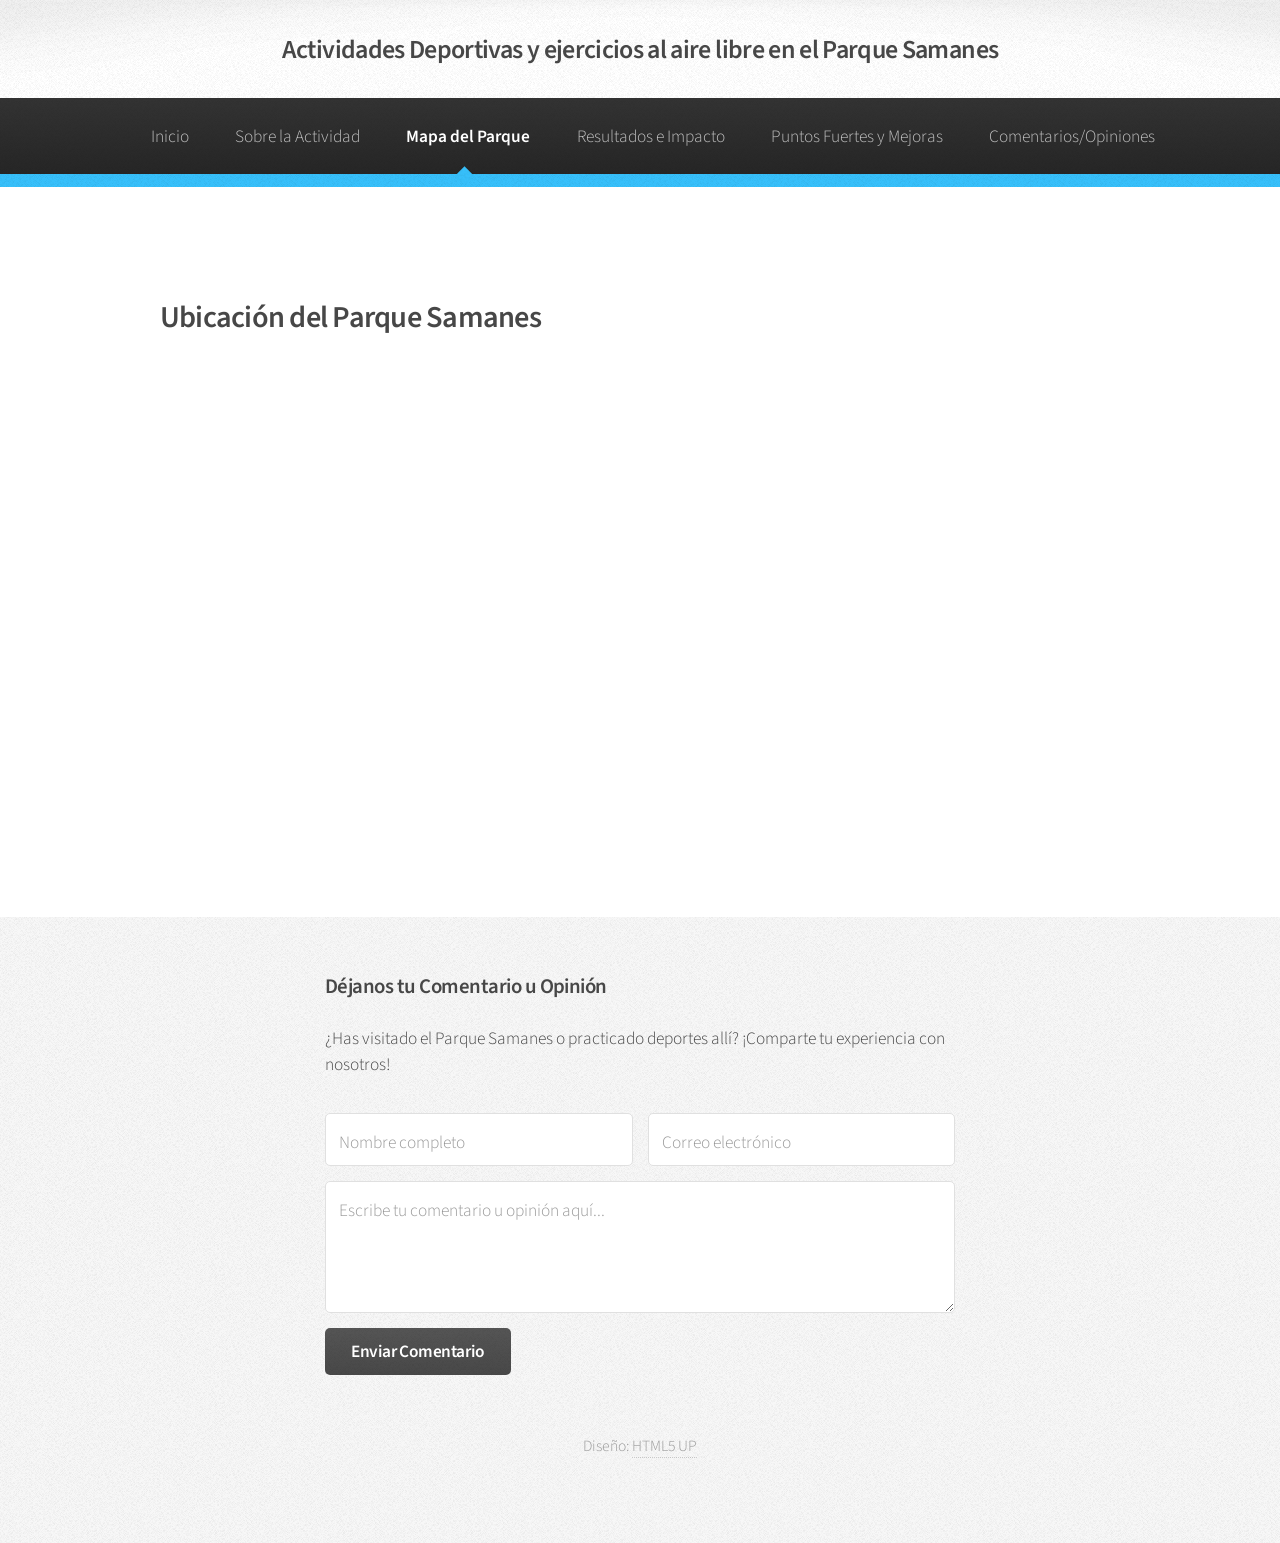
==== mapa.html @ 21d0f7d2 "Update activity section cards and descriptions for Parque Samanes" ====
<!DOCTYPE HTML>
<!--
	Arcana by HTML5 UP
	html5up.net | @ajlkn
	Free for personal and commercial use under the CCA 3.0 license (html5up.net/license)
-->
<html>

<head>
	<title>No Sidebar - Arcana by HTML5 UP</title>
	<meta charset="utf-8" />
	<meta name="viewport" content="width=device-width, initial-scale=1, user-scalable=no" />
	<link rel="stylesheet" href="assets/css/main.css" />
	<style>
		/* Ajuste responsivo para que el título no se corte en celulares */
		@media screen and (max-width: 736px) {
			#header h1 #logo {
				white-space: normal !important;
				line-height: 1.25 !important;
				font-size: 1.1rem !important;
				display: block !important;
				padding: 5px 10px !important;
			}
		}
	</style>
</head>

<body class="is-preload">
	<div id="page-wrapper">

		<!-- Header -->
		<div id="header">

			<!-- Logo -->
			<h1><a href="index.html" id="logo">Actividades Deportivas y ejercicios al aire libre en el Parque
					Samanes</a></h1>

			<!-- Nav -->
			<nav id="nav">
				<ul>
					<li><a href="index.html">Inicio</a></li>
					<li><a href="index.html#sobre-actividad">Sobre la Actividad</a></li>
					<li class="current"><a href="mapa.html">Mapa del Parque</a></li>
					<li><a href="right-sidebar.html">Resultados e Impacto</a></li>
					<li><a href="two-sidebar.html">Puntos Fuertes y Mejoras</a></li>
					<li><a href="#comentarios">Comentarios/Opiniones</a></li>
				</ul>
			</nav>

		</div>

		<!-- Main -->
		<section class="wrapper style1">
			<div class="container">
				<div id="content">

					<!-- Content -->

					<section class="wrapper style1">
						<div class="container">
							<div id="content">

								<!-- Contenido del Mapa -->
								<article>
									<header>
										<h2>Ubicación del Parque Samanes</h2>

									</header>

									<!-- Mapa Interactivo de Google Maps -->
									<iframe
										src="https://www.google.com/maps/embed?pb=!1m18!1m12!1m3!1d7974.238541953659!2d-79.90749235826627!3d-2.1076134914941913!2m3!1f0!2f0!3f0!3m2!1i1024!2i768!4f13.1!3m3!1m2!1s0x902d12b795d5e857%3A0x88abfac5acffb211!2sParque%20Samanes!5e0!3m2!1ses-419!2sec!4v1792722285585!5m2!1ses-419!2sec"
										width="100%" height="500" style="border:0;" allowfullscreen="" loading="lazy"
										referrerpolicy="strict-origin-when-cross-origin"></iframe>
								</article>

							</div>
						</div>
					</section>

				</div>
			</div>
		</section>

		<!-- Footer -->
		<div id="footer">
			<div class="container">
				<div class="row aln-center">

					<!-- Formulario de Comentarios y Opiniones -->
					<section class="col-8 col-12-narrower" id="comentarios">
						<h3>Déjanos tu Comentario u Opinión</h3>
						<p>¿Has visitado el Parque Samanes o practicado deportes allí? ¡Comparte tu experiencia con
							nosotros!</p>

						<form method="post" action="#">
							<div class="row gtr-50">
								<div class="col-6 col-12-mobilep">
									<input type="text" name="name" id="name" placeholder="Nombre completo" />
								</div>
								<div class="col-6 col-12-mobilep">
									<input type="email" name="email" id="email" placeholder="Correo electrónico" />
								</div>
								<div class="col-12">
									<textarea name="message" id="message"
										placeholder="Escribe tu comentario u opinión aquí..." rows="4"></textarea>
								</div>
								<div class="col-12">
									<ul class="actions">
										<li><input type="submit" class="button alt" value="Enviar Comentario" /></li>
									</ul>
								</div>
							</div>
						</form>
					</section>

				</div>
			</div>


			<!-- Copyright -->
			<div class="copyright">
				<ul class="menu">
					<li>Diseño: <a href="http://html5up.net">HTML5 UP</a></li>
				</ul>
			</div>

		</div>

	</div>

	<!-- Scripts -->
	<script src="assets/js/jquery.min.js"></script>
	<script src="assets/js/jquery.dropotron.min.js"></script>
	<script src="assets/js/browser.min.js"></script>
	<script src="assets/js/breakpoints.min.js"></script>
	<script src="assets/js/util.js"></script>
	<script src="assets/js/main.js"></script>

</body>

</html>
---- assets/css/main.css ----
@import url("fontawesome-all.min.css");
@import url("https://fonts.googleapis.com/css?family=Source+Sans+Pro:300,300italic,600,600italic");

/*
	Arcana by HTML5 UP
	html5up.net | @ajlkn
	Free for personal and commercial use under the CCA 3.0 license (html5up.net/license)
*/

html, body, div, span, applet, object,
iframe, h1, h2, h3, h4, h5, h6, p, blockquote,
pre, a, abbr, acronym, address, big, cite,
code, del, dfn, em, img, ins, kbd, q, s, samp,
small, strike, strong, sub, sup, tt, var, b,
u, i, center, dl, dt, dd, ol, ul, li, fieldset,
form, label, legend, table, caption, tbody,
tfoot, thead, tr, th, td, article, aside,
canvas, details, embed, figure, figcaption,
footer, header, hgroup, menu, nav, output, ruby,
section, summary, time, mark, audio, video {
	margin: 0;
	padding: 0;
	border: 0;
	font-size: 100%;
	font: inherit;
	vertical-align: baseline;}

article, aside, details, figcaption, figure,
footer, header, hgroup, menu, nav, section {
	display: block;}

body {
	line-height: 1;
}

ol, ul {
	list-style: none;
}

blockquote, q {
	quotes: none;
}

	blockquote:before, blockquote:after, q:before, q:after {
		content: '';
		content: none;
	}

table {
	border-collapse: collapse;
	border-spacing: 0;
}

body {
	-webkit-text-size-adjust: none;
}

mark {
	background-color: transparent;
	color: inherit;
}

input::-moz-focus-inner {
	border: 0;
	padding: 0;
}

input, select, textarea {
	-moz-appearance: none;
	-webkit-appearance: none;
	-ms-appearance: none;
	appearance: none;
}

/* Basic */

	html {
		box-sizing: border-box;
	}

	*, *:before, *:after {
		box-sizing: inherit;
	}

	body {
		background: #f7f7f7 url("images/bg01.png");
	}

		body.is-preload *, body.is-preload *:before, body.is-preload *:after {
			-moz-animation: none !important;
			-webkit-animation: none !important;
			-ms-animation: none !important;
			animation: none !important;
			-moz-transition: none !important;
			-webkit-transition: none !important;
			-ms-transition: none !important;
			transition: none !important;
		}

	body, input, select, textarea {
		color: #474747;
		font-family: 'Source Sans Pro', sans-serif;
		font-size: 16pt;
		font-weight: 300;
		line-height: 1.65em;
	}

	a {
		-moz-transition: color 0.2s ease-in-out, border-color 0.2s ease-in-out, opacity 0.2s ease-in-out;
		-webkit-transition: color 0.2s ease-in-out, border-color 0.2s ease-in-out, opacity 0.2s ease-in-out;
		-ms-transition: color 0.2s ease-in-out, border-color 0.2s ease-in-out, opacity 0.2s ease-in-out;
		transition: color 0.2s ease-in-out, border-color 0.2s ease-in-out, opacity 0.2s ease-in-out;
		color: #37c0fb;
		text-decoration: none;
		border-bottom: dotted 1px;
	}

		a:hover {
			color: #37c0fb;
			border-bottom-color: transparent;
		}

	strong, b {
		font-weight: 600;
	}

	em, i {
		font-style: italic;
	}

	p, ul, ol, dl, table, blockquote {
		margin: 0 0 2em 0;
	}

	h1, h2, h3, h4, h5, h6 {
		color: inherit;
		font-weight: 600;
		line-height: 1.75em;
		margin-bottom: 1em;
	}

		h1 a, h2 a, h3 a, h4 a, h5 a, h6 a {
			color: inherit;
			text-decoration: none;
		}

		h1 em, h2 em, h3 em, h4 em, h5 em, h6 em {
			font-style: normal;
			font-weight: 300;
		}

	h2 {
		font-size: 1.75em;
		letter-spacing: -0.025em;
	}

	h3 {
		font-size: 1.2em;
		letter-spacing: -0.025em;
	}

	sub {
		font-size: 0.8em;
		position: relative;
		top: 0.5em;
	}

	sup {
		font-size: 0.8em;
		position: relative;
		top: -0.5em;
	}

	hr {
		border-top: solid 1px #e0e0e0;
		border: 0;
		margin-bottom: 1.5em;
	}

	blockquote {
		border-left: solid 0.5em #e0e0e0;
		font-style: italic;
		padding: 1em 0 1em 2em;
	}

/* Container */

	.container {
		margin: 0 auto;
		max-width: 100%;
		width: 1400px;
	}

		@media screen and (max-width: 1680px) {

			.container {
				width: 1200px;
			}

		}

		@media screen and (max-width: 1280px) {

			.container {
				width: 960px;
			}

		}

		@media screen and (max-width: 980px) {

			.container {
				width: 95%;
			}

		}

		@media screen and (max-width: 840px) {

			.container {
				width: 95%;
			}

		}

		@media screen and (max-width: 736px) {

			.container {
				width: 90%;
			}

		}

		@media screen and (max-width: 480px) {

			.container {
				width: 100%;
			}

		}

/* Row */

	.row {
		display: flex;
		flex-wrap: wrap;
		box-sizing: border-box;
		align-items: stretch;
	}

		.row > * {
			box-sizing: border-box;
		}

		.row.gtr-uniform > * > :last-child {
			margin-bottom: 0;
		}

		.row.aln-left {
			justify-content: flex-start;
		}

		.row.aln-center {
			justify-content: center;
		}

		.row.aln-right {
			justify-content: flex-end;
		}

		.row.aln-top {
			align-items: flex-start;
		}

		.row.aln-middle {
			align-items: center;
		}

		.row.aln-bottom {
			align-items: flex-end;
		}

		.row > .imp {
			order: -1;
		}

		.row > .col-1 {
			width: 8.33333%;
		}

		.row > .off-1 {
			margin-left: 8.33333%;
		}

		.row > .col-2 {
			width: 16.66667%;
		}

		.row > .off-2 {
			margin-left: 16.66667%;
		}

		.row > .col-3 {
			width: 25%;
		}

		.row > .off-3 {
			margin-left: 25%;
		}

		.row > .col-4 {
			width: 33.33333%;
		}

		.row > .off-4 {
			margin-left: 33.33333%;
		}

		.row > .col-5 {
			width: 41.66667%;
		}

		.row > .off-5 {
			margin-left: 41.66667%;
		}

		.row > .col-6 {
			width: 50%;
		}

		.row > .off-6 {
			margin-left: 50%;
		}

		.row > .col-7 {
			width: 58.33333%;
		}

		.row > .off-7 {
			margin-left: 58.33333%;
		}

		.row > .col-8 {
			width: 66.66667%;
		}

		.row > .off-8 {
			margin-left: 66.66667%;
		}

		.row > .col-9 {
			width: 75%;
		}

		.row > .off-9 {
			margin-left: 75%;
		}

		.row > .col-10 {
			width: 83.33333%;
		}

		.row > .off-10 {
			margin-left: 83.33333%;
		}

		.row > .col-11 {
			width: 91.66667%;
		}

		.row > .off-11 {
			margin-left: 91.66667%;
		}

		.row > .col-12 {
			width: 100%;
		}

		.row > .off-12 {
			margin-left: 100%;
		}

		.row.gtr-0 {
			margin-top: 0px;
			margin-left: 0px;
		}

			.row.gtr-0 > * {
				padding: 0px 0 0 0px;
			}

			.row.gtr-0.gtr-uniform {
				margin-top: 0px;
			}

				.row.gtr-0.gtr-uniform > * {
					padding-top: 0px;
				}

		.row.gtr-25 {
			margin-top: -12.5px;
			margin-left: -12.5px;
		}

			.row.gtr-25 > * {
				padding: 12.5px 0 0 12.5px;
			}

			.row.gtr-25.gtr-uniform {
				margin-top: -12.5px;
			}

				.row.gtr-25.gtr-uniform > * {
					padding-top: 12.5px;
				}

		.row.gtr-50 {
			margin-top: -25px;
			margin-left: -25px;
		}

			.row.gtr-50 > * {
				padding: 25px 0 0 25px;
			}

			.row.gtr-50.gtr-uniform {
				margin-top: -25px;
			}

				.row.gtr-50.gtr-uniform > * {
					padding-top: 25px;
				}

		.row {
			margin-top: -50px;
			margin-left: -50px;
		}

			.row > * {
				padding: 50px 0 0 50px;
			}

			.row.gtr-uniform {
				margin-top: -50px;
			}

				.row.gtr-uniform > * {
					padding-top: 50px;
				}

		.row.gtr-150 {
			margin-top: -75px;
			margin-left: -75px;
		}

			.row.gtr-150 > * {
				padding: 75px 0 0 75px;
			}

			.row.gtr-150.gtr-uniform {
				margin-top: -75px;
			}

				.row.gtr-150.gtr-uniform > * {
					padding-top: 75px;
				}

		.row.gtr-200 {
			margin-top: -100px;
			margin-left: -100px;
		}

			.row.gtr-200 > * {
				padding: 100px 0 0 100px;
			}

			.row.gtr-200.gtr-uniform {
				margin-top: -100px;
			}

				.row.gtr-200.gtr-uniform > * {
					padding-top: 100px;
				}

		@media screen and (max-width: 1680px) {

			.row {
				display: flex;
				flex-wrap: wrap;
				box-sizing: border-box;
				align-items: stretch;
			}

				.row > * {
					box-sizing: border-box;
				}

				.row.gtr-uniform > * > :last-child {
					margin-bottom: 0;
				}

				.row.aln-left {
					justify-content: flex-start;
				}

				.row.aln-center {
					justify-content: center;
				}

				.row.aln-right {
					justify-content: flex-end;
				}

				.row.aln-top {
					align-items: flex-start;
				}

				.row.aln-middle {
					align-items: center;
				}

				.row.aln-bottom {
					align-items: flex-end;
				}

				.row > .imp-wide {
					order: -1;
				}

				.row > .col-1-wide {
					width: 8.33333%;
				}

				.row > .off-1-wide {
					margin-left: 8.33333%;
				}

				.row > .col-2-wide {
					width: 16.66667%;
				}

				.row > .off-2-wide {
					margin-left: 16.66667%;
				}

				.row > .col-3-wide {
					width: 25%;
				}

				.row > .off-3-wide {
					margin-left: 25%;
				}

				.row > .col-4-wide {
					width: 33.33333%;
				}

				.row > .off-4-wide {
					margin-left: 33.33333%;
				}

				.row > .col-5-wide {
					width: 41.66667%;
				}

				.row > .off-5-wide {
					margin-left: 41.66667%;
				}

				.row > .col-6-wide {
					width: 50%;
				}

				.row > .off-6-wide {
					margin-left: 50%;
				}

				.row > .col-7-wide {
					width: 58.33333%;
				}

				.row > .off-7-wide {
					margin-left: 58.33333%;
				}

				.row > .col-8-wide {
					width: 66.66667%;
				}

				.row > .off-8-wide {
					margin-left: 66.66667%;
				}

				.row > .col-9-wide {
					width: 75%;
				}

				.row > .off-9-wide {
					margin-left: 75%;
				}

				.row > .col-10-wide {
					width: 83.33333%;
				}

				.row > .off-10-wide {
					margin-left: 83.33333%;
				}

				.row > .col-11-wide {
					width: 91.66667%;
				}

				.row > .off-11-wide {
					margin-left: 91.66667%;
				}

				.row > .col-12-wide {
					width: 100%;
				}

				.row > .off-12-wide {
					margin-left: 100%;
				}

				.row.gtr-0 {
					margin-top: 0px;
					margin-left: 0px;
				}

					.row.gtr-0 > * {
						padding: 0px 0 0 0px;
					}

					.row.gtr-0.gtr-uniform {
						margin-top: 0px;
					}

						.row.gtr-0.gtr-uniform > * {
							padding-top: 0px;
						}

				.row.gtr-25 {
					margin-top: -10px;
					margin-left: -10px;
				}

					.row.gtr-25 > * {
						padding: 10px 0 0 10px;
					}

					.row.gtr-25.gtr-uniform {
						margin-top: -10px;
					}

						.row.gtr-25.gtr-uniform > * {
							padding-top: 10px;
						}

				.row.gtr-50 {
					margin-top: -20px;
					margin-left: -20px;
				}

					.row.gtr-50 > * {
						padding: 20px 0 0 20px;
					}

					.row.gtr-50.gtr-uniform {
						margin-top: -20px;
					}

						.row.gtr-50.gtr-uniform > * {
							padding-top: 20px;
						}

				.row {
					margin-top: -40px;
					margin-left: -40px;
				}

					.row > * {
						padding: 40px 0 0 40px;
					}

					.row.gtr-uniform {
						margin-top: -40px;
					}

						.row.gtr-uniform > * {
							padding-top: 40px;
						}

				.row.gtr-150 {
					margin-top: -60px;
					margin-left: -60px;
				}

					.row.gtr-150 > * {
						padding: 60px 0 0 60px;
					}

					.row.gtr-150.gtr-uniform {
						margin-top: -60px;
					}

						.row.gtr-150.gtr-uniform > * {
							padding-top: 60px;
						}

				.row.gtr-200 {
					margin-top: -80px;
					margin-left: -80px;
				}

					.row.gtr-200 > * {
						padding: 80px 0 0 80px;
					}

					.row.gtr-200.gtr-uniform {
						margin-top: -80px;
					}

						.row.gtr-200.gtr-uniform > * {
							padding-top: 80px;
						}

		}

		@media screen and (max-width: 1280px) {

			.row {
				display: flex;
				flex-wrap: wrap;
				box-sizing: border-box;
				align-items: stretch;
			}

				.row > * {
					box-sizing: border-box;
				}

				.row.gtr-uniform > * > :last-child {
					margin-bottom: 0;
				}

				.row.aln-left {
					justify-content: flex-start;
				}

				.row.aln-center {
					justify-content: center;
				}

				.row.aln-right {
					justify-content: flex-end;
				}

				.row.aln-top {
					align-items: flex-start;
				}

				.row.aln-middle {
					align-items: center;
				}

				.row.aln-bottom {
					align-items: flex-end;
				}

				.row > .imp-normal {
					order: -1;
				}

				.row > .col-1-normal {
					width: 8.33333%;
				}

				.row > .off-1-normal {
					margin-left: 8.33333%;
				}

				.row > .col-2-normal {
					width: 16.66667%;
				}

				.row > .off-2-normal {
					margin-left: 16.66667%;
				}

				.row > .col-3-normal {
					width: 25%;
				}

				.row > .off-3-normal {
					margin-left: 25%;
				}

				.row > .col-4-normal {
					width: 33.33333%;
				}

				.row > .off-4-normal {
					margin-left: 33.33333%;
				}

				.row > .col-5-normal {
					width: 41.66667%;
				}

				.row > .off-5-normal {
					margin-left: 41.66667%;
				}

				.row > .col-6-normal {
					width: 50%;
				}

				.row > .off-6-normal {
					margin-left: 50%;
				}

				.row > .col-7-normal {
					width: 58.33333%;
				}

				.row > .off-7-normal {
					margin-left: 58.33333%;
				}

				.row > .col-8-normal {
					width: 66.66667%;
				}

				.row > .off-8-normal {
					margin-left: 66.66667%;
				}

				.row > .col-9-normal {
					width: 75%;
				}

				.row > .off-9-normal {
					margin-left: 75%;
				}

				.row > .col-10-normal {
					width: 83.33333%;
				}

				.row > .off-10-normal {
					margin-left: 83.33333%;
				}

				.row > .col-11-normal {
					width: 91.66667%;
				}

				.row > .off-11-normal {
					margin-left: 91.66667%;
				}

				.row > .col-12-normal {
					width: 100%;
				}

				.row > .off-12-normal {
					margin-left: 100%;
				}

				.row.gtr-0 {
					margin-top: 0px;
					margin-left: 0px;
				}

					.row.gtr-0 > * {
						padding: 0px 0 0 0px;
					}

					.row.gtr-0.gtr-uniform {
						margin-top: 0px;
					}

						.row.gtr-0.gtr-uniform > * {
							padding-top: 0px;
						}

				.row.gtr-25 {
					margin-top: -7.5px;
					margin-left: -7.5px;
				}

					.row.gtr-25 > * {
						padding: 7.5px 0 0 7.5px;
					}

					.row.gtr-25.gtr-uniform {
						margin-top: -7.5px;
					}

						.row.gtr-25.gtr-uniform > * {
							padding-top: 7.5px;
						}

				.row.gtr-50 {
					margin-top: -15px;
					margin-left: -15px;
				}

					.row.gtr-50 > * {
						padding: 15px 0 0 15px;
					}

					.row.gtr-50.gtr-uniform {
						margin-top: -15px;
					}

						.row.gtr-50.gtr-uniform > * {
							padding-top: 15px;
						}

				.row {
					margin-top: -30px;
					margin-left: -30px;
				}

					.row > * {
						padding: 30px 0 0 30px;
					}

					.row.gtr-uniform {
						margin-top: -30px;
					}

						.row.gtr-uniform > * {
							padding-top: 30px;
						}

				.row.gtr-150 {
					margin-top: -45px;
					margin-left: -45px;
				}

					.row.gtr-150 > * {
						padding: 45px 0 0 45px;
					}

					.row.gtr-150.gtr-uniform {
						margin-top: -45px;
					}

						.row.gtr-150.gtr-uniform > * {
							padding-top: 45px;
						}

				.row.gtr-200 {
					margin-top: -60px;
					margin-left: -60px;
				}

					.row.gtr-200 > * {
						padding: 60px 0 0 60px;
					}

					.row.gtr-200.gtr-uniform {
						margin-top: -60px;
					}

						.row.gtr-200.gtr-uniform > * {
							padding-top: 60px;
						}

		}

		@media screen and (max-width: 980px) {

			.row {
				display: flex;
				flex-wrap: wrap;
				box-sizing: border-box;
				align-items: stretch;
			}

				.row > * {
					box-sizing: border-box;
				}

				.row.gtr-uniform > * > :last-child {
					margin-bottom: 0;
				}

				.row.aln-left {
					justify-content: flex-start;
				}

				.row.aln-center {
					justify-content: center;
				}

				.row.aln-right {
					justify-content: flex-end;
				}

				.row.aln-top {
					align-items: flex-start;
				}

				.row.aln-middle {
					align-items: center;
				}

				.row.aln-bottom {
					align-items: flex-end;
				}

				.row > .imp-narrow {
					order: -1;
				}

				.row > .col-1-narrow {
					width: 8.33333%;
				}

				.row > .off-1-narrow {
					margin-left: 8.33333%;
				}

				.row > .col-2-narrow {
					width: 16.66667%;
				}

				.row > .off-2-narrow {
					margin-left: 16.66667%;
				}

				.row > .col-3-narrow {
					width: 25%;
				}

				.row > .off-3-narrow {
					margin-left: 25%;
				}

				.row > .col-4-narrow {
					width: 33.33333%;
				}

				.row > .off-4-narrow {
					margin-left: 33.33333%;
				}

				.row > .col-5-narrow {
					width: 41.66667%;
				}

				.row > .off-5-narrow {
					margin-left: 41.66667%;
				}

				.row > .col-6-narrow {
					width: 50%;
				}

				.row > .off-6-narrow {
					margin-left: 50%;
				}

				.row > .col-7-narrow {
					width: 58.33333%;
				}

				.row > .off-7-narrow {
					margin-left: 58.33333%;
				}

				.row > .col-8-narrow {
					width: 66.66667%;
				}

				.row > .off-8-narrow {
					margin-left: 66.66667%;
				}

				.row > .col-9-narrow {
					width: 75%;
				}

				.row > .off-9-narrow {
					margin-left: 75%;
				}

				.row > .col-10-narrow {
					width: 83.33333%;
				}

				.row > .off-10-narrow {
					margin-left: 83.33333%;
				}

				.row > .col-11-narrow {
					width: 91.66667%;
				}

				.row > .off-11-narrow {
					margin-left: 91.66667%;
				}

				.row > .col-12-narrow {
					width: 100%;
				}

				.row > .off-12-narrow {
					margin-left: 100%;
				}

				.row.gtr-0 {
					margin-top: 0px;
					margin-left: 0px;
				}

					.row.gtr-0 > * {
						padding: 0px 0 0 0px;
					}

					.row.gtr-0.gtr-uniform {
						margin-top: 0px;
					}

						.row.gtr-0.gtr-uniform > * {
							padding-top: 0px;
						}

				.row.gtr-25 {
					margin-top: -7.5px;
					margin-left: -7.5px;
				}

					.row.gtr-25 > * {
						padding: 7.5px 0 0 7.5px;
					}

					.row.gtr-25.gtr-uniform {
						margin-top: -7.5px;
					}

						.row.gtr-25.gtr-uniform > * {
							padding-top: 7.5px;
						}

				.row.gtr-50 {
					margin-top: -15px;
					margin-left: -15px;
				}

					.row.gtr-50 > * {
						padding: 15px 0 0 15px;
					}

					.row.gtr-50.gtr-uniform {
						margin-top: -15px;
					}

						.row.gtr-50.gtr-uniform > * {
							padding-top: 15px;
						}

				.row {
					margin-top: -30px;
					margin-left: -30px;
				}

					.row > * {
						padding: 30px 0 0 30px;
					}

					.row.gtr-uniform {
						margin-top: -30px;
					}

						.row.gtr-uniform > * {
							padding-top: 30px;
						}

				.row.gtr-150 {
					margin-top: -45px;
					margin-left: -45px;
				}

					.row.gtr-150 > * {
						padding: 45px 0 0 45px;
					}

					.row.gtr-150.gtr-uniform {
						margin-top: -45px;
					}

						.row.gtr-150.gtr-uniform > * {
							padding-top: 45px;
						}

				.row.gtr-200 {
					margin-top: -60px;
					margin-left: -60px;
				}

					.row.gtr-200 > * {
						padding: 60px 0 0 60px;
					}

					.row.gtr-200.gtr-uniform {
						margin-top: -60px;
					}

						.row.gtr-200.gtr-uniform > * {
							padding-top: 60px;
						}

		}

		@media screen and (max-width: 840px) {

			.row {
				display: flex;
				flex-wrap: wrap;
				box-sizing: border-box;
				align-items: stretch;
			}

				.row > * {
					box-sizing: border-box;
				}

				.row.gtr-uniform > * > :last-child {
					margin-bottom: 0;
				}

				.row.aln-left {
					justify-content: flex-start;
				}

				.row.aln-center {
					justify-content: center;
				}

				.row.aln-right {
					justify-content: flex-end;
				}

				.row.aln-top {
					align-items: flex-start;
				}

				.row.aln-middle {
					align-items: center;
				}

				.row.aln-bottom {
					align-items: flex-end;
				}

				.row > .imp-narrower {
					order: -1;
				}

				.row > .col-1-narrower {
					width: 8.33333%;
				}

				.row > .off-1-narrower {
					margin-left: 8.33333%;
				}

				.row > .col-2-narrower {
					width: 16.66667%;
				}

				.row > .off-2-narrower {
					margin-left: 16.66667%;
				}

				.row > .col-3-narrower {
					width: 25%;
				}

				.row > .off-3-narrower {
					margin-left: 25%;
				}

				.row > .col-4-narrower {
					width: 33.33333%;
				}

				.row > .off-4-narrower {
					margin-left: 33.33333%;
				}

				.row > .col-5-narrower {
					width: 41.66667%;
				}

				.row > .off-5-narrower {
					margin-left: 41.66667%;
				}

				.row > .col-6-narrower {
					width: 50%;
				}

				.row > .off-6-narrower {
					margin-left: 50%;
				}

				.row > .col-7-narrower {
					width: 58.33333%;
				}

				.row > .off-7-narrower {
					margin-left: 58.33333%;
				}

				.row > .col-8-narrower {
					width: 66.66667%;
				}

				.row > .off-8-narrower {
					margin-left: 66.66667%;
				}

				.row > .col-9-narrower {
					width: 75%;
				}

				.row > .off-9-narrower {
					margin-left: 75%;
				}

				.row > .col-10-narrower {
					width: 83.33333%;
				}

				.row > .off-10-narrower {
					margin-left: 83.33333%;
				}

				.row > .col-11-narrower {
					width: 91.66667%;
				}

				.row > .off-11-narrower {
					margin-left: 91.66667%;
				}

				.row > .col-12-narrower {
					width: 100%;
				}

				.row > .off-12-narrower {
					margin-left: 100%;
				}

				.row.gtr-0 {
					margin-top: 0px;
					margin-left: 0px;
				}

					.row.gtr-0 > * {
						padding: 0px 0 0 0px;
					}

					.row.gtr-0.gtr-uniform {
						margin-top: 0px;
					}

						.row.gtr-0.gtr-uniform > * {
							padding-top: 0px;
						}

				.row.gtr-25 {
					margin-top: -7.5px;
					margin-left: -7.5px;
				}

					.row.gtr-25 > * {
						padding: 7.5px 0 0 7.5px;
					}

					.row.gtr-25.gtr-uniform {
						margin-top: -7.5px;
					}

						.row.gtr-25.gtr-uniform > * {
							padding-top: 7.5px;
						}

				.row.gtr-50 {
					margin-top: -15px;
					margin-left: -15px;
				}

					.row.gtr-50 > * {
						padding: 15px 0 0 15px;
					}

					.row.gtr-50.gtr-uniform {
						margin-top: -15px;
					}

						.row.gtr-50.gtr-uniform > * {
							padding-top: 15px;
						}

				.row {
					margin-top: -30px;
					margin-left: -30px;
				}

					.row > * {
						padding: 30px 0 0 30px;
					}

					.row.gtr-uniform {
						margin-top: -30px;
					}

						.row.gtr-uniform > * {
							padding-top: 30px;
						}

				.row.gtr-150 {
					margin-top: -45px;
					margin-left: -45px;
				}

					.row.gtr-150 > * {
						padding: 45px 0 0 45px;
					}

					.row.gtr-150.gtr-uniform {
						margin-top: -45px;
					}

						.row.gtr-150.gtr-uniform > * {
							padding-top: 45px;
						}

				.row.gtr-200 {
					margin-top: -60px;
					margin-left: -60px;
				}

					.row.gtr-200 > * {
						padding: 60px 0 0 60px;
					}

					.row.gtr-200.gtr-uniform {
						margin-top: -60px;
					}

						.row.gtr-200.gtr-uniform > * {
							padding-top: 60px;
						}

		}

		@media screen and (max-width: 736px) {

			.row {
				display: flex;
				flex-wrap: wrap;
				box-sizing: border-box;
				align-items: stretch;
			}

				.row > * {
					box-sizing: border-box;
				}

				.row.gtr-uniform > * > :last-child {
					margin-bottom: 0;
				}

				.row.aln-left {
					justify-content: flex-start;
				}

				.row.aln-center {
					justify-content: center;
				}

				.row.aln-right {
					justify-content: flex-end;
				}

				.row.aln-top {
					align-items: flex-start;
				}

				.row.aln-middle {
					align-items: center;
				}

				.row.aln-bottom {
					align-items: flex-end;
				}

				.row > .imp-mobile {
					order: -1;
				}

				.row > .col-1-mobile {
					width: 8.33333%;
				}

				.row > .off-1-mobile {
					margin-left: 8.33333%;
				}

				.row > .col-2-mobile {
					width: 16.66667%;
				}

				.row > .off-2-mobile {
					margin-left: 16.66667%;
				}

				.row > .col-3-mobile {
					width: 25%;
				}

				.row > .off-3-mobile {
					margin-left: 25%;
				}

				.row > .col-4-mobile {
					width: 33.33333%;
				}

				.row > .off-4-mobile {
					margin-left: 33.33333%;
				}

				.row > .col-5-mobile {
					width: 41.66667%;
				}

				.row > .off-5-mobile {
					margin-left: 41.66667%;
				}

				.row > .col-6-mobile {
					width: 50%;
				}

				.row > .off-6-mobile {
					margin-left: 50%;
				}

				.row > .col-7-mobile {
					width: 58.33333%;
				}

				.row > .off-7-mobile {
					margin-left: 58.33333%;
				}

				.row > .col-8-mobile {
					width: 66.66667%;
				}

				.row > .off-8-mobile {
					margin-left: 66.66667%;
				}

				.row > .col-9-mobile {
					width: 75%;
				}

				.row > .off-9-mobile {
					margin-left: 75%;
				}

				.row > .col-10-mobile {
					width: 83.33333%;
				}

				.row > .off-10-mobile {
					margin-left: 83.33333%;
				}

				.row > .col-11-mobile {
					width: 91.66667%;
				}

				.row > .off-11-mobile {
					margin-left: 91.66667%;
				}

				.row > .col-12-mobile {
					width: 100%;
				}

				.row > .off-12-mobile {
					margin-left: 100%;
				}

				.row.gtr-0 {
					margin-top: 0px;
					margin-left: 0px;
				}

					.row.gtr-0 > * {
						padding: 0px 0 0 0px;
					}

					.row.gtr-0.gtr-uniform {
						margin-top: 0px;
					}

						.row.gtr-0.gtr-uniform > * {
							padding-top: 0px;
						}

				.row.gtr-25 {
					margin-top: -5px;
					margin-left: -5px;
				}

					.row.gtr-25 > * {
						padding: 5px 0 0 5px;
					}

					.row.gtr-25.gtr-uniform {
						margin-top: -5px;
					}

						.row.gtr-25.gtr-uniform > * {
							padding-top: 5px;
						}

				.row.gtr-50 {
					margin-top: -10px;
					margin-left: -10px;
				}

					.row.gtr-50 > * {
						padding: 10px 0 0 10px;
					}

					.row.gtr-50.gtr-uniform {
						margin-top: -10px;
					}

						.row.gtr-50.gtr-uniform > * {
							padding-top: 10px;
						}

				.row {
					margin-top: -20px;
					margin-left: -20px;
				}

					.row > * {
						padding: 20px 0 0 20px;
					}

					.row.gtr-uniform {
						margin-top: -20px;
					}

						.row.gtr-uniform > * {
							padding-top: 20px;
						}

				.row.gtr-150 {
					margin-top: -30px;
					margin-left: -30px;
				}

					.row.gtr-150 > * {
						padding: 30px 0 0 30px;
					}

					.row.gtr-150.gtr-uniform {
						margin-top: -30px;
					}

						.row.gtr-150.gtr-uniform > * {
							padding-top: 30px;
						}

				.row.gtr-200 {
					margin-top: -40px;
					margin-left: -40px;
				}

					.row.gtr-200 > * {
						padding: 40px 0 0 40px;
					}

					.row.gtr-200.gtr-uniform {
						margin-top: -40px;
					}

						.row.gtr-200.gtr-uniform > * {
							padding-top: 40px;
						}

		}

		@media screen and (max-width: 480px) {

			.row {
				display: flex;
				flex-wrap: wrap;
				box-sizing: border-box;
				align-items: stretch;
			}

				.row > * {
					box-sizing: border-box;
				}

				.row.gtr-uniform > * > :last-child {
					margin-bottom: 0;
				}

				.row.aln-left {
					justify-content: flex-start;
				}

				.row.aln-center {
					justify-content: center;
				}

				.row.aln-right {
					justify-content: flex-end;
				}

				.row.aln-top {
					align-items: flex-start;
				}

				.row.aln-middle {
					align-items: center;
				}

				.row.aln-bottom {
					align-items: flex-end;
				}

				.row > .imp-mobilep {
					order: -1;
				}

				.row > .col-1-mobilep {
					width: 8.33333%;
				}

				.row > .off-1-mobilep {
					margin-left: 8.33333%;
				}

				.row > .col-2-mobilep {
					width: 16.66667%;
				}

				.row > .off-2-mobilep {
					margin-left: 16.66667%;
				}

				.row > .col-3-mobilep {
					width: 25%;
				}

				.row > .off-3-mobilep {
					margin-left: 25%;
				}

				.row > .col-4-mobilep {
					width: 33.33333%;
				}

				.row > .off-4-mobilep {
					margin-left: 33.33333%;
				}

				.row > .col-5-mobilep {
					width: 41.66667%;
				}

				.row > .off-5-mobilep {
					margin-left: 41.66667%;
				}

				.row > .col-6-mobilep {
					width: 50%;
				}

				.row > .off-6-mobilep {
					margin-left: 50%;
				}

				.row > .col-7-mobilep {
					width: 58.33333%;
				}

				.row > .off-7-mobilep {
					margin-left: 58.33333%;
				}

				.row > .col-8-mobilep {
					width: 66.66667%;
				}

				.row > .off-8-mobilep {
					margin-left: 66.66667%;
				}

				.row > .col-9-mobilep {
					width: 75%;
				}

				.row > .off-9-mobilep {
					margin-left: 75%;
				}

				.row > .col-10-mobilep {
					width: 83.33333%;
				}

				.row > .off-10-mobilep {
					margin-left: 83.33333%;
				}

				.row > .col-11-mobilep {
					width: 91.66667%;
				}

				.row > .off-11-mobilep {
					margin-left: 91.66667%;
				}

				.row > .col-12-mobilep {
					width: 100%;
				}

				.row > .off-12-mobilep {
					margin-left: 100%;
				}

				.row.gtr-0 {
					margin-top: 0px;
					margin-left: 0px;
				}

					.row.gtr-0 > * {
						padding: 0px 0 0 0px;
					}

					.row.gtr-0.gtr-uniform {
						margin-top: 0px;
					}

						.row.gtr-0.gtr-uniform > * {
							padding-top: 0px;
						}

				.row.gtr-25 {
					margin-top: -5px;
					margin-left: -5px;
				}

					.row.gtr-25 > * {
						padding: 5px 0 0 5px;
					}

					.row.gtr-25.gtr-uniform {
						margin-top: -5px;
					}

						.row.gtr-25.gtr-uniform > * {
							padding-top: 5px;
						}

				.row.gtr-50 {
					margin-top: -10px;
					margin-left: -10px;
				}

					.row.gtr-50 > * {
						padding: 10px 0 0 10px;
					}

					.row.gtr-50.gtr-uniform {
						margin-top: -10px;
					}

						.row.gtr-50.gtr-uniform > * {
							padding-top: 10px;
						}

				.row {
					margin-top: -20px;
					margin-left: -20px;
				}

					.row > * {
						padding: 20px 0 0 20px;
					}

					.row.gtr-uniform {
						margin-top: -20px;
					}

						.row.gtr-uniform > * {
							padding-top: 20px;
						}

				.row.gtr-150 {
					margin-top: -30px;
					margin-left: -30px;
				}

					.row.gtr-150 > * {
						padding: 30px 0 0 30px;
					}

					.row.gtr-150.gtr-uniform {
						margin-top: -30px;
					}

						.row.gtr-150.gtr-uniform > * {
							padding-top: 30px;
						}

				.row.gtr-200 {
					margin-top: -40px;
					margin-left: -40px;
				}

					.row.gtr-200 > * {
						padding: 40px 0 0 40px;
					}

					.row.gtr-200.gtr-uniform {
						margin-top: -40px;
					}

						.row.gtr-200.gtr-uniform > * {
							padding-top: 40px;
						}

		}

/* Section/Article */

	section.special, article.special {
		text-align: center;
	}

	header p {
		color: #999;
		font-size: 1.25em;
		position: relative;
		margin-top: -1.25em;
		margin-bottom: 2.25em;
	}

	header.major {
		text-align: center;
		margin: 0 0 2em 0;
	}

		header.major h2 {
			font-size: 2.25em;
		}

		header.major p {
			position: relative;
			border-top: solid 1px #e0e0e0;
			padding: 1em 0 0 0;
			margin: 0;
			top: -1em;
			font-size: 1.5em;
			letter-spacing: -0.025em;
		}

	footer {
		margin: 0 0 3em 0;
	}

		footer > :last-child {
			margin-bottom: 0;
		}

		footer.major {
			padding-top: 3em;
		}

/* Form */

	input[type="text"],
	input[type="password"],
	input[type="email"],
	textarea {
		-moz-appearance: none;
		-webkit-appearance: none;
		-ms-appearance: none;
		appearance: none;
		-moz-transition: border-color 0.2s ease-in-out;
		-webkit-transition: border-color 0.2s ease-in-out;
		-ms-transition: border-color 0.2s ease-in-out;
		transition: border-color 0.2s ease-in-out;
		background: #fff;
		border: solid 1px #e0e0e0;
		border-radius: 5px;
		color: inherit;
		display: block;
		outline: 0;
		padding: 0.75em;
		text-decoration: none;
		width: 100%;
	}

		input[type="text"]:focus,
		input[type="password"]:focus,
		input[type="email"]:focus,
		textarea:focus {
			border-color: #37c0fb;
		}

	input[type="text"],
	input[type="password"],
	input[type="email"] {
		line-height: 1em;
	}

	label {
		display: block;
		color: inherit;
		font-weight: 600;
		line-height: 1.75em;
		margin-bottom: 0.5em;
	}

	::-webkit-input-placeholder {
		color: #999;
		position: relative;
		top: 3px;
	}

	:-moz-placeholder {
		color: #999;
	}

	::-moz-placeholder {
		color: #999;
	}

	:-ms-input-placeholder {
		color: #999;
	}

/* Image */

	.image {
		border: 0;
		display: inline-block;
		position: relative;
		border-radius: 5px;
	}

		.image img {
			display: block;
			border-radius: 5px;
		}

		.image.left {
			display: block;
			float: left;
			margin: 0 2em 2em 0;
			position: relative;
			top: 0.25em;
		}

			.image.left img {
				display: block;
				width: 100%;
			}

		.image.fit {
			display: block;
		}

			.image.fit img {
				display: block;
				width: 100%;
			}

		.image.featured {
			display: block;
			margin: 0 0 2em 0;
		}

			.image.featured img {
				display: block;
				width: 100%;
			}

/* Icon */

	.icon {
		text-decoration: none;
		position: relative;
		text-decoration: none;
	}

		.icon:before {
			-moz-osx-font-smoothing: grayscale;
			-webkit-font-smoothing: antialiased;
			display: inline-block;
			font-style: normal;
			font-variant: normal;
			text-rendering: auto;
			line-height: 1;
			text-transform: none !important;
			font-family: 'Font Awesome 5 Free';
			font-weight: 400;
		}

		.icon > .label {
			display: none;
		}

		.icon:before {
			line-height: inherit;
		}

		.icon.solid:before {
			font-weight: 900;
		}

		.icon.brands:before {
			font-family: 'Font Awesome 5 Brands';
		}

		.icon.major {
			text-align: center;
			cursor: default;
			background-color: #37c0fb;
			background-image: -moz-linear-gradient(top, rgba(0,0,0,0), rgba(0,0,0,0.15)), url("images/bg01.png");
			background-image: -webkit-linear-gradient(top, rgba(0,0,0,0), rgba(0,0,0,0.15)), url("images/bg01.png");
			background-image: -ms-linear-gradient(top, rgba(0,0,0,0), rgba(0,0,0,0.15)), url("images/bg01.png");
			background-image: linear-gradient(top, rgba(0,0,0,0), rgba(0,0,0,0.15)), url("images/bg01.png");
			color: #fff;
			border-radius: 100%;
			display: inline-block;
			width: 5em;
			height: 5em;
			line-height: 5em;
			box-shadow: 0 0 0 7px white, 0 0 0 8px #e0e0e0;
			margin: 0 0 2em 0;
		}

			.icon.major:before {
				font-size: 36px;
			}

/* Lists */

	ol {
		list-style: decimal;
		padding-left: 1.25em;
	}

		ol li {
			padding-left: 0.25em;
		}

	ul {
		list-style: disc;
		padding-left: 1em;
	}

		ul li {
			padding-left: 0.5em;
		}

/* Links */

	ul.links {
		list-style: none;
		padding-left: 0;
	}

		ul.links li {
			line-height: 2.5em;
			padding-left: 0;
		}

/* Icons */

	ul.icons {
		cursor: default;
		list-style: none;
		padding-left: 0;
	}

		ul.icons li {
			display: inline-block;
			line-height: 1em;
			padding-left: 1.5em;
		}

			ul.icons li:first-child {
				padding-left: 0;
			}

			ul.icons li a, ul.icons li span {
				font-size: 2em;
				border: 0;
			}

/* Menu */

	ul.menu {
		list-style: none;
		padding-left: 0;
	}

		ul.menu li {
			border-left: solid 1px #e0e0e0;
			display: inline-block;
			padding: 0 0 0 1em;
			margin: 0 0 0 1em;
		}

			ul.menu li:first-child {
				border-left: 0;
				margin-left: 0;
				padding-left: 0;
			}

/* Actions */

	ul.actions {
		display: -moz-flex;
		display: -webkit-flex;
		display: -ms-flex;
		display: flex;
		cursor: default;
		list-style: none;
		margin-left: -1em;
		padding-left: 0;
	}

		ul.actions li {
			padding: 0 0 0 1em;
			vertical-align: middle;
		}

		ul.actions.special {
			-moz-justify-content: center;
			-webkit-justify-content: center;
			-ms-justify-content: center;
			justify-content: center;
			width: 100%;
			margin-left: 0;
		}

			ul.actions.special li:first-child {
				padding-left: 0;
			}

		ul.actions.stacked {
			-moz-flex-direction: column;
			-webkit-flex-direction: column;
			-ms-flex-direction: column;
			flex-direction: column;
			margin-left: 0;
		}

			ul.actions.stacked li {
				padding: 1.25em 0 0 0;
			}

				ul.actions.stacked li:first-child {
					padding-top: 0;
				}

		ul.actions.fit {
			width: calc(100% + 1em);
		}

			ul.actions.fit li {
				-moz-flex-grow: 1;
				-webkit-flex-grow: 1;
				-ms-flex-grow: 1;
				flex-grow: 1;
				-moz-flex-shrink: 1;
				-webkit-flex-shrink: 1;
				-ms-flex-shrink: 1;
				flex-shrink: 1;
				width: 100%;
			}

				ul.actions.fit li > * {
					width: 100%;
				}

			ul.actions.fit.stacked {
				width: 100%;
			}

		@media screen and (max-width: 736px) {

			ul.actions:not(.fixed) {
				-moz-flex-direction: column;
				-webkit-flex-direction: column;
				-ms-flex-direction: column;
				flex-direction: column;
				margin-left: 0;
				width: 100% !important;
			}

				ul.actions:not(.fixed) li {
					-moz-flex-grow: 1;
					-webkit-flex-grow: 1;
					-ms-flex-grow: 1;
					flex-grow: 1;
					-moz-flex-shrink: 1;
					-webkit-flex-shrink: 1;
					-ms-flex-shrink: 1;
					flex-shrink: 1;
					padding: 1em 0 0 0;
					text-align: center;
					width: 100%;
				}

					ul.actions:not(.fixed) li > * {
						width: 100%;
					}

					ul.actions:not(.fixed) li:first-child {
						padding-top: 0;
					}

					ul.actions:not(.fixed) li input[type="submit"],
					ul.actions:not(.fixed) li input[type="reset"],
					ul.actions:not(.fixed) li input[type="button"],
					ul.actions:not(.fixed) li button,
					ul.actions:not(.fixed) li .button {
						width: 100%;
					}

						ul.actions:not(.fixed) li input[type="submit"].icon:before,
						ul.actions:not(.fixed) li input[type="reset"].icon:before,
						ul.actions:not(.fixed) li input[type="button"].icon:before,
						ul.actions:not(.fixed) li button.icon:before,
						ul.actions:not(.fixed) li .button.icon:before {
							margin-left: -0.5em;
						}

		}

/* Tables */

	table {
		width: 100%;
	}

		table.default {
			width: 100%;
		}

			table.default tbody tr {
				border-bottom: solid 1px #e0e0e0;
			}

			table.default td {
				padding: 0.5em 1em 0.5em 1em;
			}

			table.default th {
				font-weight: 600;
				padding: 0.5em 1em 0.5em 1em;
				text-align: left;
			}

			table.default thead {
				background-color: #555555;
				background-image: -moz-linear-gradient(top, rgba(0,0,0,0), rgba(0,0,0,0.15)), url("images/bg01.png");
				background-image: -webkit-linear-gradient(top, rgba(0,0,0,0), rgba(0,0,0,0.15)), url("images/bg01.png");
				background-image: -ms-linear-gradient(top, rgba(0,0,0,0), rgba(0,0,0,0.15)), url("images/bg01.png");
				background-image: linear-gradient(top, rgba(0,0,0,0), rgba(0,0,0,0.15)), url("images/bg01.png");
				color: #fff;
			}

/* Button */

	input[type="submit"],
	input[type="reset"],
	input[type="button"],
	button,
	.button {
		-moz-appearance: none;
		-webkit-appearance: none;
		-ms-appearance: none;
		appearance: none;
		-moz-transition: background-color 0.2s ease-in-out, color 0.2s ease-in-out, box-shadow 0.2s ease-in-out;
		-webkit-transition: background-color 0.2s ease-in-out, color 0.2s ease-in-out, box-shadow 0.2s ease-in-out;
		-ms-transition: background-color 0.2s ease-in-out, color 0.2s ease-in-out, box-shadow 0.2s ease-in-out;
		transition: background-color 0.2s ease-in-out, color 0.2s ease-in-out, box-shadow 0.2s ease-in-out;
		background-image: -moz-linear-gradient(top, rgba(0,0,0,0), rgba(0,0,0,0.15)), url("images/bg01.png");
		background-image: -webkit-linear-gradient(top, rgba(0,0,0,0), rgba(0,0,0,0.15)), url("images/bg01.png");
		background-image: -ms-linear-gradient(top, rgba(0,0,0,0), rgba(0,0,0,0.15)), url("images/bg01.png");
		background-image: linear-gradient(top, rgba(0,0,0,0), rgba(0,0,0,0.15)), url("images/bg01.png");
		background-color: #37c0fb;
		border-radius: 5px;
		border: 0;
		color: #fff;
		cursor: pointer;
		display: inline-block;
		padding: 0 1.5em;
		line-height: 2.75em;
		min-width: 9em;
		text-align: center;
		text-decoration: none;
		font-weight: 600;
		letter-spacing: -0.025em;
	}

		input[type="submit"]:hover,
		input[type="reset"]:hover,
		input[type="button"]:hover,
		button:hover,
		.button:hover {
			background-color: #50c8fc;
			color: #fff !important;
		}

		input[type="submit"]:active,
		input[type="reset"]:active,
		input[type="button"]:active,
		button:active,
		.button:active {
			background-color: #1eb8fb;
			color: #fff;
		}

		input[type="submit"].alt,
		input[type="reset"].alt,
		input[type="button"].alt,
		button.alt,
		.button.alt {
			background-color: #555555;
			color: #fff;
		}

			input[type="submit"].alt:hover,
			input[type="reset"].alt:hover,
			input[type="button"].alt:hover,
			button.alt:hover,
			.button.alt:hover {
				background-color: #626262;
			}

			input[type="submit"].alt:active,
			input[type="reset"].alt:active,
			input[type="button"].alt:active,
			button.alt:active,
			.button.alt:active {
				background-color: #484848;
			}

		input[type="submit"].icon:before,
		input[type="reset"].icon:before,
		input[type="button"].icon:before,
		button.icon:before,
		.button.icon:before {
			margin-right: 0.5em;
		}

		input[type="submit"].fit,
		input[type="reset"].fit,
		input[type="button"].fit,
		button.fit,
		.button.fit {
			width: 100%;
		}

		input[type="submit"].small,
		input[type="reset"].small,
		input[type="button"].small,
		button.small,
		.button.small {
			font-size: 0.8em;
		}

/* Box */

	.box.highlight {
		text-align: center;
	}

	.box.post {
		position: relative;
		margin: 0 0 2em 0;
	}

		.box.post:after {
			content: '';
			display: block;
			clear: both;
		}

		.box.post .inner {
			margin-left: calc(30% + 2em);
		}

			.box.post .inner > :last-child {
				margin-bottom: 0;
			}

		.box.post .image {
			width: 30%;
			margin: 0;
		}

/* Header */

	#header {
		text-align: center;
		padding: 3em 0 0 0;
		background-color: #fff;
		background-image: url("images/bg02.png"), url("images/bg02.png"), url("images/bg01.png");
		background-position: top left,					top left,					top left;
		background-size: 100% 6em,					100% 6em,					auto;
		background-repeat: no-repeat,					no-repeat,					repeat;
	}

		#header h1 {
			padding: 0 0 2.75em 0;
			margin: 0;
		}

			#header h1 a {
				font-size: 1.5em;
				letter-spacing: -0.025em;
				border: 0;
			}

	#nav {
		cursor: default;
		background-color: #333;
		background-image: -moz-linear-gradient(top, rgba(0,0,0,0), rgba(0,0,0,0.3)), url("images/bg01.png");
		background-image: -webkit-linear-gradient(top, rgba(0,0,0,0), rgba(0,0,0,0.3)), url("images/bg01.png");
		background-image: -ms-linear-gradient(top, rgba(0,0,0,0), rgba(0,0,0,0.3)), url("images/bg01.png");
		background-image: linear-gradient(top, rgba(0,0,0,0), rgba(0,0,0,0.3)), url("images/bg01.png");
		padding: 0;
	}

		#nav:after {
			content: '';
			display: block;
			width: 100%;
			height: 0.75em;
			background-color: #37c0fb;
			background-image: url("images/bg01.png");
		}

		#nav > ul {
			margin: 0;
		}

			#nav > ul > li {
				position: relative;
				display: inline-block;
				margin-left: 1em;
			}

				#nav > ul > li a {
					color: #c0c0c0;
					text-decoration: none;
					border: 0;
					display: block;
					padding: 1.5em 0.5em 1.35em 0.5em;
				}

				#nav > ul > li:first-child {
					margin-left: 0;
				}

				#nav > ul > li:hover a {
					color: #fff;
				}

				#nav > ul > li.current {
					font-weight: 600;
				}

					#nav > ul > li.current:before {
						-moz-transform: rotateZ(45deg);
						-webkit-transform: rotateZ(45deg);
						-ms-transform: rotateZ(45deg);
						transform: rotateZ(45deg);
						width: 0.75em;
						height: 0.75em;
						content: '';
						display: block;
						position: absolute;
						bottom: -0.5em;
						left: 50%;
						margin-left: -0.375em;
						background-color: #37c0fb;
						background-image: url("images/bg01.png");
					}

					#nav > ul > li.current a {
						color: #fff;
					}

				#nav > ul > li.active a {
					color: #fff;
				}

				#nav > ul > li.active.current:before {
					opacity: 0;
				}

				#nav > ul > li > ul {
					display: none;
				}

/* Dropotron */

	.dropotron {
		background-image: -moz-linear-gradient(top, rgba(0,0,0,0.3), rgba(0,0,0,0)), url("images/bg01.png");
		background-image: -webkit-linear-gradient(top, rgba(0,0,0,0.3), rgba(0,0,0,0)), url("images/bg01.png");
		background-image: -ms-linear-gradient(top, rgba(0,0,0,0.3), rgba(0,0,0,0)), url("images/bg01.png");
		background-image: linear-gradient(top, rgba(0,0,0,0.3), rgba(0,0,0,0)), url("images/bg01.png");
		background-color: #333;
		border-radius: 5px;
		color: #fff;
		min-width: 10em;
		padding: 1em 0;
		text-align: center;
		box-shadow: 0 1em 1em 0 rgba(0, 0, 0, 0.5);
		list-style: none;
	}

		.dropotron > li {
			line-height: 2em;
			padding: 0 1.1em 0 1em;
		}

			.dropotron > li > a {
				color: #c0c0c0;
				text-decoration: none;
				border: 0;
			}

			.dropotron > li.active > a, .dropotron > li:hover > a {
				color: #fff;
			}

		.dropotron.level-0 {
			border-radius: 0 0 5px 5px;
			font-size: 0.9em;
			padding-top: 0;
			margin-top: -1px;
		}

/* Banner */

	#banner {
		background-image: url("../../images/parque_samanes_banner.jpg");
		background-position: center center;
		background-size: cover;
		height: 28em;
		text-align: center;
		position: relative;
	}

		#banner header {
			position: absolute;
			bottom: 0;
			left: 0;
			width: 100%;
			background: #212121;
			background: rgba(27, 27, 27, 0.75);
			color: #fff;
			padding: 1.5em 0;
		}

			#banner header h2 {
				display: inline-block;
				margin: 0;
				font-size: 1.25em;
				vertical-align: middle;
			}

				#banner header h2 em {
					opacity: 0.75;
				}

				#banner header h2 a {
					border-bottom-color: rgba(255, 255, 255, 0.5);
				}

					#banner header h2 a:hover {
						border-bottom-color: transparent;
					}

			#banner header .button {
				vertical-align: middle;
				margin-left: 1em;
			}

/* Wrapper */

	.wrapper {
		padding: 5em 0 3em 0;
	}

		.wrapper.style1 {
			background: #fff;
		}

		.wrapper.style2 {
			background-color: #fff;
			background-image: url("images/bg02.png"), url("images/bg03.png"), url("images/bg01.png");
			background-position: top left,						bottom left,					top left;
			background-size: 100% 6em,						100% 6em,						auto;
			background-repeat: no-repeat,						no-repeat,						repeat;
		}

		.wrapper.style3 {
			background-color: #37c0fb;
			background-image: -moz-linear-gradient(top, rgba(0,0,0,0), rgba(0,0,0,0.15)), url("images/bg01.png");
			background-image: -webkit-linear-gradient(top, rgba(0,0,0,0), rgba(0,0,0,0.15)), url("images/bg01.png");
			background-image: -ms-linear-gradient(top, rgba(0,0,0,0), rgba(0,0,0,0.15)), url("images/bg01.png");
			background-image: linear-gradient(top, rgba(0,0,0,0), rgba(0,0,0,0.15)), url("images/bg01.png");
			color: #fff;
		}

			.wrapper.style3 .button {
				background: #fff;
				color: #474747;
			}

				.wrapper.style3 .button:hover {
					color: #37c0fb !important;
				}

/* CTA */

	#cta {
		text-align: center;
		padding: 3.5em 0;
	}

		#cta header h2 {
			display: inline-block;
			vertical-align: middle;
			margin: 0;
		}

		#cta header .button {
			vertical-align: middle;
			margin-left: 1em;
		}

/* Footer */

	#footer {
		padding: 4em 0 8em 0;
	}

		#footer a {
			color: inherit;
			border-bottom-color: rgba(71, 71, 71, 0.25);
		}

			#footer a:hover {
				color: #37c0fb;
				border-bottom-color: transparent;
			}

		#footer .container {
			margin-bottom: 4em;
		}

		#footer .icons {
			text-align: center;
			margin: 0;
		}

			#footer .icons a {
				color: #999;
			}

				#footer .icons a:hover {
					color: #474747;
				}

		#footer .copyright {
			color: #999;
			margin-top: 1.5em;
			text-align: center;
			font-size: 0.9em;
		}

/* Wide */

	@media screen and (max-width: 1680px) {

		/* Basic */

			body, input, select, textarea {
				font-size: 14pt;
				line-height: 1.5em;
			}

		/* Banner */

			#banner {
				height: 24em;
			}

	}

/* Normal */

	@media screen and (max-width: 1280px) {

		/* Basic */

			body, input, select, textarea {
				font-size: 13pt;
				line-height: 1.5em;
			}

		/* Lists */

			ol {
				padding-left: 1.25em;
			}

				ol li {
					padding-left: 0.25em;
				}

		/* Icons */

			ul.icons li a, ul.icons li span {
				font-size: 1.5em;
			}

		/* Header */

			#header {
				padding: 2em 0 0 0;
			}

				#header h1 {
					padding: 0 0 1.75em 0;
				}

		/* Banner */

			#banner {
				height: 20em;
			}

		/* Wrapper */

			.wrapper {
				padding: 3em 0 1em 0;
			}

		/* CTA */

			#cta {
				padding: 2em 0;
			}

		/* Footer */

			#footer {
				padding: 3em 0 3em 0;
			}

				#footer .container {
					margin-bottom: 1em;
				}

	}

/* Narrow */

	@media screen and (max-width: 980px) {

		/* Basic */

			body, input, select, textarea {
				font-size: 12pt;
				line-height: 1.5em;
			}

	}

/* Narrower */

	#navPanel, #titleBar {
		display: none;
	}

	@media screen and (max-width: 840px) {

		/* Basic */

			html, body {
				overflow-x: hidden;
			}

			body, input, select, textarea {
				font-size: 13pt;
			}

			h1, h2, h3, h4, h5, h6 {
				margin-bottom: 0.5em;
			}

			header p {
				margin-top: -0.75em;
			}

			header.major {
				text-align: center;
				margin: 0 0 2em 0;
			}

				header.major h2 {
					font-size: 1.75em;
				}

				header.major p {
					top: -0.25em;
					font-size: 1.25em;
				}

		/* Box */

			.box.highlight {
				text-align: left;
				position: relative;
				padding-left: 7em;
			}

				.box.highlight i {
					position: absolute;
					margin: 0;
					left: 0;
					top: 0.25em;
				}

			.box.post .inner {
				margin-left: calc(20% + 2em);
			}

			.box.post .image {
				width: 20%;
			}

		/* Header */

			#header {
				display: none;
			}

		/* Banner */

			#banner {
				height: 20em;
			}

				#banner header h2 {
					display: block;
				}

				#banner header .button {
					margin: 1em 0 0 0;
				}

		/* CTA */

			#cta {
				padding: 1.5em 0;
			}

				#cta header h2 {
					display: block;
				}

				#cta header .button {
					margin: 1em 0 0 0;
				}

		/* Footer */

			#footer {
				text-align: center;
			}

				#footer .container {
					margin-bottom: 4em;
				}

				#footer form .actions {
					-moz-justify-content: center;
					-webkit-justify-content: center;
					-ms-justify-content: center;
					justify-content: center;
					width: 100%;
					margin-left: 0;
				}

					#footer form .actions li:first-child {
						padding-left: 0;
					}

		/* Nav */

			#page-wrapper {
				-moz-backface-visibility: hidden;
				-webkit-backface-visibility: hidden;
				-ms-backface-visibility: hidden;
				backface-visibility: hidden;
				-moz-transition: -moz-transform 0.5s ease;
				-webkit-transition: -webkit-transform 0.5s ease;
				-ms-transition: -ms-transform 0.5s ease;
				transition: transform 0.5s ease;
				padding-bottom: 1px;
				padding-top: 44px;
			}

			#titleBar {
				-moz-backface-visibility: hidden;
				-webkit-backface-visibility: hidden;
				-ms-backface-visibility: hidden;
				backface-visibility: hidden;
				-moz-transition: -moz-transform 0.5s ease;
				-webkit-transition: -webkit-transform 0.5s ease;
				-ms-transition: -ms-transform 0.5s ease;
				transition: transform 0.5s ease;
				display: block;
				height: 44px;
				left: 0;
				position: fixed;
				top: 0;
				width: 100%;
				z-index: 10001;
				background-color: #333;
				background-image: -moz-linear-gradient(top, rgba(0,0,0,0), rgba(0,0,0,0.3)), url("images/bg01.png");
				background-image: -webkit-linear-gradient(top, rgba(0,0,0,0), rgba(0,0,0,0.3)), url("images/bg01.png");
				background-image: -ms-linear-gradient(top, rgba(0,0,0,0), rgba(0,0,0,0.3)), url("images/bg01.png");
				background-image: linear-gradient(top, rgba(0,0,0,0), rgba(0,0,0,0.3)), url("images/bg01.png");
				height: 44px;
				line-height: 44px;
				box-shadow: 0 4px 0 0 #37c0fb;
			}

				#titleBar .title {
					display: block;
					position: relative;
					font-weight: 600;
					text-align: center;
					color: #fff;
					z-index: 1;
				}

					#titleBar .title em {
						font-style: normal;
						font-weight: 300;
					}

				#titleBar .toggle {
					text-decoration: none;
					border: 0;
					height: 60px;
					left: 0;
					position: absolute;
					top: 0;
					width: 80px;
					z-index: 2;
				}

					#titleBar .toggle:before {
						-moz-osx-font-smoothing: grayscale;
						-webkit-font-smoothing: antialiased;
						display: inline-block;
						font-style: normal;
						font-variant: normal;
						text-rendering: auto;
						line-height: 1;
						text-transform: none !important;
						font-family: 'Font Awesome 5 Free';
						font-weight: 900;
					}

					#titleBar .toggle:before {
						content: '\f0c9';
						display: block;
						height: 44px;
						line-height: inherit;
						text-align: center;
						width: 44px;
						color: #fff;
						opacity: 0.5;
					}

					#titleBar .toggle:active:before {
						opacity: 0.75;
					}

			#navPanel {
				background-color: #1f1f1f;
				box-shadow: inset -1px 0 3px 0 rgba(0, 0, 0, 0.5);
				background-image: -moz-linear-gradient(left, rgba(0,0,0,0) 75%, rgba(0,0,0,0.15)), url("images/bg01.png");
				background-image: -webkit-linear-gradient(left, rgba(0,0,0,0) 75%, rgba(0,0,0,0.15)), url("images/bg01.png");
				background-image: -ms-linear-gradient(left, rgba(0,0,0,0) 75%, rgba(0,0,0,0.15)), url("images/bg01.png");
				background-image: linear-gradient(left, rgba(0,0,0,0) 75%, rgba(0,0,0,0.15)), url("images/bg01.png");
				-moz-backface-visibility: hidden;
				-webkit-backface-visibility: hidden;
				-ms-backface-visibility: hidden;
				backface-visibility: hidden;
				-moz-transform: translateX(-275px);
				-webkit-transform: translateX(-275px);
				-ms-transform: translateX(-275px);
				transform: translateX(-275px);
				-moz-transition: -moz-transform 0.5s ease;
				-webkit-transition: -webkit-transform 0.5s ease;
				-ms-transition: -ms-transform 0.5s ease;
				transition: transform 0.5s ease;
				display: block;
				height: 100%;
				left: 0;
				overflow-y: auto;
				position: fixed;
				top: 0;
				width: 275px;
				z-index: 10002;
			}

				#navPanel .link {
					border-bottom: 0;
					border-top: solid 1px rgba(255, 255, 255, 0.05);
					color: #888;
					display: block;
					height: 48px;
					line-height: 48px;
					padding: 0 1em 0 1em;
					text-decoration: none;
				}

					#navPanel .link:first-child {
						border-top: 0;
					}

					#navPanel .link.depth-0 {
						color: #fff;
					}

					#navPanel .link .indent-1 {
						display: inline-block;
						width: 1em;
					}

					#navPanel .link .indent-2 {
						display: inline-block;
						width: 2em;
					}

					#navPanel .link .indent-3 {
						display: inline-block;
						width: 3em;
					}

					#navPanel .link .indent-4 {
						display: inline-block;
						width: 4em;
					}

					#navPanel .link .indent-5 {
						display: inline-block;
						width: 5em;
					}

			body.navPanel-visible #page-wrapper {
				-moz-transform: translateX(275px);
				-webkit-transform: translateX(275px);
				-ms-transform: translateX(275px);
				transform: translateX(275px);
			}

			body.navPanel-visible #titleBar {
				-moz-transform: translateX(275px);
				-webkit-transform: translateX(275px);
				-ms-transform: translateX(275px);
				transform: translateX(275px);
			}

			body.navPanel-visible #navPanel {
				-moz-transform: translateX(0);
				-webkit-transform: translateX(0);
				-ms-transform: translateX(0);
				transform: translateX(0);
			}

	}

/* Mobile */

	@media screen and (max-width: 736px) {

		/* Basic */

			body, input, select, textarea {
				font-size: 11pt;
				line-height: 1.35em;
			}

			h2 {
				font-size: 1.25em;
				letter-spacing: 0;
				line-height: 1.35em;
			}

			h3 {
				font-size: 1em;
				letter-spacing: 0;
				line-height: 1.35em;
			}

			header p {
				margin-top: -0.5em;
				font-size: 1em;
			}

			header.major {
				padding: 0 20px;
			}

				header.major h2 {
					font-size: 1.25em;
				}

				header.major p {
					top: 0;
					margin-top: 1.25em;
					font-size: 1em;
				}

		/* Menu */

			ul.menu li {
				border: 0;
				padding: 0;
				margin: 0;
				display: block;
				line-height: 2em;
			}

		/* Banner */

			#banner {
				height: 18em;
			}

		/* Wrapper */

			.wrapper {
				padding: 2em 0 1px 0;
			}

	}

/* Mobile (Portrait) */

	@media screen and (max-width: 480px) {

		/* Icon */

			.icon.major {
				width: 4em;
				height: 4em;
				line-height: 4em;
				box-shadow: 0 0 0 7px white, 0 0 0 8px #e0e0e0;
			}

				.icon.major:before {
					font-size: 24px;
				}

		/* Button */

			input[type="submit"],
			input[type="reset"],
			input[type="button"],
			button,
			.button {
				width: 100%;
				display: block;
			}

		/* Box */

			.box.highlight {
				padding-left: calc(4em + 30px);
			}

			.box.post .inner {
				margin-left: calc(30% + 20px);
			}

			.box.post .image {
				width: 30%;
			}

		/* Banner */

			#banner {
				height: 20em;
			}

				#banner header {
					padding: 20px;
				}

		/* Wrapper */

			.wrapper {
				padding: 2em 20px 1px 20px;
			}

		/* CTA */

			#cta {
				padding: 20px;
			}

		/* Footer */

			#footer {
				padding: 2em 20px;
				text-align: left;
			}

	}
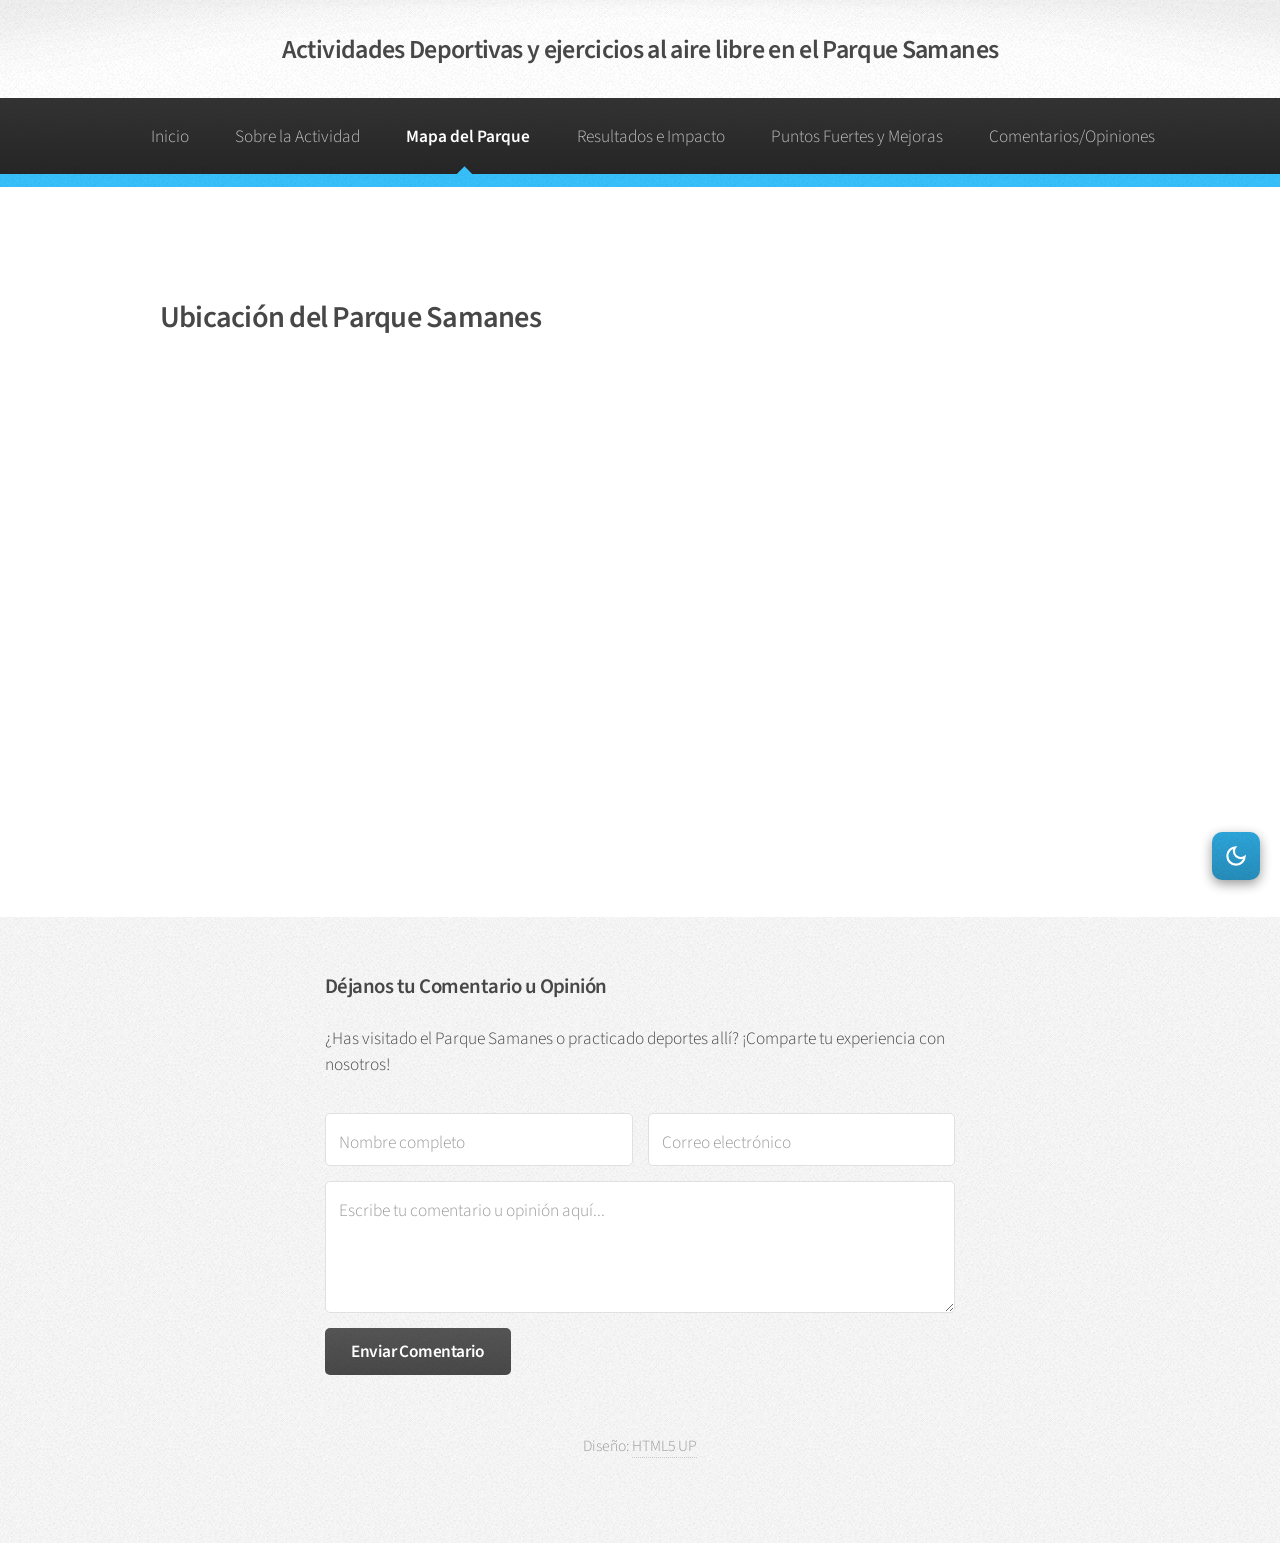
==== commit 9ece7605: "Configuracion de las pestañas" ====
--- a/mapa.html
+++ b/mapa.html
@@ -7,7 +7,7 @@
 <html>
 
 <head>
-	<title>No Sidebar - Arcana by HTML5 UP</title>
+	<title>Actividades Deportivas y ejercicios al aire libre en el Parque Samanes</title>
 	<meta charset="utf-8" />
 	<meta name="viewport" content="width=device-width, initial-scale=1, user-scalable=no" />
 	<link rel="stylesheet" href="assets/css/main.css" />
@@ -26,6 +26,10 @@
 </head>
 
 <body class="is-preload">
+	<!-- Botón Flotante con Icono SVG -->
+<button id="dark-mode-toggle" class="dark-mode-btn" title="Cambiar tema">
+    <img id="dark-mode-icon" src="images/dark_mode.svg" alt="Modo Oscuro" />
+</button>
 	<div id="page-wrapper">
 
 		<!-- Header -->
@@ -41,7 +45,7 @@
 					<li><a href="index.html">Inicio</a></li>
 					<li><a href="index.html#sobre-actividad">Sobre la Actividad</a></li>
 					<li class="current"><a href="mapa.html">Mapa del Parque</a></li>
-					<li><a href="right-sidebar.html">Resultados e Impacto</a></li>
+					<li><a href="ResultadosImpacto.html">Resultados e Impacto</a></li>
 					<li><a href="two-sidebar.html">Puntos Fuertes y Mejoras</a></li>
 					<li><a href="#comentarios">Comentarios/Opiniones</a></li>
 				</ul>
@@ -136,6 +140,7 @@
 	<script src="assets/js/breakpoints.min.js"></script>
 	<script src="assets/js/util.js"></script>
 	<script src="assets/js/main.js"></script>
+	<script src="assets/js/darkmode.js"></script>
 
 </body>
 
--- a/assets/css/main.css
+++ b/assets/css/main.css
@@ -7,44 +7,130 @@
 	Free for personal and commercial use under the CCA 3.0 license (html5up.net/license)
 */
 
-html, body, div, span, applet, object,
-iframe, h1, h2, h3, h4, h5, h6, p, blockquote,
-pre, a, abbr, acronym, address, big, cite,
-code, del, dfn, em, img, ins, kbd, q, s, samp,
-small, strike, strong, sub, sup, tt, var, b,
-u, i, center, dl, dt, dd, ol, ul, li, fieldset,
-form, label, legend, table, caption, tbody,
-tfoot, thead, tr, th, td, article, aside,
-canvas, details, embed, figure, figcaption,
-footer, header, hgroup, menu, nav, output, ruby,
-section, summary, time, mark, audio, video {
+html,
+body,
+div,
+span,
+applet,
+object,
+iframe,
+h1,
+h2,
+h3,
+h4,
+h5,
+h6,
+p,
+blockquote,
+pre,
+a,
+abbr,
+acronym,
+address,
+big,
+cite,
+code,
+del,
+dfn,
+em,
+img,
+ins,
+kbd,
+q,
+s,
+samp,
+small,
+strike,
+strong,
+sub,
+sup,
+tt,
+var,
+b,
+u,
+i,
+center,
+dl,
+dt,
+dd,
+ol,
+ul,
+li,
+fieldset,
+form,
+label,
+legend,
+table,
+caption,
+tbody,
+tfoot,
+thead,
+tr,
+th,
+td,
+article,
+aside,
+canvas,
+details,
+embed,
+figure,
+figcaption,
+footer,
+header,
+hgroup,
+menu,
+nav,
+output,
+ruby,
+section,
+summary,
+time,
+mark,
+audio,
+video {
 	margin: 0;
 	padding: 0;
 	border: 0;
 	font-size: 100%;
 	font: inherit;
-	vertical-align: baseline;}
-
-article, aside, details, figcaption, figure,
-footer, header, hgroup, menu, nav, section {
-	display: block;}
+	vertical-align: baseline;
+}
+
+article,
+aside,
+details,
+figcaption,
+figure,
+footer,
+header,
+hgroup,
+menu,
+nav,
+section {
+	display: block;
+}
 
 body {
 	line-height: 1;
 }
 
-ol, ul {
+ol,
+ul {
 	list-style: none;
 }
 
-blockquote, q {
+blockquote,
+q {
 	quotes: none;
 }
 
-	blockquote:before, blockquote:after, q:before, q:after {
-		content: '';
-		content: none;
-	}
+blockquote:before,
+blockquote:after,
+q:before,
+q:after {
+	content: '';
+	content: none;
+}
 
 table {
 	border-collapse: collapse;
@@ -65,7 +151,9 @@
 	padding: 0;
 }
 
-input, select, textarea {
+input,
+select,
+textarea {
 	-moz-appearance: none;
 	-webkit-appearance: none;
 	-ms-appearance: none;
@@ -74,172 +162,444 @@
 
 /* Basic */
 
-	html {
-		box-sizing: border-box;
-	}
-
-	*, *:before, *:after {
-		box-sizing: inherit;
-	}
-
-	body {
-		background: #f7f7f7 url("images/bg01.png");
-	}
-
-		body.is-preload *, body.is-preload *:before, body.is-preload *:after {
-			-moz-animation: none !important;
-			-webkit-animation: none !important;
-			-ms-animation: none !important;
-			animation: none !important;
-			-moz-transition: none !important;
-			-webkit-transition: none !important;
-			-ms-transition: none !important;
-			transition: none !important;
-		}
-
-	body, input, select, textarea {
-		color: #474747;
-		font-family: 'Source Sans Pro', sans-serif;
-		font-size: 16pt;
-		font-weight: 300;
-		line-height: 1.65em;
-	}
-
-	a {
-		-moz-transition: color 0.2s ease-in-out, border-color 0.2s ease-in-out, opacity 0.2s ease-in-out;
-		-webkit-transition: color 0.2s ease-in-out, border-color 0.2s ease-in-out, opacity 0.2s ease-in-out;
-		-ms-transition: color 0.2s ease-in-out, border-color 0.2s ease-in-out, opacity 0.2s ease-in-out;
-		transition: color 0.2s ease-in-out, border-color 0.2s ease-in-out, opacity 0.2s ease-in-out;
-		color: #37c0fb;
-		text-decoration: none;
-		border-bottom: dotted 1px;
-	}
-
-		a:hover {
-			color: #37c0fb;
-			border-bottom-color: transparent;
-		}
-
-	strong, b {
-		font-weight: 600;
-	}
-
-	em, i {
-		font-style: italic;
-	}
-
-	p, ul, ol, dl, table, blockquote {
-		margin: 0 0 2em 0;
-	}
-
-	h1, h2, h3, h4, h5, h6 {
-		color: inherit;
-		font-weight: 600;
-		line-height: 1.75em;
-		margin-bottom: 1em;
-	}
-
-		h1 a, h2 a, h3 a, h4 a, h5 a, h6 a {
-			color: inherit;
-			text-decoration: none;
-		}
-
-		h1 em, h2 em, h3 em, h4 em, h5 em, h6 em {
-			font-style: normal;
-			font-weight: 300;
-		}
-
-	h2 {
-		font-size: 1.75em;
-		letter-spacing: -0.025em;
-	}
-
-	h3 {
-		font-size: 1.2em;
-		letter-spacing: -0.025em;
-	}
-
-	sub {
-		font-size: 0.8em;
-		position: relative;
-		top: 0.5em;
-	}
-
-	sup {
-		font-size: 0.8em;
-		position: relative;
-		top: -0.5em;
-	}
-
-	hr {
-		border-top: solid 1px #e0e0e0;
-		border: 0;
-		margin-bottom: 1.5em;
-	}
-
-	blockquote {
-		border-left: solid 0.5em #e0e0e0;
-		font-style: italic;
-		padding: 1em 0 1em 2em;
-	}
+html {
+	box-sizing: border-box;
+}
+
+*,
+*:before,
+*:after {
+	box-sizing: inherit;
+}
+
+body {
+	background: #f7f7f7 url("images/bg01.png");
+}
+
+body.is-preload *,
+body.is-preload *:before,
+body.is-preload *:after {
+	-moz-animation: none !important;
+	-webkit-animation: none !important;
+	-ms-animation: none !important;
+	animation: none !important;
+	-moz-transition: none !important;
+	-webkit-transition: none !important;
+	-ms-transition: none !important;
+	transition: none !important;
+}
+
+body,
+input,
+select,
+textarea {
+	color: #474747;
+	font-family: 'Source Sans Pro', sans-serif;
+	font-size: 16pt;
+	font-weight: 300;
+	line-height: 1.65em;
+}
+
+a {
+	-moz-transition: color 0.2s ease-in-out, border-color 0.2s ease-in-out, opacity 0.2s ease-in-out;
+	-webkit-transition: color 0.2s ease-in-out, border-color 0.2s ease-in-out, opacity 0.2s ease-in-out;
+	-ms-transition: color 0.2s ease-in-out, border-color 0.2s ease-in-out, opacity 0.2s ease-in-out;
+	transition: color 0.2s ease-in-out, border-color 0.2s ease-in-out, opacity 0.2s ease-in-out;
+	color: #37c0fb;
+	text-decoration: none;
+	border-bottom: dotted 1px;
+}
+
+a:hover {
+	color: #37c0fb;
+	border-bottom-color: transparent;
+}
+
+strong,
+b {
+	font-weight: 600;
+}
+
+em,
+i {
+	font-style: italic;
+}
+
+p,
+ul,
+ol,
+dl,
+table,
+blockquote {
+	margin: 0 0 2em 0;
+}
+
+h1,
+h2,
+h3,
+h4,
+h5,
+h6 {
+	color: inherit;
+	font-weight: 600;
+	line-height: 1.75em;
+	margin-bottom: 1em;
+}
+
+h1 a,
+h2 a,
+h3 a,
+h4 a,
+h5 a,
+h6 a {
+	color: inherit;
+	text-decoration: none;
+}
+
+h1 em,
+h2 em,
+h3 em,
+h4 em,
+h5 em,
+h6 em {
+	font-style: normal;
+	font-weight: 300;
+}
+
+h2 {
+	font-size: 1.75em;
+	letter-spacing: -0.025em;
+}
+
+h3 {
+	font-size: 1.2em;
+	letter-spacing: -0.025em;
+}
+
+sub {
+	font-size: 0.8em;
+	position: relative;
+	top: 0.5em;
+}
+
+sup {
+	font-size: 0.8em;
+	position: relative;
+	top: -0.5em;
+}
+
+hr {
+	border-top: solid 1px #e0e0e0;
+	border: 0;
+	margin-bottom: 1.5em;
+}
+
+blockquote {
+	border-left: solid 0.5em #e0e0e0;
+	font-style: italic;
+	padding: 1em 0 1em 2em;
+}
 
 /* Container */
 
+.container {
+	margin: 0 auto;
+	max-width: 100%;
+	width: 1400px;
+}
+
+@media screen and (max-width: 1680px) {
+
 	.container {
-		margin: 0 auto;
-		max-width: 100%;
-		width: 1400px;
-	}
-
-		@media screen and (max-width: 1680px) {
-
-			.container {
-				width: 1200px;
-			}
-
-		}
-
-		@media screen and (max-width: 1280px) {
-
-			.container {
-				width: 960px;
-			}
-
-		}
-
-		@media screen and (max-width: 980px) {
-
-			.container {
-				width: 95%;
-			}
-
-		}
-
-		@media screen and (max-width: 840px) {
-
-			.container {
-				width: 95%;
-			}
-
-		}
-
-		@media screen and (max-width: 736px) {
-
-			.container {
-				width: 90%;
-			}
-
-		}
-
-		@media screen and (max-width: 480px) {
-
-			.container {
-				width: 100%;
-			}
-
-		}
+		width: 1200px;
+	}
+
+}
+
+@media screen and (max-width: 1280px) {
+
+	.container {
+		width: 960px;
+	}
+
+}
+
+@media screen and (max-width: 980px) {
+
+	.container {
+		width: 95%;
+	}
+
+}
+
+@media screen and (max-width: 840px) {
+
+	.container {
+		width: 95%;
+	}
+
+}
+
+@media screen and (max-width: 736px) {
+
+	.container {
+		width: 90%;
+	}
+
+}
+
+@media screen and (max-width: 480px) {
+
+	.container {
+		width: 100%;
+	}
+
+}
 
 /* Row */
+
+.row {
+	display: flex;
+	flex-wrap: wrap;
+	box-sizing: border-box;
+	align-items: stretch;
+}
+
+.row>* {
+	box-sizing: border-box;
+}
+
+.row.gtr-uniform>*> :last-child {
+	margin-bottom: 0;
+}
+
+.row.aln-left {
+	justify-content: flex-start;
+}
+
+.row.aln-center {
+	justify-content: center;
+}
+
+.row.aln-right {
+	justify-content: flex-end;
+}
+
+.row.aln-top {
+	align-items: flex-start;
+}
+
+.row.aln-middle {
+	align-items: center;
+}
+
+.row.aln-bottom {
+	align-items: flex-end;
+}
+
+.row>.imp {
+	order: -1;
+}
+
+.row>.col-1 {
+	width: 8.33333%;
+}
+
+.row>.off-1 {
+	margin-left: 8.33333%;
+}
+
+.row>.col-2 {
+	width: 16.66667%;
+}
+
+.row>.off-2 {
+	margin-left: 16.66667%;
+}
+
+.row>.col-3 {
+	width: 25%;
+}
+
+.row>.off-3 {
+	margin-left: 25%;
+}
+
+.row>.col-4 {
+	width: 33.33333%;
+}
+
+.row>.off-4 {
+	margin-left: 33.33333%;
+}
+
+.row>.col-5 {
+	width: 41.66667%;
+}
+
+.row>.off-5 {
+	margin-left: 41.66667%;
+}
+
+.row>.col-6 {
+	width: 50%;
+}
+
+.row>.off-6 {
+	margin-left: 50%;
+}
+
+.row>.col-7 {
+	width: 58.33333%;
+}
+
+.row>.off-7 {
+	margin-left: 58.33333%;
+}
+
+.row>.col-8 {
+	width: 66.66667%;
+}
+
+.row>.off-8 {
+	margin-left: 66.66667%;
+}
+
+.row>.col-9 {
+	width: 75%;
+}
+
+.row>.off-9 {
+	margin-left: 75%;
+}
+
+.row>.col-10 {
+	width: 83.33333%;
+}
+
+.row>.off-10 {
+	margin-left: 83.33333%;
+}
+
+.row>.col-11 {
+	width: 91.66667%;
+}
+
+.row>.off-11 {
+	margin-left: 91.66667%;
+}
+
+.row>.col-12 {
+	width: 100%;
+}
+
+.row>.off-12 {
+	margin-left: 100%;
+}
+
+.row.gtr-0 {
+	margin-top: 0px;
+	margin-left: 0px;
+}
+
+.row.gtr-0>* {
+	padding: 0px 0 0 0px;
+}
+
+.row.gtr-0.gtr-uniform {
+	margin-top: 0px;
+}
+
+.row.gtr-0.gtr-uniform>* {
+	padding-top: 0px;
+}
+
+.row.gtr-25 {
+	margin-top: -12.5px;
+	margin-left: -12.5px;
+}
+
+.row.gtr-25>* {
+	padding: 12.5px 0 0 12.5px;
+}
+
+.row.gtr-25.gtr-uniform {
+	margin-top: -12.5px;
+}
+
+.row.gtr-25.gtr-uniform>* {
+	padding-top: 12.5px;
+}
+
+.row.gtr-50 {
+	margin-top: -25px;
+	margin-left: -25px;
+}
+
+.row.gtr-50>* {
+	padding: 25px 0 0 25px;
+}
+
+.row.gtr-50.gtr-uniform {
+	margin-top: -25px;
+}
+
+.row.gtr-50.gtr-uniform>* {
+	padding-top: 25px;
+}
+
+.row {
+	margin-top: -50px;
+	margin-left: -50px;
+}
+
+.row>* {
+	padding: 50px 0 0 50px;
+}
+
+.row.gtr-uniform {
+	margin-top: -50px;
+}
+
+.row.gtr-uniform>* {
+	padding-top: 50px;
+}
+
+.row.gtr-150 {
+	margin-top: -75px;
+	margin-left: -75px;
+}
+
+.row.gtr-150>* {
+	padding: 75px 0 0 75px;
+}
+
+.row.gtr-150.gtr-uniform {
+	margin-top: -75px;
+}
+
+.row.gtr-150.gtr-uniform>* {
+	padding-top: 75px;
+}
+
+.row.gtr-200 {
+	margin-top: -100px;
+	margin-left: -100px;
+}
+
+.row.gtr-200>* {
+	padding: 100px 0 0 100px;
+}
+
+.row.gtr-200.gtr-uniform {
+	margin-top: -100px;
+}
+
+.row.gtr-200.gtr-uniform>* {
+	padding-top: 100px;
+}
+
+@media screen and (max-width: 1680px) {
 
 	.row {
 		display: flex;
@@ -248,1722 +608,2472 @@
 		align-items: stretch;
 	}
 
-		.row > * {
-			box-sizing: border-box;
-		}
-
-		.row.gtr-uniform > * > :last-child {
-			margin-bottom: 0;
-		}
-
-		.row.aln-left {
-			justify-content: flex-start;
-		}
-
-		.row.aln-center {
-			justify-content: center;
-		}
-
-		.row.aln-right {
-			justify-content: flex-end;
-		}
-
-		.row.aln-top {
-			align-items: flex-start;
-		}
-
-		.row.aln-middle {
-			align-items: center;
-		}
-
-		.row.aln-bottom {
-			align-items: flex-end;
-		}
-
-		.row > .imp {
-			order: -1;
-		}
-
-		.row > .col-1 {
-			width: 8.33333%;
-		}
-
-		.row > .off-1 {
-			margin-left: 8.33333%;
-		}
-
-		.row > .col-2 {
-			width: 16.66667%;
-		}
-
-		.row > .off-2 {
-			margin-left: 16.66667%;
-		}
-
-		.row > .col-3 {
-			width: 25%;
-		}
-
-		.row > .off-3 {
-			margin-left: 25%;
-		}
-
-		.row > .col-4 {
-			width: 33.33333%;
-		}
-
-		.row > .off-4 {
-			margin-left: 33.33333%;
-		}
-
-		.row > .col-5 {
-			width: 41.66667%;
-		}
-
-		.row > .off-5 {
-			margin-left: 41.66667%;
-		}
-
-		.row > .col-6 {
-			width: 50%;
-		}
-
-		.row > .off-6 {
-			margin-left: 50%;
-		}
-
-		.row > .col-7 {
-			width: 58.33333%;
-		}
-
-		.row > .off-7 {
-			margin-left: 58.33333%;
-		}
-
-		.row > .col-8 {
-			width: 66.66667%;
-		}
-
-		.row > .off-8 {
-			margin-left: 66.66667%;
-		}
-
-		.row > .col-9 {
-			width: 75%;
-		}
-
-		.row > .off-9 {
-			margin-left: 75%;
-		}
-
-		.row > .col-10 {
-			width: 83.33333%;
-		}
-
-		.row > .off-10 {
-			margin-left: 83.33333%;
-		}
-
-		.row > .col-11 {
-			width: 91.66667%;
-		}
-
-		.row > .off-11 {
-			margin-left: 91.66667%;
-		}
-
-		.row > .col-12 {
-			width: 100%;
-		}
-
-		.row > .off-12 {
-			margin-left: 100%;
-		}
-
-		.row.gtr-0 {
-			margin-top: 0px;
-			margin-left: 0px;
-		}
-
-			.row.gtr-0 > * {
-				padding: 0px 0 0 0px;
-			}
-
-			.row.gtr-0.gtr-uniform {
-				margin-top: 0px;
-			}
-
-				.row.gtr-0.gtr-uniform > * {
-					padding-top: 0px;
-				}
-
-		.row.gtr-25 {
-			margin-top: -12.5px;
-			margin-left: -12.5px;
-		}
-
-			.row.gtr-25 > * {
-				padding: 12.5px 0 0 12.5px;
-			}
-
-			.row.gtr-25.gtr-uniform {
-				margin-top: -12.5px;
-			}
-
-				.row.gtr-25.gtr-uniform > * {
-					padding-top: 12.5px;
-				}
-
-		.row.gtr-50 {
-			margin-top: -25px;
-			margin-left: -25px;
-		}
-
-			.row.gtr-50 > * {
-				padding: 25px 0 0 25px;
-			}
-
-			.row.gtr-50.gtr-uniform {
-				margin-top: -25px;
-			}
-
-				.row.gtr-50.gtr-uniform > * {
-					padding-top: 25px;
-				}
-
-		.row {
-			margin-top: -50px;
-			margin-left: -50px;
-		}
-
-			.row > * {
-				padding: 50px 0 0 50px;
-			}
-
-			.row.gtr-uniform {
-				margin-top: -50px;
-			}
-
-				.row.gtr-uniform > * {
-					padding-top: 50px;
-				}
-
-		.row.gtr-150 {
-			margin-top: -75px;
-			margin-left: -75px;
-		}
-
-			.row.gtr-150 > * {
-				padding: 75px 0 0 75px;
-			}
-
-			.row.gtr-150.gtr-uniform {
-				margin-top: -75px;
-			}
-
-				.row.gtr-150.gtr-uniform > * {
-					padding-top: 75px;
-				}
-
-		.row.gtr-200 {
-			margin-top: -100px;
-			margin-left: -100px;
-		}
-
-			.row.gtr-200 > * {
-				padding: 100px 0 0 100px;
-			}
-
-			.row.gtr-200.gtr-uniform {
-				margin-top: -100px;
-			}
-
-				.row.gtr-200.gtr-uniform > * {
-					padding-top: 100px;
-				}
-
-		@media screen and (max-width: 1680px) {
-
-			.row {
-				display: flex;
-				flex-wrap: wrap;
-				box-sizing: border-box;
-				align-items: stretch;
-			}
-
-				.row > * {
-					box-sizing: border-box;
-				}
-
-				.row.gtr-uniform > * > :last-child {
-					margin-bottom: 0;
-				}
-
-				.row.aln-left {
-					justify-content: flex-start;
-				}
-
-				.row.aln-center {
-					justify-content: center;
-				}
-
-				.row.aln-right {
-					justify-content: flex-end;
-				}
-
-				.row.aln-top {
-					align-items: flex-start;
-				}
-
-				.row.aln-middle {
-					align-items: center;
-				}
-
-				.row.aln-bottom {
-					align-items: flex-end;
-				}
-
-				.row > .imp-wide {
-					order: -1;
-				}
-
-				.row > .col-1-wide {
-					width: 8.33333%;
-				}
-
-				.row > .off-1-wide {
-					margin-left: 8.33333%;
-				}
-
-				.row > .col-2-wide {
-					width: 16.66667%;
-				}
-
-				.row > .off-2-wide {
-					margin-left: 16.66667%;
-				}
-
-				.row > .col-3-wide {
-					width: 25%;
-				}
-
-				.row > .off-3-wide {
-					margin-left: 25%;
-				}
-
-				.row > .col-4-wide {
-					width: 33.33333%;
-				}
-
-				.row > .off-4-wide {
-					margin-left: 33.33333%;
-				}
-
-				.row > .col-5-wide {
-					width: 41.66667%;
-				}
-
-				.row > .off-5-wide {
-					margin-left: 41.66667%;
-				}
-
-				.row > .col-6-wide {
-					width: 50%;
-				}
-
-				.row > .off-6-wide {
-					margin-left: 50%;
-				}
-
-				.row > .col-7-wide {
-					width: 58.33333%;
-				}
-
-				.row > .off-7-wide {
-					margin-left: 58.33333%;
-				}
-
-				.row > .col-8-wide {
-					width: 66.66667%;
-				}
-
-				.row > .off-8-wide {
-					margin-left: 66.66667%;
-				}
-
-				.row > .col-9-wide {
-					width: 75%;
-				}
-
-				.row > .off-9-wide {
-					margin-left: 75%;
-				}
-
-				.row > .col-10-wide {
-					width: 83.33333%;
-				}
-
-				.row > .off-10-wide {
-					margin-left: 83.33333%;
-				}
-
-				.row > .col-11-wide {
-					width: 91.66667%;
-				}
-
-				.row > .off-11-wide {
-					margin-left: 91.66667%;
-				}
-
-				.row > .col-12-wide {
-					width: 100%;
-				}
-
-				.row > .off-12-wide {
-					margin-left: 100%;
-				}
-
-				.row.gtr-0 {
-					margin-top: 0px;
-					margin-left: 0px;
-				}
-
-					.row.gtr-0 > * {
-						padding: 0px 0 0 0px;
-					}
-
-					.row.gtr-0.gtr-uniform {
-						margin-top: 0px;
-					}
-
-						.row.gtr-0.gtr-uniform > * {
-							padding-top: 0px;
-						}
-
-				.row.gtr-25 {
-					margin-top: -10px;
-					margin-left: -10px;
-				}
-
-					.row.gtr-25 > * {
-						padding: 10px 0 0 10px;
-					}
-
-					.row.gtr-25.gtr-uniform {
-						margin-top: -10px;
-					}
-
-						.row.gtr-25.gtr-uniform > * {
-							padding-top: 10px;
-						}
-
-				.row.gtr-50 {
-					margin-top: -20px;
-					margin-left: -20px;
-				}
-
-					.row.gtr-50 > * {
-						padding: 20px 0 0 20px;
-					}
-
-					.row.gtr-50.gtr-uniform {
-						margin-top: -20px;
-					}
-
-						.row.gtr-50.gtr-uniform > * {
-							padding-top: 20px;
-						}
-
-				.row {
-					margin-top: -40px;
-					margin-left: -40px;
-				}
-
-					.row > * {
-						padding: 40px 0 0 40px;
-					}
-
-					.row.gtr-uniform {
-						margin-top: -40px;
-					}
-
-						.row.gtr-uniform > * {
-							padding-top: 40px;
-						}
-
-				.row.gtr-150 {
-					margin-top: -60px;
-					margin-left: -60px;
-				}
-
-					.row.gtr-150 > * {
-						padding: 60px 0 0 60px;
-					}
-
-					.row.gtr-150.gtr-uniform {
-						margin-top: -60px;
-					}
-
-						.row.gtr-150.gtr-uniform > * {
-							padding-top: 60px;
-						}
-
-				.row.gtr-200 {
-					margin-top: -80px;
-					margin-left: -80px;
-				}
-
-					.row.gtr-200 > * {
-						padding: 80px 0 0 80px;
-					}
-
-					.row.gtr-200.gtr-uniform {
-						margin-top: -80px;
-					}
-
-						.row.gtr-200.gtr-uniform > * {
-							padding-top: 80px;
-						}
-
-		}
-
-		@media screen and (max-width: 1280px) {
-
-			.row {
-				display: flex;
-				flex-wrap: wrap;
-				box-sizing: border-box;
-				align-items: stretch;
-			}
-
-				.row > * {
-					box-sizing: border-box;
-				}
-
-				.row.gtr-uniform > * > :last-child {
-					margin-bottom: 0;
-				}
-
-				.row.aln-left {
-					justify-content: flex-start;
-				}
-
-				.row.aln-center {
-					justify-content: center;
-				}
-
-				.row.aln-right {
-					justify-content: flex-end;
-				}
-
-				.row.aln-top {
-					align-items: flex-start;
-				}
-
-				.row.aln-middle {
-					align-items: center;
-				}
-
-				.row.aln-bottom {
-					align-items: flex-end;
-				}
-
-				.row > .imp-normal {
-					order: -1;
-				}
-
-				.row > .col-1-normal {
-					width: 8.33333%;
-				}
-
-				.row > .off-1-normal {
-					margin-left: 8.33333%;
-				}
-
-				.row > .col-2-normal {
-					width: 16.66667%;
-				}
-
-				.row > .off-2-normal {
-					margin-left: 16.66667%;
-				}
-
-				.row > .col-3-normal {
-					width: 25%;
-				}
-
-				.row > .off-3-normal {
-					margin-left: 25%;
-				}
-
-				.row > .col-4-normal {
-					width: 33.33333%;
-				}
-
-				.row > .off-4-normal {
-					margin-left: 33.33333%;
-				}
-
-				.row > .col-5-normal {
-					width: 41.66667%;
-				}
-
-				.row > .off-5-normal {
-					margin-left: 41.66667%;
-				}
-
-				.row > .col-6-normal {
-					width: 50%;
-				}
-
-				.row > .off-6-normal {
-					margin-left: 50%;
-				}
-
-				.row > .col-7-normal {
-					width: 58.33333%;
-				}
-
-				.row > .off-7-normal {
-					margin-left: 58.33333%;
-				}
-
-				.row > .col-8-normal {
-					width: 66.66667%;
-				}
-
-				.row > .off-8-normal {
-					margin-left: 66.66667%;
-				}
-
-				.row > .col-9-normal {
-					width: 75%;
-				}
-
-				.row > .off-9-normal {
-					margin-left: 75%;
-				}
-
-				.row > .col-10-normal {
-					width: 83.33333%;
-				}
-
-				.row > .off-10-normal {
-					margin-left: 83.33333%;
-				}
-
-				.row > .col-11-normal {
-					width: 91.66667%;
-				}
-
-				.row > .off-11-normal {
-					margin-left: 91.66667%;
-				}
-
-				.row > .col-12-normal {
-					width: 100%;
-				}
-
-				.row > .off-12-normal {
-					margin-left: 100%;
-				}
-
-				.row.gtr-0 {
-					margin-top: 0px;
-					margin-left: 0px;
-				}
-
-					.row.gtr-0 > * {
-						padding: 0px 0 0 0px;
-					}
-
-					.row.gtr-0.gtr-uniform {
-						margin-top: 0px;
-					}
-
-						.row.gtr-0.gtr-uniform > * {
-							padding-top: 0px;
-						}
-
-				.row.gtr-25 {
-					margin-top: -7.5px;
-					margin-left: -7.5px;
-				}
-
-					.row.gtr-25 > * {
-						padding: 7.5px 0 0 7.5px;
-					}
-
-					.row.gtr-25.gtr-uniform {
-						margin-top: -7.5px;
-					}
-
-						.row.gtr-25.gtr-uniform > * {
-							padding-top: 7.5px;
-						}
-
-				.row.gtr-50 {
-					margin-top: -15px;
-					margin-left: -15px;
-				}
-
-					.row.gtr-50 > * {
-						padding: 15px 0 0 15px;
-					}
-
-					.row.gtr-50.gtr-uniform {
-						margin-top: -15px;
-					}
-
-						.row.gtr-50.gtr-uniform > * {
-							padding-top: 15px;
-						}
-
-				.row {
-					margin-top: -30px;
-					margin-left: -30px;
-				}
-
-					.row > * {
-						padding: 30px 0 0 30px;
-					}
-
-					.row.gtr-uniform {
-						margin-top: -30px;
-					}
-
-						.row.gtr-uniform > * {
-							padding-top: 30px;
-						}
-
-				.row.gtr-150 {
-					margin-top: -45px;
-					margin-left: -45px;
-				}
-
-					.row.gtr-150 > * {
-						padding: 45px 0 0 45px;
-					}
-
-					.row.gtr-150.gtr-uniform {
-						margin-top: -45px;
-					}
-
-						.row.gtr-150.gtr-uniform > * {
-							padding-top: 45px;
-						}
-
-				.row.gtr-200 {
-					margin-top: -60px;
-					margin-left: -60px;
-				}
-
-					.row.gtr-200 > * {
-						padding: 60px 0 0 60px;
-					}
-
-					.row.gtr-200.gtr-uniform {
-						margin-top: -60px;
-					}
-
-						.row.gtr-200.gtr-uniform > * {
-							padding-top: 60px;
-						}
-
-		}
-
-		@media screen and (max-width: 980px) {
-
-			.row {
-				display: flex;
-				flex-wrap: wrap;
-				box-sizing: border-box;
-				align-items: stretch;
-			}
-
-				.row > * {
-					box-sizing: border-box;
-				}
-
-				.row.gtr-uniform > * > :last-child {
-					margin-bottom: 0;
-				}
-
-				.row.aln-left {
-					justify-content: flex-start;
-				}
-
-				.row.aln-center {
-					justify-content: center;
-				}
-
-				.row.aln-right {
-					justify-content: flex-end;
-				}
-
-				.row.aln-top {
-					align-items: flex-start;
-				}
-
-				.row.aln-middle {
-					align-items: center;
-				}
-
-				.row.aln-bottom {
-					align-items: flex-end;
-				}
-
-				.row > .imp-narrow {
-					order: -1;
-				}
-
-				.row > .col-1-narrow {
-					width: 8.33333%;
-				}
-
-				.row > .off-1-narrow {
-					margin-left: 8.33333%;
-				}
-
-				.row > .col-2-narrow {
-					width: 16.66667%;
-				}
-
-				.row > .off-2-narrow {
-					margin-left: 16.66667%;
-				}
-
-				.row > .col-3-narrow {
-					width: 25%;
-				}
-
-				.row > .off-3-narrow {
-					margin-left: 25%;
-				}
-
-				.row > .col-4-narrow {
-					width: 33.33333%;
-				}
-
-				.row > .off-4-narrow {
-					margin-left: 33.33333%;
-				}
-
-				.row > .col-5-narrow {
-					width: 41.66667%;
-				}
-
-				.row > .off-5-narrow {
-					margin-left: 41.66667%;
-				}
-
-				.row > .col-6-narrow {
-					width: 50%;
-				}
-
-				.row > .off-6-narrow {
-					margin-left: 50%;
-				}
-
-				.row > .col-7-narrow {
-					width: 58.33333%;
-				}
-
-				.row > .off-7-narrow {
-					margin-left: 58.33333%;
-				}
-
-				.row > .col-8-narrow {
-					width: 66.66667%;
-				}
-
-				.row > .off-8-narrow {
-					margin-left: 66.66667%;
-				}
-
-				.row > .col-9-narrow {
-					width: 75%;
-				}
-
-				.row > .off-9-narrow {
-					margin-left: 75%;
-				}
-
-				.row > .col-10-narrow {
-					width: 83.33333%;
-				}
-
-				.row > .off-10-narrow {
-					margin-left: 83.33333%;
-				}
-
-				.row > .col-11-narrow {
-					width: 91.66667%;
-				}
-
-				.row > .off-11-narrow {
-					margin-left: 91.66667%;
-				}
-
-				.row > .col-12-narrow {
-					width: 100%;
-				}
-
-				.row > .off-12-narrow {
-					margin-left: 100%;
-				}
-
-				.row.gtr-0 {
-					margin-top: 0px;
-					margin-left: 0px;
-				}
-
-					.row.gtr-0 > * {
-						padding: 0px 0 0 0px;
-					}
-
-					.row.gtr-0.gtr-uniform {
-						margin-top: 0px;
-					}
-
-						.row.gtr-0.gtr-uniform > * {
-							padding-top: 0px;
-						}
-
-				.row.gtr-25 {
-					margin-top: -7.5px;
-					margin-left: -7.5px;
-				}
-
-					.row.gtr-25 > * {
-						padding: 7.5px 0 0 7.5px;
-					}
-
-					.row.gtr-25.gtr-uniform {
-						margin-top: -7.5px;
-					}
-
-						.row.gtr-25.gtr-uniform > * {
-							padding-top: 7.5px;
-						}
-
-				.row.gtr-50 {
-					margin-top: -15px;
-					margin-left: -15px;
-				}
-
-					.row.gtr-50 > * {
-						padding: 15px 0 0 15px;
-					}
-
-					.row.gtr-50.gtr-uniform {
-						margin-top: -15px;
-					}
-
-						.row.gtr-50.gtr-uniform > * {
-							padding-top: 15px;
-						}
-
-				.row {
-					margin-top: -30px;
-					margin-left: -30px;
-				}
-
-					.row > * {
-						padding: 30px 0 0 30px;
-					}
-
-					.row.gtr-uniform {
-						margin-top: -30px;
-					}
-
-						.row.gtr-uniform > * {
-							padding-top: 30px;
-						}
-
-				.row.gtr-150 {
-					margin-top: -45px;
-					margin-left: -45px;
-				}
-
-					.row.gtr-150 > * {
-						padding: 45px 0 0 45px;
-					}
-
-					.row.gtr-150.gtr-uniform {
-						margin-top: -45px;
-					}
-
-						.row.gtr-150.gtr-uniform > * {
-							padding-top: 45px;
-						}
-
-				.row.gtr-200 {
-					margin-top: -60px;
-					margin-left: -60px;
-				}
-
-					.row.gtr-200 > * {
-						padding: 60px 0 0 60px;
-					}
-
-					.row.gtr-200.gtr-uniform {
-						margin-top: -60px;
-					}
-
-						.row.gtr-200.gtr-uniform > * {
-							padding-top: 60px;
-						}
-
-		}
-
-		@media screen and (max-width: 840px) {
-
-			.row {
-				display: flex;
-				flex-wrap: wrap;
-				box-sizing: border-box;
-				align-items: stretch;
-			}
-
-				.row > * {
-					box-sizing: border-box;
-				}
-
-				.row.gtr-uniform > * > :last-child {
-					margin-bottom: 0;
-				}
-
-				.row.aln-left {
-					justify-content: flex-start;
-				}
-
-				.row.aln-center {
-					justify-content: center;
-				}
-
-				.row.aln-right {
-					justify-content: flex-end;
-				}
-
-				.row.aln-top {
-					align-items: flex-start;
-				}
-
-				.row.aln-middle {
-					align-items: center;
-				}
-
-				.row.aln-bottom {
-					align-items: flex-end;
-				}
-
-				.row > .imp-narrower {
-					order: -1;
-				}
-
-				.row > .col-1-narrower {
-					width: 8.33333%;
-				}
-
-				.row > .off-1-narrower {
-					margin-left: 8.33333%;
-				}
-
-				.row > .col-2-narrower {
-					width: 16.66667%;
-				}
-
-				.row > .off-2-narrower {
-					margin-left: 16.66667%;
-				}
-
-				.row > .col-3-narrower {
-					width: 25%;
-				}
-
-				.row > .off-3-narrower {
-					margin-left: 25%;
-				}
-
-				.row > .col-4-narrower {
-					width: 33.33333%;
-				}
-
-				.row > .off-4-narrower {
-					margin-left: 33.33333%;
-				}
-
-				.row > .col-5-narrower {
-					width: 41.66667%;
-				}
-
-				.row > .off-5-narrower {
-					margin-left: 41.66667%;
-				}
-
-				.row > .col-6-narrower {
-					width: 50%;
-				}
-
-				.row > .off-6-narrower {
-					margin-left: 50%;
-				}
-
-				.row > .col-7-narrower {
-					width: 58.33333%;
-				}
-
-				.row > .off-7-narrower {
-					margin-left: 58.33333%;
-				}
-
-				.row > .col-8-narrower {
-					width: 66.66667%;
-				}
-
-				.row > .off-8-narrower {
-					margin-left: 66.66667%;
-				}
-
-				.row > .col-9-narrower {
-					width: 75%;
-				}
-
-				.row > .off-9-narrower {
-					margin-left: 75%;
-				}
-
-				.row > .col-10-narrower {
-					width: 83.33333%;
-				}
-
-				.row > .off-10-narrower {
-					margin-left: 83.33333%;
-				}
-
-				.row > .col-11-narrower {
-					width: 91.66667%;
-				}
-
-				.row > .off-11-narrower {
-					margin-left: 91.66667%;
-				}
-
-				.row > .col-12-narrower {
-					width: 100%;
-				}
-
-				.row > .off-12-narrower {
-					margin-left: 100%;
-				}
-
-				.row.gtr-0 {
-					margin-top: 0px;
-					margin-left: 0px;
-				}
-
-					.row.gtr-0 > * {
-						padding: 0px 0 0 0px;
-					}
-
-					.row.gtr-0.gtr-uniform {
-						margin-top: 0px;
-					}
-
-						.row.gtr-0.gtr-uniform > * {
-							padding-top: 0px;
-						}
-
-				.row.gtr-25 {
-					margin-top: -7.5px;
-					margin-left: -7.5px;
-				}
-
-					.row.gtr-25 > * {
-						padding: 7.5px 0 0 7.5px;
-					}
-
-					.row.gtr-25.gtr-uniform {
-						margin-top: -7.5px;
-					}
-
-						.row.gtr-25.gtr-uniform > * {
-							padding-top: 7.5px;
-						}
-
-				.row.gtr-50 {
-					margin-top: -15px;
-					margin-left: -15px;
-				}
-
-					.row.gtr-50 > * {
-						padding: 15px 0 0 15px;
-					}
-
-					.row.gtr-50.gtr-uniform {
-						margin-top: -15px;
-					}
-
-						.row.gtr-50.gtr-uniform > * {
-							padding-top: 15px;
-						}
-
-				.row {
-					margin-top: -30px;
-					margin-left: -30px;
-				}
-
-					.row > * {
-						padding: 30px 0 0 30px;
-					}
-
-					.row.gtr-uniform {
-						margin-top: -30px;
-					}
-
-						.row.gtr-uniform > * {
-							padding-top: 30px;
-						}
-
-				.row.gtr-150 {
-					margin-top: -45px;
-					margin-left: -45px;
-				}
-
-					.row.gtr-150 > * {
-						padding: 45px 0 0 45px;
-					}
-
-					.row.gtr-150.gtr-uniform {
-						margin-top: -45px;
-					}
-
-						.row.gtr-150.gtr-uniform > * {
-							padding-top: 45px;
-						}
-
-				.row.gtr-200 {
-					margin-top: -60px;
-					margin-left: -60px;
-				}
-
-					.row.gtr-200 > * {
-						padding: 60px 0 0 60px;
-					}
-
-					.row.gtr-200.gtr-uniform {
-						margin-top: -60px;
-					}
-
-						.row.gtr-200.gtr-uniform > * {
-							padding-top: 60px;
-						}
-
-		}
-
-		@media screen and (max-width: 736px) {
-
-			.row {
-				display: flex;
-				flex-wrap: wrap;
-				box-sizing: border-box;
-				align-items: stretch;
-			}
-
-				.row > * {
-					box-sizing: border-box;
-				}
-
-				.row.gtr-uniform > * > :last-child {
-					margin-bottom: 0;
-				}
-
-				.row.aln-left {
-					justify-content: flex-start;
-				}
-
-				.row.aln-center {
-					justify-content: center;
-				}
-
-				.row.aln-right {
-					justify-content: flex-end;
-				}
-
-				.row.aln-top {
-					align-items: flex-start;
-				}
-
-				.row.aln-middle {
-					align-items: center;
-				}
-
-				.row.aln-bottom {
-					align-items: flex-end;
-				}
-
-				.row > .imp-mobile {
-					order: -1;
-				}
-
-				.row > .col-1-mobile {
-					width: 8.33333%;
-				}
-
-				.row > .off-1-mobile {
-					margin-left: 8.33333%;
-				}
-
-				.row > .col-2-mobile {
-					width: 16.66667%;
-				}
-
-				.row > .off-2-mobile {
-					margin-left: 16.66667%;
-				}
-
-				.row > .col-3-mobile {
-					width: 25%;
-				}
-
-				.row > .off-3-mobile {
-					margin-left: 25%;
-				}
-
-				.row > .col-4-mobile {
-					width: 33.33333%;
-				}
-
-				.row > .off-4-mobile {
-					margin-left: 33.33333%;
-				}
-
-				.row > .col-5-mobile {
-					width: 41.66667%;
-				}
-
-				.row > .off-5-mobile {
-					margin-left: 41.66667%;
-				}
-
-				.row > .col-6-mobile {
-					width: 50%;
-				}
-
-				.row > .off-6-mobile {
-					margin-left: 50%;
-				}
-
-				.row > .col-7-mobile {
-					width: 58.33333%;
-				}
-
-				.row > .off-7-mobile {
-					margin-left: 58.33333%;
-				}
-
-				.row > .col-8-mobile {
-					width: 66.66667%;
-				}
-
-				.row > .off-8-mobile {
-					margin-left: 66.66667%;
-				}
-
-				.row > .col-9-mobile {
-					width: 75%;
-				}
-
-				.row > .off-9-mobile {
-					margin-left: 75%;
-				}
-
-				.row > .col-10-mobile {
-					width: 83.33333%;
-				}
-
-				.row > .off-10-mobile {
-					margin-left: 83.33333%;
-				}
-
-				.row > .col-11-mobile {
-					width: 91.66667%;
-				}
-
-				.row > .off-11-mobile {
-					margin-left: 91.66667%;
-				}
-
-				.row > .col-12-mobile {
-					width: 100%;
-				}
-
-				.row > .off-12-mobile {
-					margin-left: 100%;
-				}
-
-				.row.gtr-0 {
-					margin-top: 0px;
-					margin-left: 0px;
-				}
-
-					.row.gtr-0 > * {
-						padding: 0px 0 0 0px;
-					}
-
-					.row.gtr-0.gtr-uniform {
-						margin-top: 0px;
-					}
-
-						.row.gtr-0.gtr-uniform > * {
-							padding-top: 0px;
-						}
-
-				.row.gtr-25 {
-					margin-top: -5px;
-					margin-left: -5px;
-				}
-
-					.row.gtr-25 > * {
-						padding: 5px 0 0 5px;
-					}
-
-					.row.gtr-25.gtr-uniform {
-						margin-top: -5px;
-					}
-
-						.row.gtr-25.gtr-uniform > * {
-							padding-top: 5px;
-						}
-
-				.row.gtr-50 {
-					margin-top: -10px;
-					margin-left: -10px;
-				}
-
-					.row.gtr-50 > * {
-						padding: 10px 0 0 10px;
-					}
-
-					.row.gtr-50.gtr-uniform {
-						margin-top: -10px;
-					}
-
-						.row.gtr-50.gtr-uniform > * {
-							padding-top: 10px;
-						}
-
-				.row {
-					margin-top: -20px;
-					margin-left: -20px;
-				}
-
-					.row > * {
-						padding: 20px 0 0 20px;
-					}
-
-					.row.gtr-uniform {
-						margin-top: -20px;
-					}
-
-						.row.gtr-uniform > * {
-							padding-top: 20px;
-						}
-
-				.row.gtr-150 {
-					margin-top: -30px;
-					margin-left: -30px;
-				}
-
-					.row.gtr-150 > * {
-						padding: 30px 0 0 30px;
-					}
-
-					.row.gtr-150.gtr-uniform {
-						margin-top: -30px;
-					}
-
-						.row.gtr-150.gtr-uniform > * {
-							padding-top: 30px;
-						}
-
-				.row.gtr-200 {
-					margin-top: -40px;
-					margin-left: -40px;
-				}
-
-					.row.gtr-200 > * {
-						padding: 40px 0 0 40px;
-					}
-
-					.row.gtr-200.gtr-uniform {
-						margin-top: -40px;
-					}
-
-						.row.gtr-200.gtr-uniform > * {
-							padding-top: 40px;
-						}
-
-		}
-
-		@media screen and (max-width: 480px) {
-
-			.row {
-				display: flex;
-				flex-wrap: wrap;
-				box-sizing: border-box;
-				align-items: stretch;
-			}
-
-				.row > * {
-					box-sizing: border-box;
-				}
-
-				.row.gtr-uniform > * > :last-child {
-					margin-bottom: 0;
-				}
-
-				.row.aln-left {
-					justify-content: flex-start;
-				}
-
-				.row.aln-center {
-					justify-content: center;
-				}
-
-				.row.aln-right {
-					justify-content: flex-end;
-				}
-
-				.row.aln-top {
-					align-items: flex-start;
-				}
-
-				.row.aln-middle {
-					align-items: center;
-				}
-
-				.row.aln-bottom {
-					align-items: flex-end;
-				}
-
-				.row > .imp-mobilep {
-					order: -1;
-				}
-
-				.row > .col-1-mobilep {
-					width: 8.33333%;
-				}
-
-				.row > .off-1-mobilep {
-					margin-left: 8.33333%;
-				}
-
-				.row > .col-2-mobilep {
-					width: 16.66667%;
-				}
-
-				.row > .off-2-mobilep {
-					margin-left: 16.66667%;
-				}
-
-				.row > .col-3-mobilep {
-					width: 25%;
-				}
-
-				.row > .off-3-mobilep {
-					margin-left: 25%;
-				}
-
-				.row > .col-4-mobilep {
-					width: 33.33333%;
-				}
-
-				.row > .off-4-mobilep {
-					margin-left: 33.33333%;
-				}
-
-				.row > .col-5-mobilep {
-					width: 41.66667%;
-				}
-
-				.row > .off-5-mobilep {
-					margin-left: 41.66667%;
-				}
-
-				.row > .col-6-mobilep {
-					width: 50%;
-				}
-
-				.row > .off-6-mobilep {
-					margin-left: 50%;
-				}
-
-				.row > .col-7-mobilep {
-					width: 58.33333%;
-				}
-
-				.row > .off-7-mobilep {
-					margin-left: 58.33333%;
-				}
-
-				.row > .col-8-mobilep {
-					width: 66.66667%;
-				}
-
-				.row > .off-8-mobilep {
-					margin-left: 66.66667%;
-				}
-
-				.row > .col-9-mobilep {
-					width: 75%;
-				}
-
-				.row > .off-9-mobilep {
-					margin-left: 75%;
-				}
-
-				.row > .col-10-mobilep {
-					width: 83.33333%;
-				}
-
-				.row > .off-10-mobilep {
-					margin-left: 83.33333%;
-				}
-
-				.row > .col-11-mobilep {
-					width: 91.66667%;
-				}
-
-				.row > .off-11-mobilep {
-					margin-left: 91.66667%;
-				}
-
-				.row > .col-12-mobilep {
-					width: 100%;
-				}
-
-				.row > .off-12-mobilep {
-					margin-left: 100%;
-				}
-
-				.row.gtr-0 {
-					margin-top: 0px;
-					margin-left: 0px;
-				}
-
-					.row.gtr-0 > * {
-						padding: 0px 0 0 0px;
-					}
-
-					.row.gtr-0.gtr-uniform {
-						margin-top: 0px;
-					}
-
-						.row.gtr-0.gtr-uniform > * {
-							padding-top: 0px;
-						}
-
-				.row.gtr-25 {
-					margin-top: -5px;
-					margin-left: -5px;
-				}
-
-					.row.gtr-25 > * {
-						padding: 5px 0 0 5px;
-					}
-
-					.row.gtr-25.gtr-uniform {
-						margin-top: -5px;
-					}
-
-						.row.gtr-25.gtr-uniform > * {
-							padding-top: 5px;
-						}
-
-				.row.gtr-50 {
-					margin-top: -10px;
-					margin-left: -10px;
-				}
-
-					.row.gtr-50 > * {
-						padding: 10px 0 0 10px;
-					}
-
-					.row.gtr-50.gtr-uniform {
-						margin-top: -10px;
-					}
-
-						.row.gtr-50.gtr-uniform > * {
-							padding-top: 10px;
-						}
-
-				.row {
-					margin-top: -20px;
-					margin-left: -20px;
-				}
-
-					.row > * {
-						padding: 20px 0 0 20px;
-					}
-
-					.row.gtr-uniform {
-						margin-top: -20px;
-					}
-
-						.row.gtr-uniform > * {
-							padding-top: 20px;
-						}
-
-				.row.gtr-150 {
-					margin-top: -30px;
-					margin-left: -30px;
-				}
-
-					.row.gtr-150 > * {
-						padding: 30px 0 0 30px;
-					}
-
-					.row.gtr-150.gtr-uniform {
-						margin-top: -30px;
-					}
-
-						.row.gtr-150.gtr-uniform > * {
-							padding-top: 30px;
-						}
-
-				.row.gtr-200 {
-					margin-top: -40px;
-					margin-left: -40px;
-				}
-
-					.row.gtr-200 > * {
-						padding: 40px 0 0 40px;
-					}
-
-					.row.gtr-200.gtr-uniform {
-						margin-top: -40px;
-					}
-
-						.row.gtr-200.gtr-uniform > * {
-							padding-top: 40px;
-						}
-
-		}
+	.row>* {
+		box-sizing: border-box;
+	}
+
+	.row.gtr-uniform>*> :last-child {
+		margin-bottom: 0;
+	}
+
+	.row.aln-left {
+		justify-content: flex-start;
+	}
+
+	.row.aln-center {
+		justify-content: center;
+	}
+
+	.row.aln-right {
+		justify-content: flex-end;
+	}
+
+	.row.aln-top {
+		align-items: flex-start;
+	}
+
+	.row.aln-middle {
+		align-items: center;
+	}
+
+	.row.aln-bottom {
+		align-items: flex-end;
+	}
+
+	.row>.imp-wide {
+		order: -1;
+	}
+
+	.row>.col-1-wide {
+		width: 8.33333%;
+	}
+
+	.row>.off-1-wide {
+		margin-left: 8.33333%;
+	}
+
+	.row>.col-2-wide {
+		width: 16.66667%;
+	}
+
+	.row>.off-2-wide {
+		margin-left: 16.66667%;
+	}
+
+	.row>.col-3-wide {
+		width: 25%;
+	}
+
+	.row>.off-3-wide {
+		margin-left: 25%;
+	}
+
+	.row>.col-4-wide {
+		width: 33.33333%;
+	}
+
+	.row>.off-4-wide {
+		margin-left: 33.33333%;
+	}
+
+	.row>.col-5-wide {
+		width: 41.66667%;
+	}
+
+	.row>.off-5-wide {
+		margin-left: 41.66667%;
+	}
+
+	.row>.col-6-wide {
+		width: 50%;
+	}
+
+	.row>.off-6-wide {
+		margin-left: 50%;
+	}
+
+	.row>.col-7-wide {
+		width: 58.33333%;
+	}
+
+	.row>.off-7-wide {
+		margin-left: 58.33333%;
+	}
+
+	.row>.col-8-wide {
+		width: 66.66667%;
+	}
+
+	.row>.off-8-wide {
+		margin-left: 66.66667%;
+	}
+
+	.row>.col-9-wide {
+		width: 75%;
+	}
+
+	.row>.off-9-wide {
+		margin-left: 75%;
+	}
+
+	.row>.col-10-wide {
+		width: 83.33333%;
+	}
+
+	.row>.off-10-wide {
+		margin-left: 83.33333%;
+	}
+
+	.row>.col-11-wide {
+		width: 91.66667%;
+	}
+
+	.row>.off-11-wide {
+		margin-left: 91.66667%;
+	}
+
+	.row>.col-12-wide {
+		width: 100%;
+	}
+
+	.row>.off-12-wide {
+		margin-left: 100%;
+	}
+
+	.row.gtr-0 {
+		margin-top: 0px;
+		margin-left: 0px;
+	}
+
+	.row.gtr-0>* {
+		padding: 0px 0 0 0px;
+	}
+
+	.row.gtr-0.gtr-uniform {
+		margin-top: 0px;
+	}
+
+	.row.gtr-0.gtr-uniform>* {
+		padding-top: 0px;
+	}
+
+	.row.gtr-25 {
+		margin-top: -10px;
+		margin-left: -10px;
+	}
+
+	.row.gtr-25>* {
+		padding: 10px 0 0 10px;
+	}
+
+	.row.gtr-25.gtr-uniform {
+		margin-top: -10px;
+	}
+
+	.row.gtr-25.gtr-uniform>* {
+		padding-top: 10px;
+	}
+
+	.row.gtr-50 {
+		margin-top: -20px;
+		margin-left: -20px;
+	}
+
+	.row.gtr-50>* {
+		padding: 20px 0 0 20px;
+	}
+
+	.row.gtr-50.gtr-uniform {
+		margin-top: -20px;
+	}
+
+	.row.gtr-50.gtr-uniform>* {
+		padding-top: 20px;
+	}
+
+	.row {
+		margin-top: -40px;
+		margin-left: -40px;
+	}
+
+	.row>* {
+		padding: 40px 0 0 40px;
+	}
+
+	.row.gtr-uniform {
+		margin-top: -40px;
+	}
+
+	.row.gtr-uniform>* {
+		padding-top: 40px;
+	}
+
+	.row.gtr-150 {
+		margin-top: -60px;
+		margin-left: -60px;
+	}
+
+	.row.gtr-150>* {
+		padding: 60px 0 0 60px;
+	}
+
+	.row.gtr-150.gtr-uniform {
+		margin-top: -60px;
+	}
+
+	.row.gtr-150.gtr-uniform>* {
+		padding-top: 60px;
+	}
+
+	.row.gtr-200 {
+		margin-top: -80px;
+		margin-left: -80px;
+	}
+
+	.row.gtr-200>* {
+		padding: 80px 0 0 80px;
+	}
+
+	.row.gtr-200.gtr-uniform {
+		margin-top: -80px;
+	}
+
+	.row.gtr-200.gtr-uniform>* {
+		padding-top: 80px;
+	}
+
+}
+
+@media screen and (max-width: 1280px) {
+
+	.row {
+		display: flex;
+		flex-wrap: wrap;
+		box-sizing: border-box;
+		align-items: stretch;
+	}
+
+	.row>* {
+		box-sizing: border-box;
+	}
+
+	.row.gtr-uniform>*> :last-child {
+		margin-bottom: 0;
+	}
+
+	.row.aln-left {
+		justify-content: flex-start;
+	}
+
+	.row.aln-center {
+		justify-content: center;
+	}
+
+	.row.aln-right {
+		justify-content: flex-end;
+	}
+
+	.row.aln-top {
+		align-items: flex-start;
+	}
+
+	.row.aln-middle {
+		align-items: center;
+	}
+
+	.row.aln-bottom {
+		align-items: flex-end;
+	}
+
+	.row>.imp-normal {
+		order: -1;
+	}
+
+	.row>.col-1-normal {
+		width: 8.33333%;
+	}
+
+	.row>.off-1-normal {
+		margin-left: 8.33333%;
+	}
+
+	.row>.col-2-normal {
+		width: 16.66667%;
+	}
+
+	.row>.off-2-normal {
+		margin-left: 16.66667%;
+	}
+
+	.row>.col-3-normal {
+		width: 25%;
+	}
+
+	.row>.off-3-normal {
+		margin-left: 25%;
+	}
+
+	.row>.col-4-normal {
+		width: 33.33333%;
+	}
+
+	.row>.off-4-normal {
+		margin-left: 33.33333%;
+	}
+
+	.row>.col-5-normal {
+		width: 41.66667%;
+	}
+
+	.row>.off-5-normal {
+		margin-left: 41.66667%;
+	}
+
+	.row>.col-6-normal {
+		width: 50%;
+	}
+
+	.row>.off-6-normal {
+		margin-left: 50%;
+	}
+
+	.row>.col-7-normal {
+		width: 58.33333%;
+	}
+
+	.row>.off-7-normal {
+		margin-left: 58.33333%;
+	}
+
+	.row>.col-8-normal {
+		width: 66.66667%;
+	}
+
+	.row>.off-8-normal {
+		margin-left: 66.66667%;
+	}
+
+	.row>.col-9-normal {
+		width: 75%;
+	}
+
+	.row>.off-9-normal {
+		margin-left: 75%;
+	}
+
+	.row>.col-10-normal {
+		width: 83.33333%;
+	}
+
+	.row>.off-10-normal {
+		margin-left: 83.33333%;
+	}
+
+	.row>.col-11-normal {
+		width: 91.66667%;
+	}
+
+	.row>.off-11-normal {
+		margin-left: 91.66667%;
+	}
+
+	.row>.col-12-normal {
+		width: 100%;
+	}
+
+	.row>.off-12-normal {
+		margin-left: 100%;
+	}
+
+	.row.gtr-0 {
+		margin-top: 0px;
+		margin-left: 0px;
+	}
+
+	.row.gtr-0>* {
+		padding: 0px 0 0 0px;
+	}
+
+	.row.gtr-0.gtr-uniform {
+		margin-top: 0px;
+	}
+
+	.row.gtr-0.gtr-uniform>* {
+		padding-top: 0px;
+	}
+
+	.row.gtr-25 {
+		margin-top: -7.5px;
+		margin-left: -7.5px;
+	}
+
+	.row.gtr-25>* {
+		padding: 7.5px 0 0 7.5px;
+	}
+
+	.row.gtr-25.gtr-uniform {
+		margin-top: -7.5px;
+	}
+
+	.row.gtr-25.gtr-uniform>* {
+		padding-top: 7.5px;
+	}
+
+	.row.gtr-50 {
+		margin-top: -15px;
+		margin-left: -15px;
+	}
+
+	.row.gtr-50>* {
+		padding: 15px 0 0 15px;
+	}
+
+	.row.gtr-50.gtr-uniform {
+		margin-top: -15px;
+	}
+
+	.row.gtr-50.gtr-uniform>* {
+		padding-top: 15px;
+	}
+
+	.row {
+		margin-top: -30px;
+		margin-left: -30px;
+	}
+
+	.row>* {
+		padding: 30px 0 0 30px;
+	}
+
+	.row.gtr-uniform {
+		margin-top: -30px;
+	}
+
+	.row.gtr-uniform>* {
+		padding-top: 30px;
+	}
+
+	.row.gtr-150 {
+		margin-top: -45px;
+		margin-left: -45px;
+	}
+
+	.row.gtr-150>* {
+		padding: 45px 0 0 45px;
+	}
+
+	.row.gtr-150.gtr-uniform {
+		margin-top: -45px;
+	}
+
+	.row.gtr-150.gtr-uniform>* {
+		padding-top: 45px;
+	}
+
+	.row.gtr-200 {
+		margin-top: -60px;
+		margin-left: -60px;
+	}
+
+	.row.gtr-200>* {
+		padding: 60px 0 0 60px;
+	}
+
+	.row.gtr-200.gtr-uniform {
+		margin-top: -60px;
+	}
+
+	.row.gtr-200.gtr-uniform>* {
+		padding-top: 60px;
+	}
+
+}
+
+@media screen and (max-width: 980px) {
+
+	.row {
+		display: flex;
+		flex-wrap: wrap;
+		box-sizing: border-box;
+		align-items: stretch;
+	}
+
+	.row>* {
+		box-sizing: border-box;
+	}
+
+	.row.gtr-uniform>*> :last-child {
+		margin-bottom: 0;
+	}
+
+	.row.aln-left {
+		justify-content: flex-start;
+	}
+
+	.row.aln-center {
+		justify-content: center;
+	}
+
+	.row.aln-right {
+		justify-content: flex-end;
+	}
+
+	.row.aln-top {
+		align-items: flex-start;
+	}
+
+	.row.aln-middle {
+		align-items: center;
+	}
+
+	.row.aln-bottom {
+		align-items: flex-end;
+	}
+
+	.row>.imp-narrow {
+		order: -1;
+	}
+
+	.row>.col-1-narrow {
+		width: 8.33333%;
+	}
+
+	.row>.off-1-narrow {
+		margin-left: 8.33333%;
+	}
+
+	.row>.col-2-narrow {
+		width: 16.66667%;
+	}
+
+	.row>.off-2-narrow {
+		margin-left: 16.66667%;
+	}
+
+	.row>.col-3-narrow {
+		width: 25%;
+	}
+
+	.row>.off-3-narrow {
+		margin-left: 25%;
+	}
+
+	.row>.col-4-narrow {
+		width: 33.33333%;
+	}
+
+	.row>.off-4-narrow {
+		margin-left: 33.33333%;
+	}
+
+	.row>.col-5-narrow {
+		width: 41.66667%;
+	}
+
+	.row>.off-5-narrow {
+		margin-left: 41.66667%;
+	}
+
+	.row>.col-6-narrow {
+		width: 50%;
+	}
+
+	.row>.off-6-narrow {
+		margin-left: 50%;
+	}
+
+	.row>.col-7-narrow {
+		width: 58.33333%;
+	}
+
+	.row>.off-7-narrow {
+		margin-left: 58.33333%;
+	}
+
+	.row>.col-8-narrow {
+		width: 66.66667%;
+	}
+
+	.row>.off-8-narrow {
+		margin-left: 66.66667%;
+	}
+
+	.row>.col-9-narrow {
+		width: 75%;
+	}
+
+	.row>.off-9-narrow {
+		margin-left: 75%;
+	}
+
+	.row>.col-10-narrow {
+		width: 83.33333%;
+	}
+
+	.row>.off-10-narrow {
+		margin-left: 83.33333%;
+	}
+
+	.row>.col-11-narrow {
+		width: 91.66667%;
+	}
+
+	.row>.off-11-narrow {
+		margin-left: 91.66667%;
+	}
+
+	.row>.col-12-narrow {
+		width: 100%;
+	}
+
+	.row>.off-12-narrow {
+		margin-left: 100%;
+	}
+
+	.row.gtr-0 {
+		margin-top: 0px;
+		margin-left: 0px;
+	}
+
+	.row.gtr-0>* {
+		padding: 0px 0 0 0px;
+	}
+
+	.row.gtr-0.gtr-uniform {
+		margin-top: 0px;
+	}
+
+	.row.gtr-0.gtr-uniform>* {
+		padding-top: 0px;
+	}
+
+	.row.gtr-25 {
+		margin-top: -7.5px;
+		margin-left: -7.5px;
+	}
+
+	.row.gtr-25>* {
+		padding: 7.5px 0 0 7.5px;
+	}
+
+	.row.gtr-25.gtr-uniform {
+		margin-top: -7.5px;
+	}
+
+	.row.gtr-25.gtr-uniform>* {
+		padding-top: 7.5px;
+	}
+
+	.row.gtr-50 {
+		margin-top: -15px;
+		margin-left: -15px;
+	}
+
+	.row.gtr-50>* {
+		padding: 15px 0 0 15px;
+	}
+
+	.row.gtr-50.gtr-uniform {
+		margin-top: -15px;
+	}
+
+	.row.gtr-50.gtr-uniform>* {
+		padding-top: 15px;
+	}
+
+	.row {
+		margin-top: -30px;
+		margin-left: -30px;
+	}
+
+	.row>* {
+		padding: 30px 0 0 30px;
+	}
+
+	.row.gtr-uniform {
+		margin-top: -30px;
+	}
+
+	.row.gtr-uniform>* {
+		padding-top: 30px;
+	}
+
+	.row.gtr-150 {
+		margin-top: -45px;
+		margin-left: -45px;
+	}
+
+	.row.gtr-150>* {
+		padding: 45px 0 0 45px;
+	}
+
+	.row.gtr-150.gtr-uniform {
+		margin-top: -45px;
+	}
+
+	.row.gtr-150.gtr-uniform>* {
+		padding-top: 45px;
+	}
+
+	.row.gtr-200 {
+		margin-top: -60px;
+		margin-left: -60px;
+	}
+
+	.row.gtr-200>* {
+		padding: 60px 0 0 60px;
+	}
+
+	.row.gtr-200.gtr-uniform {
+		margin-top: -60px;
+	}
+
+	.row.gtr-200.gtr-uniform>* {
+		padding-top: 60px;
+	}
+
+}
+
+@media screen and (max-width: 840px) {
+
+	.row {
+		display: flex;
+		flex-wrap: wrap;
+		box-sizing: border-box;
+		align-items: stretch;
+	}
+
+	.row>* {
+		box-sizing: border-box;
+	}
+
+	.row.gtr-uniform>*> :last-child {
+		margin-bottom: 0;
+	}
+
+	.row.aln-left {
+		justify-content: flex-start;
+	}
+
+	.row.aln-center {
+		justify-content: center;
+	}
+
+	.row.aln-right {
+		justify-content: flex-end;
+	}
+
+	.row.aln-top {
+		align-items: flex-start;
+	}
+
+	.row.aln-middle {
+		align-items: center;
+	}
+
+	.row.aln-bottom {
+		align-items: flex-end;
+	}
+
+	.row>.imp-narrower {
+		order: -1;
+	}
+
+	.row>.col-1-narrower {
+		width: 8.33333%;
+	}
+
+	.row>.off-1-narrower {
+		margin-left: 8.33333%;
+	}
+
+	.row>.col-2-narrower {
+		width: 16.66667%;
+	}
+
+	.row>.off-2-narrower {
+		margin-left: 16.66667%;
+	}
+
+	.row>.col-3-narrower {
+		width: 25%;
+	}
+
+	.row>.off-3-narrower {
+		margin-left: 25%;
+	}
+
+	.row>.col-4-narrower {
+		width: 33.33333%;
+	}
+
+	.row>.off-4-narrower {
+		margin-left: 33.33333%;
+	}
+
+	.row>.col-5-narrower {
+		width: 41.66667%;
+	}
+
+	.row>.off-5-narrower {
+		margin-left: 41.66667%;
+	}
+
+	.row>.col-6-narrower {
+		width: 50%;
+	}
+
+	.row>.off-6-narrower {
+		margin-left: 50%;
+	}
+
+	.row>.col-7-narrower {
+		width: 58.33333%;
+	}
+
+	.row>.off-7-narrower {
+		margin-left: 58.33333%;
+	}
+
+	.row>.col-8-narrower {
+		width: 66.66667%;
+	}
+
+	.row>.off-8-narrower {
+		margin-left: 66.66667%;
+	}
+
+	.row>.col-9-narrower {
+		width: 75%;
+	}
+
+	.row>.off-9-narrower {
+		margin-left: 75%;
+	}
+
+	.row>.col-10-narrower {
+		width: 83.33333%;
+	}
+
+	.row>.off-10-narrower {
+		margin-left: 83.33333%;
+	}
+
+	.row>.col-11-narrower {
+		width: 91.66667%;
+	}
+
+	.row>.off-11-narrower {
+		margin-left: 91.66667%;
+	}
+
+	.row>.col-12-narrower {
+		width: 100%;
+	}
+
+	.row>.off-12-narrower {
+		margin-left: 100%;
+	}
+
+	.row.gtr-0 {
+		margin-top: 0px;
+		margin-left: 0px;
+	}
+
+	.row.gtr-0>* {
+		padding: 0px 0 0 0px;
+	}
+
+	.row.gtr-0.gtr-uniform {
+		margin-top: 0px;
+	}
+
+	.row.gtr-0.gtr-uniform>* {
+		padding-top: 0px;
+	}
+
+	.row.gtr-25 {
+		margin-top: -7.5px;
+		margin-left: -7.5px;
+	}
+
+	.row.gtr-25>* {
+		padding: 7.5px 0 0 7.5px;
+	}
+
+	.row.gtr-25.gtr-uniform {
+		margin-top: -7.5px;
+	}
+
+	.row.gtr-25.gtr-uniform>* {
+		padding-top: 7.5px;
+	}
+
+	.row.gtr-50 {
+		margin-top: -15px;
+		margin-left: -15px;
+	}
+
+	.row.gtr-50>* {
+		padding: 15px 0 0 15px;
+	}
+
+	.row.gtr-50.gtr-uniform {
+		margin-top: -15px;
+	}
+
+	.row.gtr-50.gtr-uniform>* {
+		padding-top: 15px;
+	}
+
+	.row {
+		margin-top: -30px;
+		margin-left: -30px;
+	}
+
+	.row>* {
+		padding: 30px 0 0 30px;
+	}
+
+	.row.gtr-uniform {
+		margin-top: -30px;
+	}
+
+	.row.gtr-uniform>* {
+		padding-top: 30px;
+	}
+
+	.row.gtr-150 {
+		margin-top: -45px;
+		margin-left: -45px;
+	}
+
+	.row.gtr-150>* {
+		padding: 45px 0 0 45px;
+	}
+
+	.row.gtr-150.gtr-uniform {
+		margin-top: -45px;
+	}
+
+	.row.gtr-150.gtr-uniform>* {
+		padding-top: 45px;
+	}
+
+	.row.gtr-200 {
+		margin-top: -60px;
+		margin-left: -60px;
+	}
+
+	.row.gtr-200>* {
+		padding: 60px 0 0 60px;
+	}
+
+	.row.gtr-200.gtr-uniform {
+		margin-top: -60px;
+	}
+
+	.row.gtr-200.gtr-uniform>* {
+		padding-top: 60px;
+	}
+
+}
+
+@media screen and (max-width: 736px) {
+
+	.row {
+		display: flex;
+		flex-wrap: wrap;
+		box-sizing: border-box;
+		align-items: stretch;
+	}
+
+	.row>* {
+		box-sizing: border-box;
+	}
+
+	.row.gtr-uniform>*> :last-child {
+		margin-bottom: 0;
+	}
+
+	.row.aln-left {
+		justify-content: flex-start;
+	}
+
+	.row.aln-center {
+		justify-content: center;
+	}
+
+	.row.aln-right {
+		justify-content: flex-end;
+	}
+
+	.row.aln-top {
+		align-items: flex-start;
+	}
+
+	.row.aln-middle {
+		align-items: center;
+	}
+
+	.row.aln-bottom {
+		align-items: flex-end;
+	}
+
+	.row>.imp-mobile {
+		order: -1;
+	}
+
+	.row>.col-1-mobile {
+		width: 8.33333%;
+	}
+
+	.row>.off-1-mobile {
+		margin-left: 8.33333%;
+	}
+
+	.row>.col-2-mobile {
+		width: 16.66667%;
+	}
+
+	.row>.off-2-mobile {
+		margin-left: 16.66667%;
+	}
+
+	.row>.col-3-mobile {
+		width: 25%;
+	}
+
+	.row>.off-3-mobile {
+		margin-left: 25%;
+	}
+
+	.row>.col-4-mobile {
+		width: 33.33333%;
+	}
+
+	.row>.off-4-mobile {
+		margin-left: 33.33333%;
+	}
+
+	.row>.col-5-mobile {
+		width: 41.66667%;
+	}
+
+	.row>.off-5-mobile {
+		margin-left: 41.66667%;
+	}
+
+	.row>.col-6-mobile {
+		width: 50%;
+	}
+
+	.row>.off-6-mobile {
+		margin-left: 50%;
+	}
+
+	.row>.col-7-mobile {
+		width: 58.33333%;
+	}
+
+	.row>.off-7-mobile {
+		margin-left: 58.33333%;
+	}
+
+	.row>.col-8-mobile {
+		width: 66.66667%;
+	}
+
+	.row>.off-8-mobile {
+		margin-left: 66.66667%;
+	}
+
+	.row>.col-9-mobile {
+		width: 75%;
+	}
+
+	.row>.off-9-mobile {
+		margin-left: 75%;
+	}
+
+	.row>.col-10-mobile {
+		width: 83.33333%;
+	}
+
+	.row>.off-10-mobile {
+		margin-left: 83.33333%;
+	}
+
+	.row>.col-11-mobile {
+		width: 91.66667%;
+	}
+
+	.row>.off-11-mobile {
+		margin-left: 91.66667%;
+	}
+
+	.row>.col-12-mobile {
+		width: 100%;
+	}
+
+	.row>.off-12-mobile {
+		margin-left: 100%;
+	}
+
+	.row.gtr-0 {
+		margin-top: 0px;
+		margin-left: 0px;
+	}
+
+	.row.gtr-0>* {
+		padding: 0px 0 0 0px;
+	}
+
+	.row.gtr-0.gtr-uniform {
+		margin-top: 0px;
+	}
+
+	.row.gtr-0.gtr-uniform>* {
+		padding-top: 0px;
+	}
+
+	.row.gtr-25 {
+		margin-top: -5px;
+		margin-left: -5px;
+	}
+
+	.row.gtr-25>* {
+		padding: 5px 0 0 5px;
+	}
+
+	.row.gtr-25.gtr-uniform {
+		margin-top: -5px;
+	}
+
+	.row.gtr-25.gtr-uniform>* {
+		padding-top: 5px;
+	}
+
+	.row.gtr-50 {
+		margin-top: -10px;
+		margin-left: -10px;
+	}
+
+	.row.gtr-50>* {
+		padding: 10px 0 0 10px;
+	}
+
+	.row.gtr-50.gtr-uniform {
+		margin-top: -10px;
+	}
+
+	.row.gtr-50.gtr-uniform>* {
+		padding-top: 10px;
+	}
+
+	.row {
+		margin-top: -20px;
+		margin-left: -20px;
+	}
+
+	.row>* {
+		padding: 20px 0 0 20px;
+	}
+
+	.row.gtr-uniform {
+		margin-top: -20px;
+	}
+
+	.row.gtr-uniform>* {
+		padding-top: 20px;
+	}
+
+	.row.gtr-150 {
+		margin-top: -30px;
+		margin-left: -30px;
+	}
+
+	.row.gtr-150>* {
+		padding: 30px 0 0 30px;
+	}
+
+	.row.gtr-150.gtr-uniform {
+		margin-top: -30px;
+	}
+
+	.row.gtr-150.gtr-uniform>* {
+		padding-top: 30px;
+	}
+
+	.row.gtr-200 {
+		margin-top: -40px;
+		margin-left: -40px;
+	}
+
+	.row.gtr-200>* {
+		padding: 40px 0 0 40px;
+	}
+
+	.row.gtr-200.gtr-uniform {
+		margin-top: -40px;
+	}
+
+	.row.gtr-200.gtr-uniform>* {
+		padding-top: 40px;
+	}
+
+}
+
+@media screen and (max-width: 480px) {
+
+	.row {
+		display: flex;
+		flex-wrap: wrap;
+		box-sizing: border-box;
+		align-items: stretch;
+	}
+
+	.row>* {
+		box-sizing: border-box;
+	}
+
+	.row.gtr-uniform>*> :last-child {
+		margin-bottom: 0;
+	}
+
+	.row.aln-left {
+		justify-content: flex-start;
+	}
+
+	.row.aln-center {
+		justify-content: center;
+	}
+
+	.row.aln-right {
+		justify-content: flex-end;
+	}
+
+	.row.aln-top {
+		align-items: flex-start;
+	}
+
+	.row.aln-middle {
+		align-items: center;
+	}
+
+	.row.aln-bottom {
+		align-items: flex-end;
+	}
+
+	.row>.imp-mobilep {
+		order: -1;
+	}
+
+	.row>.col-1-mobilep {
+		width: 8.33333%;
+	}
+
+	.row>.off-1-mobilep {
+		margin-left: 8.33333%;
+	}
+
+	.row>.col-2-mobilep {
+		width: 16.66667%;
+	}
+
+	.row>.off-2-mobilep {
+		margin-left: 16.66667%;
+	}
+
+	.row>.col-3-mobilep {
+		width: 25%;
+	}
+
+	.row>.off-3-mobilep {
+		margin-left: 25%;
+	}
+
+	.row>.col-4-mobilep {
+		width: 33.33333%;
+	}
+
+	.row>.off-4-mobilep {
+		margin-left: 33.33333%;
+	}
+
+	.row>.col-5-mobilep {
+		width: 41.66667%;
+	}
+
+	.row>.off-5-mobilep {
+		margin-left: 41.66667%;
+	}
+
+	.row>.col-6-mobilep {
+		width: 50%;
+	}
+
+	.row>.off-6-mobilep {
+		margin-left: 50%;
+	}
+
+	.row>.col-7-mobilep {
+		width: 58.33333%;
+	}
+
+	.row>.off-7-mobilep {
+		margin-left: 58.33333%;
+	}
+
+	.row>.col-8-mobilep {
+		width: 66.66667%;
+	}
+
+	.row>.off-8-mobilep {
+		margin-left: 66.66667%;
+	}
+
+	.row>.col-9-mobilep {
+		width: 75%;
+	}
+
+	.row>.off-9-mobilep {
+		margin-left: 75%;
+	}
+
+	.row>.col-10-mobilep {
+		width: 83.33333%;
+	}
+
+	.row>.off-10-mobilep {
+		margin-left: 83.33333%;
+	}
+
+	.row>.col-11-mobilep {
+		width: 91.66667%;
+	}
+
+	.row>.off-11-mobilep {
+		margin-left: 91.66667%;
+	}
+
+	.row>.col-12-mobilep {
+		width: 100%;
+	}
+
+	.row>.off-12-mobilep {
+		margin-left: 100%;
+	}
+
+	.row.gtr-0 {
+		margin-top: 0px;
+		margin-left: 0px;
+	}
+
+	.row.gtr-0>* {
+		padding: 0px 0 0 0px;
+	}
+
+	.row.gtr-0.gtr-uniform {
+		margin-top: 0px;
+	}
+
+	.row.gtr-0.gtr-uniform>* {
+		padding-top: 0px;
+	}
+
+	.row.gtr-25 {
+		margin-top: -5px;
+		margin-left: -5px;
+	}
+
+	.row.gtr-25>* {
+		padding: 5px 0 0 5px;
+	}
+
+	.row.gtr-25.gtr-uniform {
+		margin-top: -5px;
+	}
+
+	.row.gtr-25.gtr-uniform>* {
+		padding-top: 5px;
+	}
+
+	.row.gtr-50 {
+		margin-top: -10px;
+		margin-left: -10px;
+	}
+
+	.row.gtr-50>* {
+		padding: 10px 0 0 10px;
+	}
+
+	.row.gtr-50.gtr-uniform {
+		margin-top: -10px;
+	}
+
+	.row.gtr-50.gtr-uniform>* {
+		padding-top: 10px;
+	}
+
+	.row {
+		margin-top: -20px;
+		margin-left: -20px;
+	}
+
+	.row>* {
+		padding: 20px 0 0 20px;
+	}
+
+	.row.gtr-uniform {
+		margin-top: -20px;
+	}
+
+	.row.gtr-uniform>* {
+		padding-top: 20px;
+	}
+
+	.row.gtr-150 {
+		margin-top: -30px;
+		margin-left: -30px;
+	}
+
+	.row.gtr-150>* {
+		padding: 30px 0 0 30px;
+	}
+
+	.row.gtr-150.gtr-uniform {
+		margin-top: -30px;
+	}
+
+	.row.gtr-150.gtr-uniform>* {
+		padding-top: 30px;
+	}
+
+	.row.gtr-200 {
+		margin-top: -40px;
+		margin-left: -40px;
+	}
+
+	.row.gtr-200>* {
+		padding: 40px 0 0 40px;
+	}
+
+	.row.gtr-200.gtr-uniform {
+		margin-top: -40px;
+	}
+
+	.row.gtr-200.gtr-uniform>* {
+		padding-top: 40px;
+	}
+
+}
 
 /* Section/Article */
 
-	section.special, article.special {
+section.special,
+article.special {
+	text-align: center;
+}
+
+header p {
+	color: #999;
+	font-size: 1.25em;
+	position: relative;
+	margin-top: -1.25em;
+	margin-bottom: 2.25em;
+}
+
+header.major {
+	text-align: center;
+	margin: 0 0 2em 0;
+}
+
+header.major h2 {
+	font-size: 2.25em;
+}
+
+header.major p {
+	position: relative;
+	border-top: solid 1px #e0e0e0;
+	padding: 1em 0 0 0;
+	margin: 0;
+	top: -1em;
+	font-size: 1.5em;
+	letter-spacing: -0.025em;
+}
+
+footer {
+	margin: 0 0 3em 0;
+}
+
+footer> :last-child {
+	margin-bottom: 0;
+}
+
+footer.major {
+	padding-top: 3em;
+}
+
+/* Form */
+
+input[type="text"],
+input[type="password"],
+input[type="email"],
+textarea {
+	-moz-appearance: none;
+	-webkit-appearance: none;
+	-ms-appearance: none;
+	appearance: none;
+	-moz-transition: border-color 0.2s ease-in-out;
+	-webkit-transition: border-color 0.2s ease-in-out;
+	-ms-transition: border-color 0.2s ease-in-out;
+	transition: border-color 0.2s ease-in-out;
+	background: #fff;
+	border: solid 1px #e0e0e0;
+	border-radius: 5px;
+	color: inherit;
+	display: block;
+	outline: 0;
+	padding: 0.75em;
+	text-decoration: none;
+	width: 100%;
+}
+
+input[type="text"]:focus,
+input[type="password"]:focus,
+input[type="email"]:focus,
+textarea:focus {
+	border-color: #37c0fb;
+}
+
+input[type="text"],
+input[type="password"],
+input[type="email"] {
+	line-height: 1em;
+}
+
+label {
+	display: block;
+	color: inherit;
+	font-weight: 600;
+	line-height: 1.75em;
+	margin-bottom: 0.5em;
+}
+
+::-webkit-input-placeholder {
+	color: #999;
+	position: relative;
+	top: 3px;
+}
+
+:-moz-placeholder {
+	color: #999;
+}
+
+::-moz-placeholder {
+	color: #999;
+}
+
+:-ms-input-placeholder {
+	color: #999;
+}
+
+/* Image */
+
+.image {
+	border: 0;
+	display: inline-block;
+	position: relative;
+	border-radius: 5px;
+}
+
+.image img {
+	display: block;
+	border-radius: 5px;
+}
+
+.image.left {
+	display: block;
+	float: left;
+	margin: 0 2em 2em 0;
+	position: relative;
+	top: 0.25em;
+}
+
+.image.left img {
+	display: block;
+	width: 100%;
+}
+
+.image.fit {
+	display: block;
+}
+
+.image.fit img {
+	display: block;
+	width: 100%;
+}
+
+.image.featured {
+	display: block;
+	margin: 0 0 2em 0;
+}
+
+.image.featured img {
+	display: block;
+	width: 100%;
+}
+
+/* Icon */
+
+.icon {
+	text-decoration: none;
+	position: relative;
+	text-decoration: none;
+}
+
+.icon:before {
+	-moz-osx-font-smoothing: grayscale;
+	-webkit-font-smoothing: antialiased;
+	display: inline-block;
+	font-style: normal;
+	font-variant: normal;
+	text-rendering: auto;
+	line-height: 1;
+	text-transform: none !important;
+	font-family: 'Font Awesome 5 Free';
+	font-weight: 400;
+}
+
+.icon>.label {
+	display: none;
+}
+
+.icon:before {
+	line-height: inherit;
+}
+
+.icon.solid:before {
+	font-weight: 900;
+}
+
+.icon.brands:before {
+	font-family: 'Font Awesome 5 Brands';
+}
+
+.icon.major {
+	text-align: center;
+	cursor: default;
+	background-color: #37c0fb;
+	background-image: -moz-linear-gradient(top, rgba(0, 0, 0, 0), rgba(0, 0, 0, 0.15)), url("images/bg01.png");
+	background-image: -webkit-linear-gradient(top, rgba(0, 0, 0, 0), rgba(0, 0, 0, 0.15)), url("images/bg01.png");
+	background-image: -ms-linear-gradient(top, rgba(0, 0, 0, 0), rgba(0, 0, 0, 0.15)), url("images/bg01.png");
+	background-image: linear-gradient(top, rgba(0, 0, 0, 0), rgba(0, 0, 0, 0.15)), url("images/bg01.png");
+	color: #fff;
+	border-radius: 100%;
+	display: inline-block;
+	width: 5em;
+	height: 5em;
+	line-height: 5em;
+	box-shadow: 0 0 0 7px white, 0 0 0 8px #e0e0e0;
+	margin: 0 0 2em 0;
+}
+
+.icon.major:before {
+	font-size: 36px;
+}
+
+/* Lists */
+
+ol {
+	list-style: decimal;
+	padding-left: 1.25em;
+}
+
+ol li {
+	padding-left: 0.25em;
+}
+
+ul {
+	list-style: disc;
+	padding-left: 1em;
+}
+
+ul li {
+	padding-left: 0.5em;
+}
+
+/* Links */
+
+ul.links {
+	list-style: none;
+	padding-left: 0;
+}
+
+ul.links li {
+	line-height: 2.5em;
+	padding-left: 0;
+}
+
+/* Icons */
+
+ul.icons {
+	cursor: default;
+	list-style: none;
+	padding-left: 0;
+}
+
+ul.icons li {
+	display: inline-block;
+	line-height: 1em;
+	padding-left: 1.5em;
+}
+
+ul.icons li:first-child {
+	padding-left: 0;
+}
+
+ul.icons li a,
+ul.icons li span {
+	font-size: 2em;
+	border: 0;
+}
+
+/* Menu */
+
+ul.menu {
+	list-style: none;
+	padding-left: 0;
+}
+
+ul.menu li {
+	border-left: solid 1px #e0e0e0;
+	display: inline-block;
+	padding: 0 0 0 1em;
+	margin: 0 0 0 1em;
+}
+
+ul.menu li:first-child {
+	border-left: 0;
+	margin-left: 0;
+	padding-left: 0;
+}
+
+/* Actions */
+
+ul.actions {
+	display: -moz-flex;
+	display: -webkit-flex;
+	display: -ms-flex;
+	display: flex;
+	cursor: default;
+	list-style: none;
+	margin-left: -1em;
+	padding-left: 0;
+}
+
+ul.actions li {
+	padding: 0 0 0 1em;
+	vertical-align: middle;
+}
+
+ul.actions.special {
+	-moz-justify-content: center;
+	-webkit-justify-content: center;
+	-ms-justify-content: center;
+	justify-content: center;
+	width: 100%;
+	margin-left: 0;
+}
+
+ul.actions.special li:first-child {
+	padding-left: 0;
+}
+
+ul.actions.stacked {
+	-moz-flex-direction: column;
+	-webkit-flex-direction: column;
+	-ms-flex-direction: column;
+	flex-direction: column;
+	margin-left: 0;
+}
+
+ul.actions.stacked li {
+	padding: 1.25em 0 0 0;
+}
+
+ul.actions.stacked li:first-child {
+	padding-top: 0;
+}
+
+ul.actions.fit {
+	width: calc(100% + 1em);
+}
+
+ul.actions.fit li {
+	-moz-flex-grow: 1;
+	-webkit-flex-grow: 1;
+	-ms-flex-grow: 1;
+	flex-grow: 1;
+	-moz-flex-shrink: 1;
+	-webkit-flex-shrink: 1;
+	-ms-flex-shrink: 1;
+	flex-shrink: 1;
+	width: 100%;
+}
+
+ul.actions.fit li>* {
+	width: 100%;
+}
+
+ul.actions.fit.stacked {
+	width: 100%;
+}
+
+@media screen and (max-width: 736px) {
+
+	ul.actions:not(.fixed) {
+		-moz-flex-direction: column;
+		-webkit-flex-direction: column;
+		-ms-flex-direction: column;
+		flex-direction: column;
+		margin-left: 0;
+		width: 100% !important;
+	}
+
+	ul.actions:not(.fixed) li {
+		-moz-flex-grow: 1;
+		-webkit-flex-grow: 1;
+		-ms-flex-grow: 1;
+		flex-grow: 1;
+		-moz-flex-shrink: 1;
+		-webkit-flex-shrink: 1;
+		-ms-flex-shrink: 1;
+		flex-shrink: 1;
+		padding: 1em 0 0 0;
 		text-align: center;
+		width: 100%;
+	}
+
+	ul.actions:not(.fixed) li>* {
+		width: 100%;
+	}
+
+	ul.actions:not(.fixed) li:first-child {
+		padding-top: 0;
+	}
+
+	ul.actions:not(.fixed) li input[type="submit"],
+	ul.actions:not(.fixed) li input[type="reset"],
+	ul.actions:not(.fixed) li input[type="button"],
+	ul.actions:not(.fixed) li button,
+	ul.actions:not(.fixed) li .button {
+		width: 100%;
+	}
+
+	ul.actions:not(.fixed) li input[type="submit"].icon:before,
+	ul.actions:not(.fixed) li input[type="reset"].icon:before,
+	ul.actions:not(.fixed) li input[type="button"].icon:before,
+	ul.actions:not(.fixed) li button.icon:before,
+	ul.actions:not(.fixed) li .button.icon:before {
+		margin-left: -0.5em;
+	}
+
+}
+
+/* Tables */
+
+table {
+	width: 100%;
+}
+
+table.default {
+	width: 100%;
+}
+
+table.default tbody tr {
+	border-bottom: solid 1px #e0e0e0;
+}
+
+table.default td {
+	padding: 0.5em 1em 0.5em 1em;
+}
+
+table.default th {
+	font-weight: 600;
+	padding: 0.5em 1em 0.5em 1em;
+	text-align: left;
+}
+
+table.default thead {
+	background-color: #555555;
+	background-image: -moz-linear-gradient(top, rgba(0, 0, 0, 0), rgba(0, 0, 0, 0.15)), url("images/bg01.png");
+	background-image: -webkit-linear-gradient(top, rgba(0, 0, 0, 0), rgba(0, 0, 0, 0.15)), url("images/bg01.png");
+	background-image: -ms-linear-gradient(top, rgba(0, 0, 0, 0), rgba(0, 0, 0, 0.15)), url("images/bg01.png");
+	background-image: linear-gradient(top, rgba(0, 0, 0, 0), rgba(0, 0, 0, 0.15)), url("images/bg01.png");
+	color: #fff;
+}
+
+/* Button */
+
+input[type="submit"],
+input[type="reset"],
+input[type="button"],
+button,
+.button {
+	-moz-appearance: none;
+	-webkit-appearance: none;
+	-ms-appearance: none;
+	appearance: none;
+	-moz-transition: background-color 0.2s ease-in-out, color 0.2s ease-in-out, box-shadow 0.2s ease-in-out;
+	-webkit-transition: background-color 0.2s ease-in-out, color 0.2s ease-in-out, box-shadow 0.2s ease-in-out;
+	-ms-transition: background-color 0.2s ease-in-out, color 0.2s ease-in-out, box-shadow 0.2s ease-in-out;
+	transition: background-color 0.2s ease-in-out, color 0.2s ease-in-out, box-shadow 0.2s ease-in-out;
+	background-image: -moz-linear-gradient(top, rgba(0, 0, 0, 0), rgba(0, 0, 0, 0.15)), url("images/bg01.png");
+	background-image: -webkit-linear-gradient(top, rgba(0, 0, 0, 0), rgba(0, 0, 0, 0.15)), url("images/bg01.png");
+	background-image: -ms-linear-gradient(top, rgba(0, 0, 0, 0), rgba(0, 0, 0, 0.15)), url("images/bg01.png");
+	background-image: linear-gradient(top, rgba(0, 0, 0, 0), rgba(0, 0, 0, 0.15)), url("images/bg01.png");
+	background-color: #37c0fb;
+	border-radius: 5px;
+	border: 0;
+	color: #fff;
+	cursor: pointer;
+	display: inline-block;
+	padding: 0 1.5em;
+	line-height: 2.75em;
+	min-width: 9em;
+	text-align: center;
+	text-decoration: none;
+	font-weight: 600;
+	letter-spacing: -0.025em;
+}
+
+input[type="submit"]:hover,
+input[type="reset"]:hover,
+input[type="button"]:hover,
+button:hover,
+.button:hover {
+	background-color: #50c8fc;
+	color: #fff !important;
+}
+
+input[type="submit"]:active,
+input[type="reset"]:active,
+input[type="button"]:active,
+button:active,
+.button:active {
+	background-color: #1eb8fb;
+	color: #fff;
+}
+
+input[type="submit"].alt,
+input[type="reset"].alt,
+input[type="button"].alt,
+button.alt,
+.button.alt {
+	background-color: #555555;
+	color: #fff;
+}
+
+input[type="submit"].alt:hover,
+input[type="reset"].alt:hover,
+input[type="button"].alt:hover,
+button.alt:hover,
+.button.alt:hover {
+	background-color: #626262;
+}
+
+input[type="submit"].alt:active,
+input[type="reset"].alt:active,
+input[type="button"].alt:active,
+button.alt:active,
+.button.alt:active {
+	background-color: #484848;
+}
+
+input[type="submit"].icon:before,
+input[type="reset"].icon:before,
+input[type="button"].icon:before,
+button.icon:before,
+.button.icon:before {
+	margin-right: 0.5em;
+}
+
+input[type="submit"].fit,
+input[type="reset"].fit,
+input[type="button"].fit,
+button.fit,
+.button.fit {
+	width: 100%;
+}
+
+input[type="submit"].small,
+input[type="reset"].small,
+input[type="button"].small,
+button.small,
+.button.small {
+	font-size: 0.8em;
+}
+
+/* Box */
+
+.box.highlight {
+	text-align: center;
+}
+
+.box.post {
+	position: relative;
+	margin: 0 0 2em 0;
+}
+
+.box.post:after {
+	content: '';
+	display: block;
+	clear: both;
+}
+
+.box.post .inner {
+	margin-left: calc(30% + 2em);
+}
+
+.box.post .inner> :last-child {
+	margin-bottom: 0;
+}
+
+.box.post .image {
+	width: 30%;
+	margin: 0;
+}
+
+/* Header */
+
+#header {
+	text-align: center;
+	padding: 3em 0 0 0;
+	background-color: #fff;
+	background-image: url("images/bg02.png"), url("images/bg02.png"), url("images/bg01.png");
+	background-position: top left, top left, top left;
+	background-size: 100% 6em, 100% 6em, auto;
+	background-repeat: no-repeat, no-repeat, repeat;
+}
+
+#header h1 {
+	padding: 0 0 2.75em 0;
+	margin: 0;
+}
+
+#header h1 a {
+	font-size: 1.5em;
+	letter-spacing: -0.025em;
+	border: 0;
+}
+
+#nav {
+	cursor: default;
+	background-color: #333;
+	background-image: -moz-linear-gradient(top, rgba(0, 0, 0, 0), rgba(0, 0, 0, 0.3)), url("images/bg01.png");
+	background-image: -webkit-linear-gradient(top, rgba(0, 0, 0, 0), rgba(0, 0, 0, 0.3)), url("images/bg01.png");
+	background-image: -ms-linear-gradient(top, rgba(0, 0, 0, 0), rgba(0, 0, 0, 0.3)), url("images/bg01.png");
+	background-image: linear-gradient(top, rgba(0, 0, 0, 0), rgba(0, 0, 0, 0.3)), url("images/bg01.png");
+	padding: 0;
+}
+
+#nav:after {
+	content: '';
+	display: block;
+	width: 100%;
+	height: 0.75em;
+	background-color: #37c0fb;
+	background-image: url("images/bg01.png");
+}
+
+#nav>ul {
+	margin: 0;
+}
+
+#nav>ul>li {
+	position: relative;
+	display: inline-block;
+	margin-left: 1em;
+}
+
+#nav>ul>li a {
+	color: #c0c0c0;
+	text-decoration: none;
+	border: 0;
+	display: block;
+	padding: 1.5em 0.5em 1.35em 0.5em;
+}
+
+#nav>ul>li:first-child {
+	margin-left: 0;
+}
+
+#nav>ul>li:hover a {
+	color: #fff;
+}
+
+#nav>ul>li.current {
+	font-weight: 600;
+}
+
+#nav>ul>li.current:before {
+	-moz-transform: rotateZ(45deg);
+	-webkit-transform: rotateZ(45deg);
+	-ms-transform: rotateZ(45deg);
+	transform: rotateZ(45deg);
+	width: 0.75em;
+	height: 0.75em;
+	content: '';
+	display: block;
+	position: absolute;
+	bottom: -0.5em;
+	left: 50%;
+	margin-left: -0.375em;
+	background-color: #37c0fb;
+	background-image: url("images/bg01.png");
+}
+
+#nav>ul>li.current a {
+	color: #fff;
+}
+
+#nav>ul>li.active a {
+	color: #fff;
+}
+
+#nav>ul>li.active.current:before {
+	opacity: 0;
+}
+
+#nav>ul>li>ul {
+	display: none;
+}
+
+/* Dropotron */
+
+.dropotron {
+	background-image: -moz-linear-gradient(top, rgba(0, 0, 0, 0.3), rgba(0, 0, 0, 0)), url("images/bg01.png");
+	background-image: -webkit-linear-gradient(top, rgba(0, 0, 0, 0.3), rgba(0, 0, 0, 0)), url("images/bg01.png");
+	background-image: -ms-linear-gradient(top, rgba(0, 0, 0, 0.3), rgba(0, 0, 0, 0)), url("images/bg01.png");
+	background-image: linear-gradient(top, rgba(0, 0, 0, 0.3), rgba(0, 0, 0, 0)), url("images/bg01.png");
+	background-color: #333;
+	border-radius: 5px;
+	color: #fff;
+	min-width: 10em;
+	padding: 1em 0;
+	text-align: center;
+	box-shadow: 0 1em 1em 0 rgba(0, 0, 0, 0.5);
+	list-style: none;
+}
+
+.dropotron>li {
+	line-height: 2em;
+	padding: 0 1.1em 0 1em;
+}
+
+.dropotron>li>a {
+	color: #c0c0c0;
+	text-decoration: none;
+	border: 0;
+}
+
+.dropotron>li.active>a,
+.dropotron>li:hover>a {
+	color: #fff;
+}
+
+.dropotron.level-0 {
+	border-radius: 0 0 5px 5px;
+	font-size: 0.9em;
+	padding-top: 0;
+	margin-top: -1px;
+}
+
+/* Banner */
+
+#banner {
+	background-image: url("../../images/parque_samanes_banner.jpg");
+	background-position: center center;
+	background-size: cover;
+	height: 28em;
+	text-align: center;
+	position: relative;
+}
+
+#banner header {
+	position: absolute;
+	bottom: 0;
+	left: 0;
+	width: 100%;
+	background: #212121;
+	background: rgba(27, 27, 27, 0.75);
+	color: #fff;
+	padding: 1.5em 0;
+}
+
+#banner header h2 {
+	display: inline-block;
+	margin: 0;
+	font-size: 1.25em;
+	vertical-align: middle;
+}
+
+#banner header h2 em {
+	opacity: 0.75;
+}
+
+#banner header h2 a {
+	border-bottom-color: rgba(255, 255, 255, 0.5);
+}
+
+#banner header h2 a:hover {
+	border-bottom-color: transparent;
+}
+
+#banner header .button {
+	vertical-align: middle;
+	margin-left: 1em;
+}
+
+/* Wrapper */
+
+.wrapper {
+	padding: 5em 0 3em 0;
+}
+
+.wrapper.style1 {
+	background: #fff;
+}
+
+.wrapper.style2 {
+	background-color: #fff;
+	background-image: url("images/bg02.png"), url("images/bg03.png"), url("images/bg01.png");
+	background-position: top left, bottom left, top left;
+	background-size: 100% 6em, 100% 6em, auto;
+	background-repeat: no-repeat, no-repeat, repeat;
+}
+
+.wrapper.style3 {
+	background-color: #37c0fb;
+	background-image: -moz-linear-gradient(top, rgba(0, 0, 0, 0), rgba(0, 0, 0, 0.15)), url("images/bg01.png");
+	background-image: -webkit-linear-gradient(top, rgba(0, 0, 0, 0), rgba(0, 0, 0, 0.15)), url("images/bg01.png");
+	background-image: -ms-linear-gradient(top, rgba(0, 0, 0, 0), rgba(0, 0, 0, 0.15)), url("images/bg01.png");
+	background-image: linear-gradient(top, rgba(0, 0, 0, 0), rgba(0, 0, 0, 0.15)), url("images/bg01.png");
+	color: #fff;
+}
+
+.wrapper.style3 .button {
+	background: #fff;
+	color: #474747;
+}
+
+.wrapper.style3 .button:hover {
+	color: #37c0fb !important;
+}
+
+/* CTA */
+
+#cta {
+	text-align: center;
+	padding: 3.5em 0;
+}
+
+#cta header h2 {
+	display: inline-block;
+	vertical-align: middle;
+	margin: 0;
+}
+
+#cta header .button {
+	vertical-align: middle;
+	margin-left: 1em;
+}
+
+/* Footer */
+
+#footer {
+	padding: 4em 0 8em 0;
+}
+
+#footer a {
+	color: inherit;
+	border-bottom-color: rgba(71, 71, 71, 0.25);
+}
+
+#footer a:hover {
+	color: #37c0fb;
+	border-bottom-color: transparent;
+}
+
+#footer .container {
+	margin-bottom: 4em;
+}
+
+#footer .icons {
+	text-align: center;
+	margin: 0;
+}
+
+#footer .icons a {
+	color: #999;
+}
+
+#footer .icons a:hover {
+	color: #474747;
+}
+
+#footer .copyright {
+	color: #999;
+	margin-top: 1.5em;
+	text-align: center;
+	font-size: 0.9em;
+}
+
+/* Wide */
+
+@media screen and (max-width: 1680px) {
+
+	/* Basic */
+
+	body,
+	input,
+	select,
+	textarea {
+		font-size: 14pt;
+		line-height: 1.5em;
+	}
+
+	/* Banner */
+
+	#banner {
+		height: 24em;
+	}
+
+}
+
+/* Normal */
+
+@media screen and (max-width: 1280px) {
+
+	/* Basic */
+
+	body,
+	input,
+	select,
+	textarea {
+		font-size: 13pt;
+		line-height: 1.5em;
+	}
+
+	/* Lists */
+
+	ol {
+		padding-left: 1.25em;
+	}
+
+	ol li {
+		padding-left: 0.25em;
+	}
+
+	/* Icons */
+
+	ul.icons li a,
+	ul.icons li span {
+		font-size: 1.5em;
+	}
+
+	/* Header */
+
+	#header {
+		padding: 2em 0 0 0;
+	}
+
+	#header h1 {
+		padding: 0 0 1.75em 0;
+	}
+
+	/* Banner */
+
+	#banner {
+		height: 20em;
+	}
+
+	/* Wrapper */
+
+	.wrapper {
+		padding: 3em 0 1em 0;
+	}
+
+	/* CTA */
+
+	#cta {
+		padding: 2em 0;
+	}
+
+	/* Footer */
+
+	#footer {
+		padding: 3em 0 3em 0;
+	}
+
+	#footer .container {
+		margin-bottom: 1em;
+	}
+
+}
+
+/* Narrow */
+
+@media screen and (max-width: 980px) {
+
+	/* Basic */
+
+	body,
+	input,
+	select,
+	textarea {
+		font-size: 12pt;
+		line-height: 1.5em;
+	}
+
+}
+
+/* Narrower */
+
+#navPanel,
+#titleBar {
+	display: none;
+}
+
+@media screen and (max-width: 840px) {
+
+	/* Basic */
+
+	html,
+	body {
+		overflow-x: hidden;
+	}
+
+	body,
+	input,
+	select,
+	textarea {
+		font-size: 13pt;
+	}
+
+	h1,
+	h2,
+	h3,
+	h4,
+	h5,
+	h6 {
+		margin-bottom: 0.5em;
 	}
 
 	header p {
-		color: #999;
-		font-size: 1.25em;
-		position: relative;
-		margin-top: -1.25em;
-		margin-bottom: 2.25em;
+		margin-top: -0.75em;
 	}
 
 	header.major {
@@ -1971,1390 +3081,516 @@
 		margin: 0 0 2em 0;
 	}
 
-		header.major h2 {
-			font-size: 2.25em;
-		}
-
-		header.major p {
-			position: relative;
-			border-top: solid 1px #e0e0e0;
-			padding: 1em 0 0 0;
-			margin: 0;
-			top: -1em;
-			font-size: 1.5em;
-			letter-spacing: -0.025em;
-		}
-
-	footer {
-		margin: 0 0 3em 0;
-	}
-
-		footer > :last-child {
-			margin-bottom: 0;
-		}
-
-		footer.major {
-			padding-top: 3em;
-		}
-
-/* Form */
-
-	input[type="text"],
-	input[type="password"],
-	input[type="email"],
-	textarea {
-		-moz-appearance: none;
-		-webkit-appearance: none;
-		-ms-appearance: none;
-		appearance: none;
-		-moz-transition: border-color 0.2s ease-in-out;
-		-webkit-transition: border-color 0.2s ease-in-out;
-		-ms-transition: border-color 0.2s ease-in-out;
-		transition: border-color 0.2s ease-in-out;
-		background: #fff;
-		border: solid 1px #e0e0e0;
-		border-radius: 5px;
-		color: inherit;
+	header.major h2 {
+		font-size: 1.75em;
+	}
+
+	header.major p {
+		top: -0.25em;
+		font-size: 1.25em;
+	}
+
+	/* Box */
+
+	.box.highlight {
+		text-align: left;
+		position: relative;
+		padding-left: 7em;
+	}
+
+	.box.highlight i {
+		position: absolute;
+		margin: 0;
+		left: 0;
+		top: 0.25em;
+	}
+
+	.box.post .inner {
+		margin-left: calc(20% + 2em);
+	}
+
+	.box.post .image {
+		width: 20%;
+	}
+
+	/* Header */
+
+	#header {
+		display: none;
+	}
+
+	/* Banner */
+
+	#banner {
+		height: 20em;
+	}
+
+	#banner header h2 {
 		display: block;
-		outline: 0;
-		padding: 0.75em;
+	}
+
+	#banner header .button {
+		margin: 1em 0 0 0;
+	}
+
+	/* CTA */
+
+	#cta {
+		padding: 1.5em 0;
+	}
+
+	#cta header h2 {
+		display: block;
+	}
+
+	#cta header .button {
+		margin: 1em 0 0 0;
+	}
+
+	/* Footer */
+
+	#footer {
+		text-align: center;
+	}
+
+	#footer .container {
+		margin-bottom: 4em;
+	}
+
+	#footer form .actions {
+		-moz-justify-content: center;
+		-webkit-justify-content: center;
+		-ms-justify-content: center;
+		justify-content: center;
+		width: 100%;
+		margin-left: 0;
+	}
+
+	#footer form .actions li:first-child {
+		padding-left: 0;
+	}
+
+	/* Nav */
+
+	#page-wrapper {
+		-moz-backface-visibility: hidden;
+		-webkit-backface-visibility: hidden;
+		-ms-backface-visibility: hidden;
+		backface-visibility: hidden;
+		-moz-transition: -moz-transform 0.5s ease;
+		-webkit-transition: -webkit-transform 0.5s ease;
+		-ms-transition: -ms-transform 0.5s ease;
+		transition: transform 0.5s ease;
+		padding-bottom: 1px;
+		padding-top: 44px;
+	}
+
+	#titleBar {
+		-moz-backface-visibility: hidden;
+		-webkit-backface-visibility: hidden;
+		-ms-backface-visibility: hidden;
+		backface-visibility: hidden;
+		-moz-transition: -moz-transform 0.5s ease;
+		-webkit-transition: -webkit-transform 0.5s ease;
+		-ms-transition: -ms-transform 0.5s ease;
+		transition: transform 0.5s ease;
+		display: block;
+		height: 44px;
+		left: 0;
+		position: fixed;
+		top: 0;
+		width: 100%;
+		z-index: 10001;
+		background-color: #333;
+		background-image: -moz-linear-gradient(top, rgba(0, 0, 0, 0), rgba(0, 0, 0, 0.3)), url("images/bg01.png");
+		background-image: -webkit-linear-gradient(top, rgba(0, 0, 0, 0), rgba(0, 0, 0, 0.3)), url("images/bg01.png");
+		background-image: -ms-linear-gradient(top, rgba(0, 0, 0, 0), rgba(0, 0, 0, 0.3)), url("images/bg01.png");
+		background-image: linear-gradient(top, rgba(0, 0, 0, 0), rgba(0, 0, 0, 0.3)), url("images/bg01.png");
+		height: 44px;
+		line-height: 44px;
+		box-shadow: 0 4px 0 0 #37c0fb;
+	}
+
+	#titleBar .title {
+		display: block;
+		position: relative;
+		font-weight: 600;
+		text-align: center;
+		color: #fff;
+		z-index: 1;
+	}
+
+	#titleBar .title em {
+		font-style: normal;
+		font-weight: 300;
+	}
+
+	#titleBar .toggle {
 		text-decoration: none;
-		width: 100%;
-	}
-
-		input[type="text"]:focus,
-		input[type="password"]:focus,
-		input[type="email"]:focus,
-		textarea:focus {
-			border-color: #37c0fb;
-		}
-
-	input[type="text"],
-	input[type="password"],
-	input[type="email"] {
-		line-height: 1em;
-	}
-
-	label {
+		border: 0;
+		height: 60px;
+		left: 0;
+		position: absolute;
+		top: 0;
+		width: 80px;
+		z-index: 2;
+	}
+
+	#titleBar .toggle:before {
+		-moz-osx-font-smoothing: grayscale;
+		-webkit-font-smoothing: antialiased;
+		display: inline-block;
+		font-style: normal;
+		font-variant: normal;
+		text-rendering: auto;
+		line-height: 1;
+		text-transform: none !important;
+		font-family: 'Font Awesome 5 Free';
+		font-weight: 900;
+	}
+
+	#titleBar .toggle:before {
+		content: '\f0c9';
 		display: block;
-		color: inherit;
-		font-weight: 600;
-		line-height: 1.75em;
-		margin-bottom: 0.5em;
-	}
-
-	::-webkit-input-placeholder {
-		color: #999;
-		position: relative;
-		top: 3px;
-	}
-
-	:-moz-placeholder {
-		color: #999;
-	}
-
-	::-moz-placeholder {
-		color: #999;
-	}
-
-	:-ms-input-placeholder {
-		color: #999;
-	}
-
-/* Image */
-
-	.image {
-		border: 0;
+		height: 44px;
+		line-height: inherit;
+		text-align: center;
+		width: 44px;
+		color: #fff;
+		opacity: 0.5;
+	}
+
+	#titleBar .toggle:active:before {
+		opacity: 0.75;
+	}
+
+	#navPanel {
+		background-color: #1f1f1f;
+		box-shadow: inset -1px 0 3px 0 rgba(0, 0, 0, 0.5);
+		background-image: -moz-linear-gradient(left, rgba(0, 0, 0, 0) 75%, rgba(0, 0, 0, 0.15)), url("images/bg01.png");
+		background-image: -webkit-linear-gradient(left, rgba(0, 0, 0, 0) 75%, rgba(0, 0, 0, 0.15)), url("images/bg01.png");
+		background-image: -ms-linear-gradient(left, rgba(0, 0, 0, 0) 75%, rgba(0, 0, 0, 0.15)), url("images/bg01.png");
+		background-image: linear-gradient(left, rgba(0, 0, 0, 0) 75%, rgba(0, 0, 0, 0.15)), url("images/bg01.png");
+		-moz-backface-visibility: hidden;
+		-webkit-backface-visibility: hidden;
+		-ms-backface-visibility: hidden;
+		backface-visibility: hidden;
+		-moz-transform: translateX(-275px);
+		-webkit-transform: translateX(-275px);
+		-ms-transform: translateX(-275px);
+		transform: translateX(-275px);
+		-moz-transition: -moz-transform 0.5s ease;
+		-webkit-transition: -webkit-transform 0.5s ease;
+		-ms-transition: -ms-transform 0.5s ease;
+		transition: transform 0.5s ease;
+		display: block;
+		height: 100%;
+		left: 0;
+		overflow-y: auto;
+		position: fixed;
+		top: 0;
+		width: 275px;
+		z-index: 10002;
+	}
+
+	#navPanel .link {
+		border-bottom: 0;
+		border-top: solid 1px rgba(255, 255, 255, 0.05);
+		color: #888;
+		display: block;
+		height: 48px;
+		line-height: 48px;
+		padding: 0 1em 0 1em;
+		text-decoration: none;
+	}
+
+	#navPanel .link:first-child {
+		border-top: 0;
+	}
+
+	#navPanel .link.depth-0 {
+		color: #fff;
+	}
+
+	#navPanel .link .indent-1 {
 		display: inline-block;
-		position: relative;
-		border-radius: 5px;
-	}
-
-		.image img {
-			display: block;
-			border-radius: 5px;
-		}
-
-		.image.left {
-			display: block;
-			float: left;
-			margin: 0 2em 2em 0;
-			position: relative;
-			top: 0.25em;
-		}
-
-			.image.left img {
-				display: block;
-				width: 100%;
-			}
-
-		.image.fit {
-			display: block;
-		}
-
-			.image.fit img {
-				display: block;
-				width: 100%;
-			}
-
-		.image.featured {
-			display: block;
-			margin: 0 0 2em 0;
-		}
-
-			.image.featured img {
-				display: block;
-				width: 100%;
-			}
-
-/* Icon */
-
-	.icon {
-		text-decoration: none;
-		position: relative;
-		text-decoration: none;
-	}
-
-		.icon:before {
-			-moz-osx-font-smoothing: grayscale;
-			-webkit-font-smoothing: antialiased;
-			display: inline-block;
-			font-style: normal;
-			font-variant: normal;
-			text-rendering: auto;
-			line-height: 1;
-			text-transform: none !important;
-			font-family: 'Font Awesome 5 Free';
-			font-weight: 400;
-		}
-
-		.icon > .label {
-			display: none;
-		}
-
-		.icon:before {
-			line-height: inherit;
-		}
-
-		.icon.solid:before {
-			font-weight: 900;
-		}
-
-		.icon.brands:before {
-			font-family: 'Font Awesome 5 Brands';
-		}
-
-		.icon.major {
-			text-align: center;
-			cursor: default;
-			background-color: #37c0fb;
-			background-image: -moz-linear-gradient(top, rgba(0,0,0,0), rgba(0,0,0,0.15)), url("images/bg01.png");
-			background-image: -webkit-linear-gradient(top, rgba(0,0,0,0), rgba(0,0,0,0.15)), url("images/bg01.png");
-			background-image: -ms-linear-gradient(top, rgba(0,0,0,0), rgba(0,0,0,0.15)), url("images/bg01.png");
-			background-image: linear-gradient(top, rgba(0,0,0,0), rgba(0,0,0,0.15)), url("images/bg01.png");
-			color: #fff;
-			border-radius: 100%;
-			display: inline-block;
-			width: 5em;
-			height: 5em;
-			line-height: 5em;
-			box-shadow: 0 0 0 7px white, 0 0 0 8px #e0e0e0;
-			margin: 0 0 2em 0;
-		}
-
-			.icon.major:before {
-				font-size: 36px;
-			}
-
-/* Lists */
-
-	ol {
-		list-style: decimal;
-		padding-left: 1.25em;
-	}
-
-		ol li {
-			padding-left: 0.25em;
-		}
-
-	ul {
-		list-style: disc;
-		padding-left: 1em;
-	}
-
-		ul li {
-			padding-left: 0.5em;
-		}
-
-/* Links */
-
-	ul.links {
-		list-style: none;
-		padding-left: 0;
-	}
-
-		ul.links li {
-			line-height: 2.5em;
-			padding-left: 0;
-		}
-
-/* Icons */
-
-	ul.icons {
-		cursor: default;
-		list-style: none;
-		padding-left: 0;
-	}
-
-		ul.icons li {
-			display: inline-block;
-			line-height: 1em;
-			padding-left: 1.5em;
-		}
-
-			ul.icons li:first-child {
-				padding-left: 0;
-			}
-
-			ul.icons li a, ul.icons li span {
-				font-size: 2em;
-				border: 0;
-			}
-
-/* Menu */
-
-	ul.menu {
-		list-style: none;
-		padding-left: 0;
-	}
-
-		ul.menu li {
-			border-left: solid 1px #e0e0e0;
-			display: inline-block;
-			padding: 0 0 0 1em;
-			margin: 0 0 0 1em;
-		}
-
-			ul.menu li:first-child {
-				border-left: 0;
-				margin-left: 0;
-				padding-left: 0;
-			}
-
-/* Actions */
-
-	ul.actions {
-		display: -moz-flex;
-		display: -webkit-flex;
-		display: -ms-flex;
-		display: flex;
-		cursor: default;
-		list-style: none;
-		margin-left: -1em;
-		padding-left: 0;
-	}
-
-		ul.actions li {
-			padding: 0 0 0 1em;
-			vertical-align: middle;
-		}
-
-		ul.actions.special {
-			-moz-justify-content: center;
-			-webkit-justify-content: center;
-			-ms-justify-content: center;
-			justify-content: center;
-			width: 100%;
-			margin-left: 0;
-		}
-
-			ul.actions.special li:first-child {
-				padding-left: 0;
-			}
-
-		ul.actions.stacked {
-			-moz-flex-direction: column;
-			-webkit-flex-direction: column;
-			-ms-flex-direction: column;
-			flex-direction: column;
-			margin-left: 0;
-		}
-
-			ul.actions.stacked li {
-				padding: 1.25em 0 0 0;
-			}
-
-				ul.actions.stacked li:first-child {
-					padding-top: 0;
-				}
-
-		ul.actions.fit {
-			width: calc(100% + 1em);
-		}
-
-			ul.actions.fit li {
-				-moz-flex-grow: 1;
-				-webkit-flex-grow: 1;
-				-ms-flex-grow: 1;
-				flex-grow: 1;
-				-moz-flex-shrink: 1;
-				-webkit-flex-shrink: 1;
-				-ms-flex-shrink: 1;
-				flex-shrink: 1;
-				width: 100%;
-			}
-
-				ul.actions.fit li > * {
-					width: 100%;
-				}
-
-			ul.actions.fit.stacked {
-				width: 100%;
-			}
-
-		@media screen and (max-width: 736px) {
-
-			ul.actions:not(.fixed) {
-				-moz-flex-direction: column;
-				-webkit-flex-direction: column;
-				-ms-flex-direction: column;
-				flex-direction: column;
-				margin-left: 0;
-				width: 100% !important;
-			}
-
-				ul.actions:not(.fixed) li {
-					-moz-flex-grow: 1;
-					-webkit-flex-grow: 1;
-					-ms-flex-grow: 1;
-					flex-grow: 1;
-					-moz-flex-shrink: 1;
-					-webkit-flex-shrink: 1;
-					-ms-flex-shrink: 1;
-					flex-shrink: 1;
-					padding: 1em 0 0 0;
-					text-align: center;
-					width: 100%;
-				}
-
-					ul.actions:not(.fixed) li > * {
-						width: 100%;
-					}
-
-					ul.actions:not(.fixed) li:first-child {
-						padding-top: 0;
-					}
-
-					ul.actions:not(.fixed) li input[type="submit"],
-					ul.actions:not(.fixed) li input[type="reset"],
-					ul.actions:not(.fixed) li input[type="button"],
-					ul.actions:not(.fixed) li button,
-					ul.actions:not(.fixed) li .button {
-						width: 100%;
-					}
-
-						ul.actions:not(.fixed) li input[type="submit"].icon:before,
-						ul.actions:not(.fixed) li input[type="reset"].icon:before,
-						ul.actions:not(.fixed) li input[type="button"].icon:before,
-						ul.actions:not(.fixed) li button.icon:before,
-						ul.actions:not(.fixed) li .button.icon:before {
-							margin-left: -0.5em;
-						}
-
-		}
-
-/* Tables */
-
-	table {
-		width: 100%;
-	}
-
-		table.default {
-			width: 100%;
-		}
-
-			table.default tbody tr {
-				border-bottom: solid 1px #e0e0e0;
-			}
-
-			table.default td {
-				padding: 0.5em 1em 0.5em 1em;
-			}
-
-			table.default th {
-				font-weight: 600;
-				padding: 0.5em 1em 0.5em 1em;
-				text-align: left;
-			}
-
-			table.default thead {
-				background-color: #555555;
-				background-image: -moz-linear-gradient(top, rgba(0,0,0,0), rgba(0,0,0,0.15)), url("images/bg01.png");
-				background-image: -webkit-linear-gradient(top, rgba(0,0,0,0), rgba(0,0,0,0.15)), url("images/bg01.png");
-				background-image: -ms-linear-gradient(top, rgba(0,0,0,0), rgba(0,0,0,0.15)), url("images/bg01.png");
-				background-image: linear-gradient(top, rgba(0,0,0,0), rgba(0,0,0,0.15)), url("images/bg01.png");
-				color: #fff;
-			}
-
-/* Button */
-
-	input[type="submit"],
-	input[type="reset"],
-	input[type="button"],
-	button,
-	.button {
-		-moz-appearance: none;
-		-webkit-appearance: none;
-		-ms-appearance: none;
-		appearance: none;
-		-moz-transition: background-color 0.2s ease-in-out, color 0.2s ease-in-out, box-shadow 0.2s ease-in-out;
-		-webkit-transition: background-color 0.2s ease-in-out, color 0.2s ease-in-out, box-shadow 0.2s ease-in-out;
-		-ms-transition: background-color 0.2s ease-in-out, color 0.2s ease-in-out, box-shadow 0.2s ease-in-out;
-		transition: background-color 0.2s ease-in-out, color 0.2s ease-in-out, box-shadow 0.2s ease-in-out;
-		background-image: -moz-linear-gradient(top, rgba(0,0,0,0), rgba(0,0,0,0.15)), url("images/bg01.png");
-		background-image: -webkit-linear-gradient(top, rgba(0,0,0,0), rgba(0,0,0,0.15)), url("images/bg01.png");
-		background-image: -ms-linear-gradient(top, rgba(0,0,0,0), rgba(0,0,0,0.15)), url("images/bg01.png");
-		background-image: linear-gradient(top, rgba(0,0,0,0), rgba(0,0,0,0.15)), url("images/bg01.png");
-		background-color: #37c0fb;
-		border-radius: 5px;
-		border: 0;
-		color: #fff;
-		cursor: pointer;
+		width: 1em;
+	}
+
+	#navPanel .link .indent-2 {
 		display: inline-block;
-		padding: 0 1.5em;
-		line-height: 2.75em;
-		min-width: 9em;
-		text-align: center;
-		text-decoration: none;
-		font-weight: 600;
-		letter-spacing: -0.025em;
-	}
-
-		input[type="submit"]:hover,
-		input[type="reset"]:hover,
-		input[type="button"]:hover,
-		button:hover,
-		.button:hover {
-			background-color: #50c8fc;
-			color: #fff !important;
-		}
-
-		input[type="submit"]:active,
-		input[type="reset"]:active,
-		input[type="button"]:active,
-		button:active,
-		.button:active {
-			background-color: #1eb8fb;
-			color: #fff;
-		}
-
-		input[type="submit"].alt,
-		input[type="reset"].alt,
-		input[type="button"].alt,
-		button.alt,
-		.button.alt {
-			background-color: #555555;
-			color: #fff;
-		}
-
-			input[type="submit"].alt:hover,
-			input[type="reset"].alt:hover,
-			input[type="button"].alt:hover,
-			button.alt:hover,
-			.button.alt:hover {
-				background-color: #626262;
-			}
-
-			input[type="submit"].alt:active,
-			input[type="reset"].alt:active,
-			input[type="button"].alt:active,
-			button.alt:active,
-			.button.alt:active {
-				background-color: #484848;
-			}
-
-		input[type="submit"].icon:before,
-		input[type="reset"].icon:before,
-		input[type="button"].icon:before,
-		button.icon:before,
-		.button.icon:before {
-			margin-right: 0.5em;
-		}
-
-		input[type="submit"].fit,
-		input[type="reset"].fit,
-		input[type="button"].fit,
-		button.fit,
-		.button.fit {
-			width: 100%;
-		}
-
-		input[type="submit"].small,
-		input[type="reset"].small,
-		input[type="button"].small,
-		button.small,
-		.button.small {
-			font-size: 0.8em;
-		}
-
-/* Box */
-
-	.box.highlight {
-		text-align: center;
-	}
-
-	.box.post {
-		position: relative;
-		margin: 0 0 2em 0;
-	}
-
-		.box.post:after {
-			content: '';
-			display: block;
-			clear: both;
-		}
-
-		.box.post .inner {
-			margin-left: calc(30% + 2em);
-		}
-
-			.box.post .inner > :last-child {
-				margin-bottom: 0;
-			}
-
-		.box.post .image {
-			width: 30%;
-			margin: 0;
-		}
-
-/* Header */
-
-	#header {
-		text-align: center;
-		padding: 3em 0 0 0;
-		background-color: #fff;
-		background-image: url("images/bg02.png"), url("images/bg02.png"), url("images/bg01.png");
-		background-position: top left,					top left,					top left;
-		background-size: 100% 6em,					100% 6em,					auto;
-		background-repeat: no-repeat,					no-repeat,					repeat;
-	}
-
-		#header h1 {
-			padding: 0 0 2.75em 0;
-			margin: 0;
-		}
-
-			#header h1 a {
-				font-size: 1.5em;
-				letter-spacing: -0.025em;
-				border: 0;
-			}
-
-	#nav {
-		cursor: default;
-		background-color: #333;
-		background-image: -moz-linear-gradient(top, rgba(0,0,0,0), rgba(0,0,0,0.3)), url("images/bg01.png");
-		background-image: -webkit-linear-gradient(top, rgba(0,0,0,0), rgba(0,0,0,0.3)), url("images/bg01.png");
-		background-image: -ms-linear-gradient(top, rgba(0,0,0,0), rgba(0,0,0,0.3)), url("images/bg01.png");
-		background-image: linear-gradient(top, rgba(0,0,0,0), rgba(0,0,0,0.3)), url("images/bg01.png");
-		padding: 0;
-	}
-
-		#nav:after {
-			content: '';
-			display: block;
-			width: 100%;
-			height: 0.75em;
-			background-color: #37c0fb;
-			background-image: url("images/bg01.png");
-		}
-
-		#nav > ul {
-			margin: 0;
-		}
-
-			#nav > ul > li {
-				position: relative;
-				display: inline-block;
-				margin-left: 1em;
-			}
-
-				#nav > ul > li a {
-					color: #c0c0c0;
-					text-decoration: none;
-					border: 0;
-					display: block;
-					padding: 1.5em 0.5em 1.35em 0.5em;
-				}
-
-				#nav > ul > li:first-child {
-					margin-left: 0;
-				}
-
-				#nav > ul > li:hover a {
-					color: #fff;
-				}
-
-				#nav > ul > li.current {
-					font-weight: 600;
-				}
-
-					#nav > ul > li.current:before {
-						-moz-transform: rotateZ(45deg);
-						-webkit-transform: rotateZ(45deg);
-						-ms-transform: rotateZ(45deg);
-						transform: rotateZ(45deg);
-						width: 0.75em;
-						height: 0.75em;
-						content: '';
-						display: block;
-						position: absolute;
-						bottom: -0.5em;
-						left: 50%;
-						margin-left: -0.375em;
-						background-color: #37c0fb;
-						background-image: url("images/bg01.png");
-					}
-
-					#nav > ul > li.current a {
-						color: #fff;
-					}
-
-				#nav > ul > li.active a {
-					color: #fff;
-				}
-
-				#nav > ul > li.active.current:before {
-					opacity: 0;
-				}
-
-				#nav > ul > li > ul {
-					display: none;
-				}
-
-/* Dropotron */
-
-	.dropotron {
-		background-image: -moz-linear-gradient(top, rgba(0,0,0,0.3), rgba(0,0,0,0)), url("images/bg01.png");
-		background-image: -webkit-linear-gradient(top, rgba(0,0,0,0.3), rgba(0,0,0,0)), url("images/bg01.png");
-		background-image: -ms-linear-gradient(top, rgba(0,0,0,0.3), rgba(0,0,0,0)), url("images/bg01.png");
-		background-image: linear-gradient(top, rgba(0,0,0,0.3), rgba(0,0,0,0)), url("images/bg01.png");
-		background-color: #333;
-		border-radius: 5px;
-		color: #fff;
-		min-width: 10em;
-		padding: 1em 0;
-		text-align: center;
-		box-shadow: 0 1em 1em 0 rgba(0, 0, 0, 0.5);
-		list-style: none;
-	}
-
-		.dropotron > li {
-			line-height: 2em;
-			padding: 0 1.1em 0 1em;
-		}
-
-			.dropotron > li > a {
-				color: #c0c0c0;
-				text-decoration: none;
-				border: 0;
-			}
-
-			.dropotron > li.active > a, .dropotron > li:hover > a {
-				color: #fff;
-			}
-
-		.dropotron.level-0 {
-			border-radius: 0 0 5px 5px;
-			font-size: 0.9em;
-			padding-top: 0;
-			margin-top: -1px;
-		}
-
-/* Banner */
-
-	#banner {
-		background-image: url("../../images/parque_samanes_banner.jpg");
-		background-position: center center;
-		background-size: cover;
-		height: 28em;
-		text-align: center;
-		position: relative;
-	}
-
-		#banner header {
-			position: absolute;
-			bottom: 0;
-			left: 0;
-			width: 100%;
-			background: #212121;
-			background: rgba(27, 27, 27, 0.75);
-			color: #fff;
-			padding: 1.5em 0;
-		}
-
-			#banner header h2 {
-				display: inline-block;
-				margin: 0;
-				font-size: 1.25em;
-				vertical-align: middle;
-			}
-
-				#banner header h2 em {
-					opacity: 0.75;
-				}
-
-				#banner header h2 a {
-					border-bottom-color: rgba(255, 255, 255, 0.5);
-				}
-
-					#banner header h2 a:hover {
-						border-bottom-color: transparent;
-					}
-
-			#banner header .button {
-				vertical-align: middle;
-				margin-left: 1em;
-			}
-
-/* Wrapper */
-
-	.wrapper {
-		padding: 5em 0 3em 0;
-	}
-
-		.wrapper.style1 {
-			background: #fff;
-		}
-
-		.wrapper.style2 {
-			background-color: #fff;
-			background-image: url("images/bg02.png"), url("images/bg03.png"), url("images/bg01.png");
-			background-position: top left,						bottom left,					top left;
-			background-size: 100% 6em,						100% 6em,						auto;
-			background-repeat: no-repeat,						no-repeat,						repeat;
-		}
-
-		.wrapper.style3 {
-			background-color: #37c0fb;
-			background-image: -moz-linear-gradient(top, rgba(0,0,0,0), rgba(0,0,0,0.15)), url("images/bg01.png");
-			background-image: -webkit-linear-gradient(top, rgba(0,0,0,0), rgba(0,0,0,0.15)), url("images/bg01.png");
-			background-image: -ms-linear-gradient(top, rgba(0,0,0,0), rgba(0,0,0,0.15)), url("images/bg01.png");
-			background-image: linear-gradient(top, rgba(0,0,0,0), rgba(0,0,0,0.15)), url("images/bg01.png");
-			color: #fff;
-		}
-
-			.wrapper.style3 .button {
-				background: #fff;
-				color: #474747;
-			}
-
-				.wrapper.style3 .button:hover {
-					color: #37c0fb !important;
-				}
-
-/* CTA */
-
-	#cta {
-		text-align: center;
-		padding: 3.5em 0;
-	}
-
-		#cta header h2 {
-			display: inline-block;
-			vertical-align: middle;
-			margin: 0;
-		}
-
-		#cta header .button {
-			vertical-align: middle;
-			margin-left: 1em;
-		}
-
-/* Footer */
-
-	#footer {
-		padding: 4em 0 8em 0;
-	}
-
-		#footer a {
-			color: inherit;
-			border-bottom-color: rgba(71, 71, 71, 0.25);
-		}
-
-			#footer a:hover {
-				color: #37c0fb;
-				border-bottom-color: transparent;
-			}
-
-		#footer .container {
-			margin-bottom: 4em;
-		}
-
-		#footer .icons {
-			text-align: center;
-			margin: 0;
-		}
-
-			#footer .icons a {
-				color: #999;
-			}
-
-				#footer .icons a:hover {
-					color: #474747;
-				}
-
-		#footer .copyright {
-			color: #999;
-			margin-top: 1.5em;
-			text-align: center;
-			font-size: 0.9em;
-		}
-
-/* Wide */
-
-	@media screen and (max-width: 1680px) {
-
-		/* Basic */
-
-			body, input, select, textarea {
-				font-size: 14pt;
-				line-height: 1.5em;
-			}
-
-		/* Banner */
-
-			#banner {
-				height: 24em;
-			}
-
-	}
-
-/* Normal */
-
-	@media screen and (max-width: 1280px) {
-
-		/* Basic */
-
-			body, input, select, textarea {
-				font-size: 13pt;
-				line-height: 1.5em;
-			}
-
-		/* Lists */
-
-			ol {
-				padding-left: 1.25em;
-			}
-
-				ol li {
-					padding-left: 0.25em;
-				}
-
-		/* Icons */
-
-			ul.icons li a, ul.icons li span {
-				font-size: 1.5em;
-			}
-
-		/* Header */
-
-			#header {
-				padding: 2em 0 0 0;
-			}
-
-				#header h1 {
-					padding: 0 0 1.75em 0;
-				}
-
-		/* Banner */
-
-			#banner {
-				height: 20em;
-			}
-
-		/* Wrapper */
-
-			.wrapper {
-				padding: 3em 0 1em 0;
-			}
-
-		/* CTA */
-
-			#cta {
-				padding: 2em 0;
-			}
-
-		/* Footer */
-
-			#footer {
-				padding: 3em 0 3em 0;
-			}
-
-				#footer .container {
-					margin-bottom: 1em;
-				}
-
-	}
-
-/* Narrow */
-
-	@media screen and (max-width: 980px) {
-
-		/* Basic */
-
-			body, input, select, textarea {
-				font-size: 12pt;
-				line-height: 1.5em;
-			}
-
-	}
-
-/* Narrower */
-
-	#navPanel, #titleBar {
-		display: none;
-	}
-
-	@media screen and (max-width: 840px) {
-
-		/* Basic */
-
-			html, body {
-				overflow-x: hidden;
-			}
-
-			body, input, select, textarea {
-				font-size: 13pt;
-			}
-
-			h1, h2, h3, h4, h5, h6 {
-				margin-bottom: 0.5em;
-			}
-
-			header p {
-				margin-top: -0.75em;
-			}
-
-			header.major {
-				text-align: center;
-				margin: 0 0 2em 0;
-			}
-
-				header.major h2 {
-					font-size: 1.75em;
-				}
-
-				header.major p {
-					top: -0.25em;
-					font-size: 1.25em;
-				}
-
-		/* Box */
-
-			.box.highlight {
-				text-align: left;
-				position: relative;
-				padding-left: 7em;
-			}
-
-				.box.highlight i {
-					position: absolute;
-					margin: 0;
-					left: 0;
-					top: 0.25em;
-				}
-
-			.box.post .inner {
-				margin-left: calc(20% + 2em);
-			}
-
-			.box.post .image {
-				width: 20%;
-			}
-
-		/* Header */
-
-			#header {
-				display: none;
-			}
-
-		/* Banner */
-
-			#banner {
-				height: 20em;
-			}
-
-				#banner header h2 {
-					display: block;
-				}
-
-				#banner header .button {
-					margin: 1em 0 0 0;
-				}
-
-		/* CTA */
-
-			#cta {
-				padding: 1.5em 0;
-			}
-
-				#cta header h2 {
-					display: block;
-				}
-
-				#cta header .button {
-					margin: 1em 0 0 0;
-				}
-
-		/* Footer */
-
-			#footer {
-				text-align: center;
-			}
-
-				#footer .container {
-					margin-bottom: 4em;
-				}
-
-				#footer form .actions {
-					-moz-justify-content: center;
-					-webkit-justify-content: center;
-					-ms-justify-content: center;
-					justify-content: center;
-					width: 100%;
-					margin-left: 0;
-				}
-
-					#footer form .actions li:first-child {
-						padding-left: 0;
-					}
-
-		/* Nav */
-
-			#page-wrapper {
-				-moz-backface-visibility: hidden;
-				-webkit-backface-visibility: hidden;
-				-ms-backface-visibility: hidden;
-				backface-visibility: hidden;
-				-moz-transition: -moz-transform 0.5s ease;
-				-webkit-transition: -webkit-transform 0.5s ease;
-				-ms-transition: -ms-transform 0.5s ease;
-				transition: transform 0.5s ease;
-				padding-bottom: 1px;
-				padding-top: 44px;
-			}
-
-			#titleBar {
-				-moz-backface-visibility: hidden;
-				-webkit-backface-visibility: hidden;
-				-ms-backface-visibility: hidden;
-				backface-visibility: hidden;
-				-moz-transition: -moz-transform 0.5s ease;
-				-webkit-transition: -webkit-transform 0.5s ease;
-				-ms-transition: -ms-transform 0.5s ease;
-				transition: transform 0.5s ease;
-				display: block;
-				height: 44px;
-				left: 0;
-				position: fixed;
-				top: 0;
-				width: 100%;
-				z-index: 10001;
-				background-color: #333;
-				background-image: -moz-linear-gradient(top, rgba(0,0,0,0), rgba(0,0,0,0.3)), url("images/bg01.png");
-				background-image: -webkit-linear-gradient(top, rgba(0,0,0,0), rgba(0,0,0,0.3)), url("images/bg01.png");
-				background-image: -ms-linear-gradient(top, rgba(0,0,0,0), rgba(0,0,0,0.3)), url("images/bg01.png");
-				background-image: linear-gradient(top, rgba(0,0,0,0), rgba(0,0,0,0.3)), url("images/bg01.png");
-				height: 44px;
-				line-height: 44px;
-				box-shadow: 0 4px 0 0 #37c0fb;
-			}
-
-				#titleBar .title {
-					display: block;
-					position: relative;
-					font-weight: 600;
-					text-align: center;
-					color: #fff;
-					z-index: 1;
-				}
-
-					#titleBar .title em {
-						font-style: normal;
-						font-weight: 300;
-					}
-
-				#titleBar .toggle {
-					text-decoration: none;
-					border: 0;
-					height: 60px;
-					left: 0;
-					position: absolute;
-					top: 0;
-					width: 80px;
-					z-index: 2;
-				}
-
-					#titleBar .toggle:before {
-						-moz-osx-font-smoothing: grayscale;
-						-webkit-font-smoothing: antialiased;
-						display: inline-block;
-						font-style: normal;
-						font-variant: normal;
-						text-rendering: auto;
-						line-height: 1;
-						text-transform: none !important;
-						font-family: 'Font Awesome 5 Free';
-						font-weight: 900;
-					}
-
-					#titleBar .toggle:before {
-						content: '\f0c9';
-						display: block;
-						height: 44px;
-						line-height: inherit;
-						text-align: center;
-						width: 44px;
-						color: #fff;
-						opacity: 0.5;
-					}
-
-					#titleBar .toggle:active:before {
-						opacity: 0.75;
-					}
-
-			#navPanel {
-				background-color: #1f1f1f;
-				box-shadow: inset -1px 0 3px 0 rgba(0, 0, 0, 0.5);
-				background-image: -moz-linear-gradient(left, rgba(0,0,0,0) 75%, rgba(0,0,0,0.15)), url("images/bg01.png");
-				background-image: -webkit-linear-gradient(left, rgba(0,0,0,0) 75%, rgba(0,0,0,0.15)), url("images/bg01.png");
-				background-image: -ms-linear-gradient(left, rgba(0,0,0,0) 75%, rgba(0,0,0,0.15)), url("images/bg01.png");
-				background-image: linear-gradient(left, rgba(0,0,0,0) 75%, rgba(0,0,0,0.15)), url("images/bg01.png");
-				-moz-backface-visibility: hidden;
-				-webkit-backface-visibility: hidden;
-				-ms-backface-visibility: hidden;
-				backface-visibility: hidden;
-				-moz-transform: translateX(-275px);
-				-webkit-transform: translateX(-275px);
-				-ms-transform: translateX(-275px);
-				transform: translateX(-275px);
-				-moz-transition: -moz-transform 0.5s ease;
-				-webkit-transition: -webkit-transform 0.5s ease;
-				-ms-transition: -ms-transform 0.5s ease;
-				transition: transform 0.5s ease;
-				display: block;
-				height: 100%;
-				left: 0;
-				overflow-y: auto;
-				position: fixed;
-				top: 0;
-				width: 275px;
-				z-index: 10002;
-			}
-
-				#navPanel .link {
-					border-bottom: 0;
-					border-top: solid 1px rgba(255, 255, 255, 0.05);
-					color: #888;
-					display: block;
-					height: 48px;
-					line-height: 48px;
-					padding: 0 1em 0 1em;
-					text-decoration: none;
-				}
-
-					#navPanel .link:first-child {
-						border-top: 0;
-					}
-
-					#navPanel .link.depth-0 {
-						color: #fff;
-					}
-
-					#navPanel .link .indent-1 {
-						display: inline-block;
-						width: 1em;
-					}
-
-					#navPanel .link .indent-2 {
-						display: inline-block;
-						width: 2em;
-					}
-
-					#navPanel .link .indent-3 {
-						display: inline-block;
-						width: 3em;
-					}
-
-					#navPanel .link .indent-4 {
-						display: inline-block;
-						width: 4em;
-					}
-
-					#navPanel .link .indent-5 {
-						display: inline-block;
-						width: 5em;
-					}
-
-			body.navPanel-visible #page-wrapper {
-				-moz-transform: translateX(275px);
-				-webkit-transform: translateX(275px);
-				-ms-transform: translateX(275px);
-				transform: translateX(275px);
-			}
-
-			body.navPanel-visible #titleBar {
-				-moz-transform: translateX(275px);
-				-webkit-transform: translateX(275px);
-				-ms-transform: translateX(275px);
-				transform: translateX(275px);
-			}
-
-			body.navPanel-visible #navPanel {
-				-moz-transform: translateX(0);
-				-webkit-transform: translateX(0);
-				-ms-transform: translateX(0);
-				transform: translateX(0);
-			}
-
-	}
-
-/* Mobile */
-
-	@media screen and (max-width: 736px) {
-
-		/* Basic */
-
-			body, input, select, textarea {
-				font-size: 11pt;
-				line-height: 1.35em;
-			}
-
-			h2 {
-				font-size: 1.25em;
-				letter-spacing: 0;
-				line-height: 1.35em;
-			}
-
-			h3 {
-				font-size: 1em;
-				letter-spacing: 0;
-				line-height: 1.35em;
-			}
-
-			header p {
-				margin-top: -0.5em;
-				font-size: 1em;
-			}
-
-			header.major {
-				padding: 0 20px;
-			}
-
-				header.major h2 {
-					font-size: 1.25em;
-				}
-
-				header.major p {
-					top: 0;
-					margin-top: 1.25em;
-					font-size: 1em;
-				}
-
-		/* Menu */
-
-			ul.menu li {
-				border: 0;
-				padding: 0;
-				margin: 0;
-				display: block;
-				line-height: 2em;
-			}
-
-		/* Banner */
-
-			#banner {
-				height: 18em;
-			}
-
-		/* Wrapper */
-
-			.wrapper {
-				padding: 2em 0 1px 0;
-			}
-
-	}
-
-/* Mobile (Portrait) */
-
-	@media screen and (max-width: 480px) {
-
-		/* Icon */
-
-			.icon.major {
-				width: 4em;
-				height: 4em;
-				line-height: 4em;
-				box-shadow: 0 0 0 7px white, 0 0 0 8px #e0e0e0;
-			}
-
-				.icon.major:before {
-					font-size: 24px;
-				}
-
-		/* Button */
-
-			input[type="submit"],
-			input[type="reset"],
-			input[type="button"],
-			button,
-			.button {
-				width: 100%;
-				display: block;
-			}
-
-		/* Box */
-
-			.box.highlight {
-				padding-left: calc(4em + 30px);
-			}
-
-			.box.post .inner {
-				margin-left: calc(30% + 20px);
-			}
-
-			.box.post .image {
-				width: 30%;
-			}
-
-		/* Banner */
-
-			#banner {
-				height: 20em;
-			}
-
-				#banner header {
-					padding: 20px;
-				}
-
-		/* Wrapper */
-
-			.wrapper {
-				padding: 2em 20px 1px 20px;
-			}
-
-		/* CTA */
-
-			#cta {
-				padding: 20px;
-			}
-
-		/* Footer */
-
-			#footer {
-				padding: 2em 20px;
-				text-align: left;
-			}
-
-	}+		width: 2em;
+	}
+
+	#navPanel .link .indent-3 {
+		display: inline-block;
+		width: 3em;
+	}
+
+	#navPanel .link .indent-4 {
+		display: inline-block;
+		width: 4em;
+	}
+
+	#navPanel .link .indent-5 {
+		display: inline-block;
+		width: 5em;
+	}
+
+	body.navPanel-visible #page-wrapper {
+		-moz-transform: translateX(275px);
+		-webkit-transform: translateX(275px);
+		-ms-transform: translateX(275px);
+		transform: translateX(275px);
+	}
+
+	body.navPanel-visible #titleBar {
+		-moz-transform: translateX(275px);
+		-webkit-transform: translateX(275px);
+		-ms-transform: translateX(275px);
+		transform: translateX(275px);
+	}
+
+	body.navPanel-visible #navPanel {
+		-moz-transform: translateX(0);
+		-webkit-transform: translateX(0);
+		-ms-transform: translateX(0);
+		transform: translateX(0);
+	}
+
+}
+/* ========================================================
+   ESTILOS GENERALES MÓVILES Y BARRA SUPERIOR (#titleBar)
+   ======================================================== */
+@media screen and (max-width: 736px) {
+    body, input, select, textarea {
+        font-size: 11pt;
+        line-height: 1.35em;
+    }
+
+    h2 {
+        font-size: 1.25em;
+        letter-spacing: 0;
+        line-height: 1.35em;
+    }
+
+    h3 {
+        font-size: 1em;
+        letter-spacing: 0;
+        line-height: 1.35em;
+    }
+
+    header p {
+        margin-top: -0.5em;
+        font-size: 1em;
+    }
+
+    header.major {
+        padding: 0 20px;
+    }
+
+    header.major h2 {
+        font-size: 1.25em;
+    }
+
+    header.major p {
+        top: 0;
+        margin-top: 1.25em;
+        font-size: 1em;
+    }
+
+    ul.menu li {
+        border: 0;
+        padding: 0;
+        margin: 0;
+        display: block;
+        line-height: 2em;
+    }
+
+    #banner {
+        height: 18em;
+    }
+
+    .wrapper {
+        padding: 2em 0 1px 0;
+    }
+
+    /* 1. La barra superior móvil (#titleBar) fija arriba y con altura automática */
+    #titleBar {
+        position: fixed !important;
+        top: 0 !important;
+        left: 0 !important;
+        width: 100% !important;
+        height: auto !important;
+        min-height: 55px !important;
+        padding: 10px 15px 10px 55px !important; /* Espacio a la izquierda para el menú ≡ */
+        background-color: #1c1c1c !important;
+        box-sizing: border-box !important;
+        z-index: 10000 !important;
+        display: block !important;
+    }
+
+    /* 2. El texto del título centrado y adaptado en varias líneas */
+    #titleBar .title {
+        display: block !important;
+        white-space: normal !important;
+        overflow: visible !important;
+        text-overflow: unset !important;
+        font-size: 0.85em !important;
+        line-height: 1.35em !important;
+        text-align: center !important; /* TÍTULO CENTRADO */
+        color: #ffffff !important;
+        width: 100% !important;
+        margin: 0 !important;
+        padding: 0 !important;
+    }
+
+    /* 3. El botón de menú hamburguesa (≡) fijo a la izquierda */
+    #titleBar .toggle {
+        position: absolute !important;
+        left: 10px !important;
+        top: 50% !important;
+        transform: translateY(-50%) !important;
+        width: 40px !important;
+        height: 40px !important;
+    }
+
+    /* 4. Botón de modo oscuro compacto en móvil */
+    .dark-mode-btn {
+        bottom: 15px !important;
+        right: 15px !important;
+        width: 42px !important;
+        height: 42px !important;
+        min-width: 42px !important;
+        min-height: 42px !important;
+    }
+
+    .dark-mode-btn img {
+        width: 22px !important;
+        height: 22px !important;
+    }
+}
+
+/* ========================================================
+   ESTILOS PARA PANTALLAS MUY PEQUEÑAS (MAX-WIDTH: 480PX)
+   ======================================================== */
+@media screen and (max-width: 480px) {
+    .icon.major {
+        width: 4em;
+        height: 4em;
+        line-height: 4em;
+        box-shadow: 0 0 0 7px white, 0 0 0 8px #e0e0e0;
+    }
+
+    .icon.major:before {
+        font-size: 24px;
+    }
+
+    input[type="submit"],
+    input[type="reset"],
+    input[type="button"],
+    button,
+    .button {
+        width: 100%;
+        display: block;
+    }
+
+    .box.highlight {
+        padding-left: calc(4em + 30px);
+    }
+
+    .box.post .inner {
+        margin-left: calc(30% + 20px);
+    }
+
+    .box.post .image {
+        width: 30%;
+    }
+
+    #banner {
+        height: 20em;
+    }
+
+    #banner header {
+        padding: 20px;
+    }
+
+    .wrapper {
+        padding: 2em 20px 1px 20px;
+    }
+
+    #cta {
+        padding: 20px;
+    }
+
+    #footer {
+        padding: 2em 20px;
+        text-align: left;
+    }
+}
+
+/* ========================================================
+   BOTÓN MODO OSCURO - ABAJO A LA DERECHA (FIJO ESCRITORIO)
+   ======================================================== */
+.dark-mode-btn {
+    position: fixed !important;
+    bottom: 20px !important;
+    right: 20px !important;
+    top: auto !important;
+    left: auto !important;
+    z-index: 999999 !important;
+    
+    background-color: #2da5da !important;
+    border: none !important;
+    border-radius: 10px !important;
+    
+    width: 48px !important;
+    height: 48px !important;
+    min-width: 48px !important;
+    max-width: 48px !important;
+    min-height: 48px !important;
+    max-height: 48px !important;
+    
+    padding: 0 !important;
+    margin: 0 !important;
+    cursor: pointer !important;
+    box-shadow: 0 4px 12px rgba(0, 0, 0, 0.4) !important;
+    display: flex !important;
+    align-items: center !important;
+    justify-content: center !important;
+    transition: transform 0.2s ease, background-color 0.3s ease !important;
+}
+
+.dark-mode-btn:hover {
+    transform: scale(1.1) !important;
+    background-color: #1e8bbd !important;
+}
+
+.dark-mode-btn img {
+    width: 26px !important;
+    height: 26px !important;
+    display: block !important;
+    filter: brightness(0) invert(1) !important;
+}
+
+/* ========================================================
+   FORZAR CAMPOS DE TEXTO OSCUROS EN MODO OSCURO (ESCRITORIO Y MÓVIL)
+   ======================================================== */
+body.dark-mode input[type="text"],
+body.dark-mode input[type="password"],
+body.dark-mode input[type="email"],
+body.dark-mode input[type="tel"],
+body.dark-mode input[type="url"],
+body.dark-mode select,
+body.dark-mode textarea {
+    background-color: #222222 !important; /* Fondo gris oscuro */
+    color: #ffffff !important;           /* Texto blanco brillante al escribir */
+    border-color: #444444 !important;     /* Borde elegante */
+}
+
+/* Texto de guía (placeholder) legible en ambos entornos */
+body.dark-mode input::placeholder,
+body.dark-mode textarea::placeholder {
+    color: #aaaaaa !important;
+}
+
